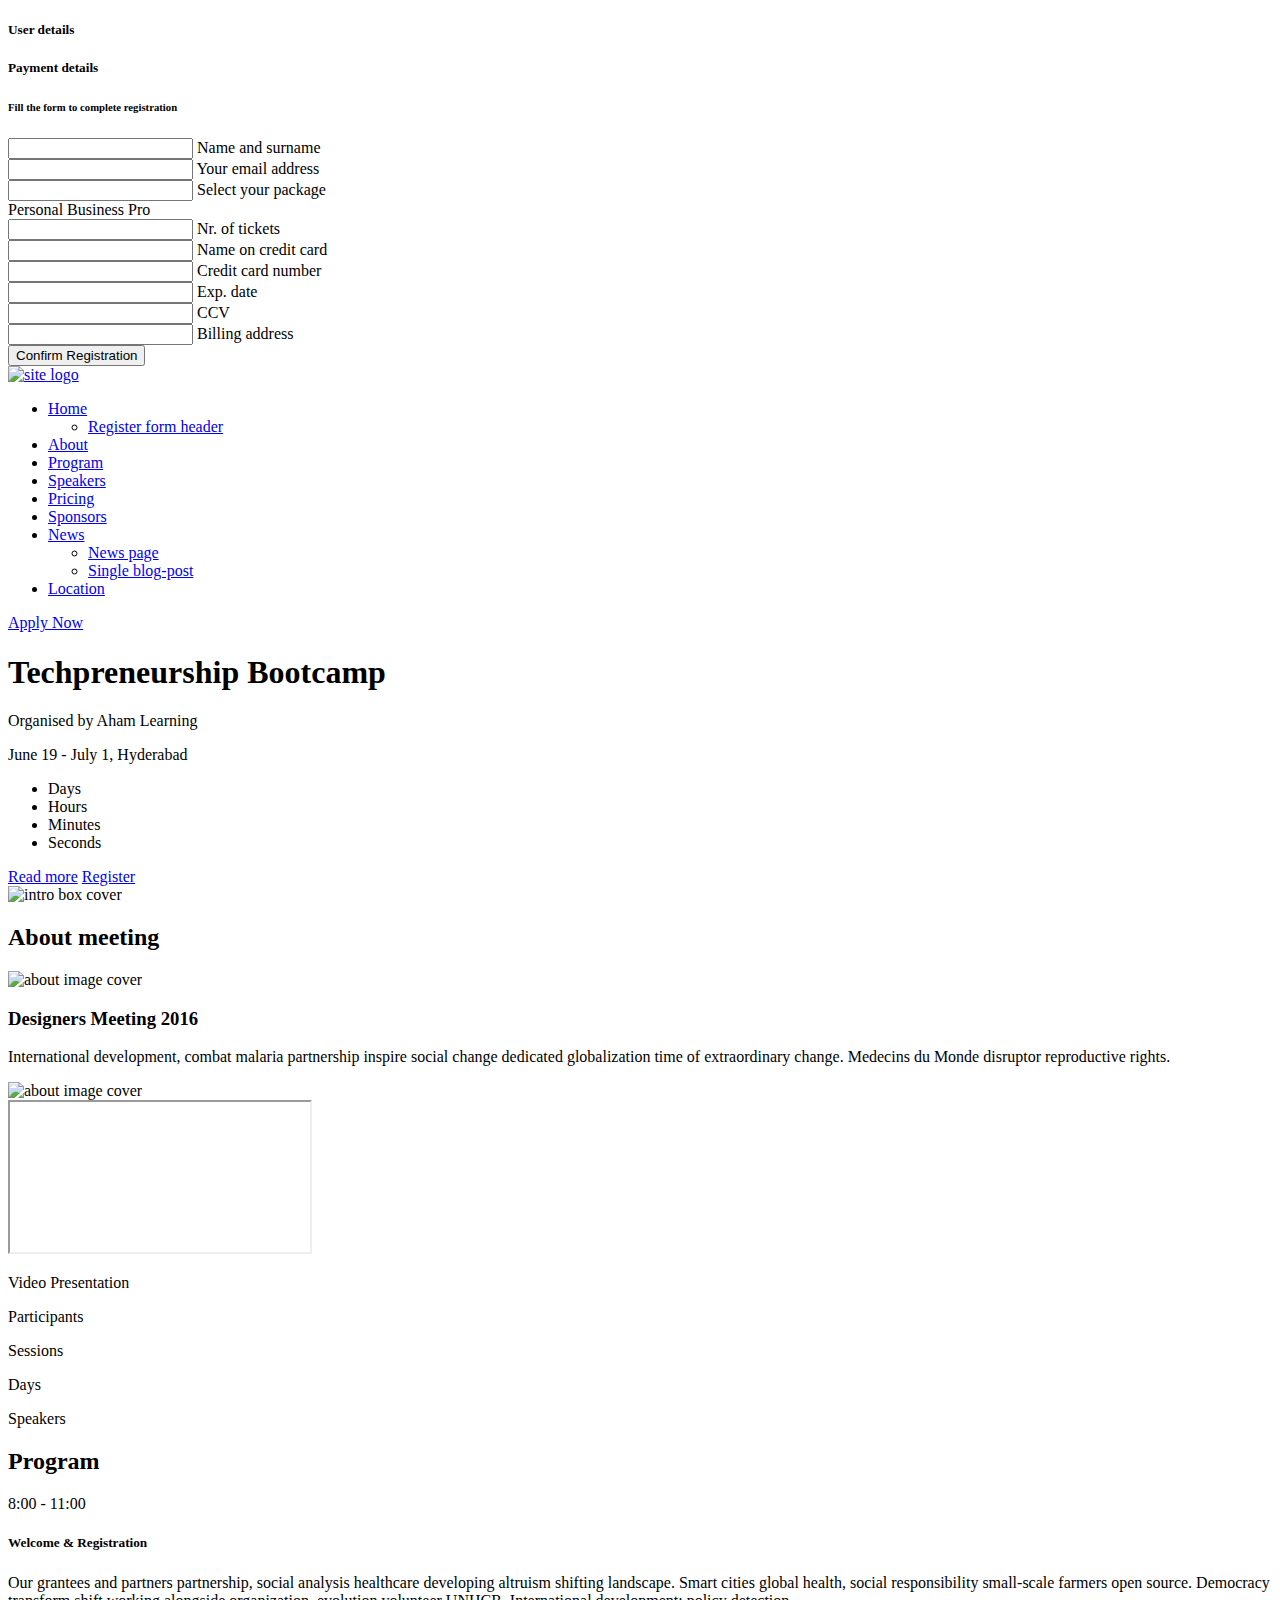
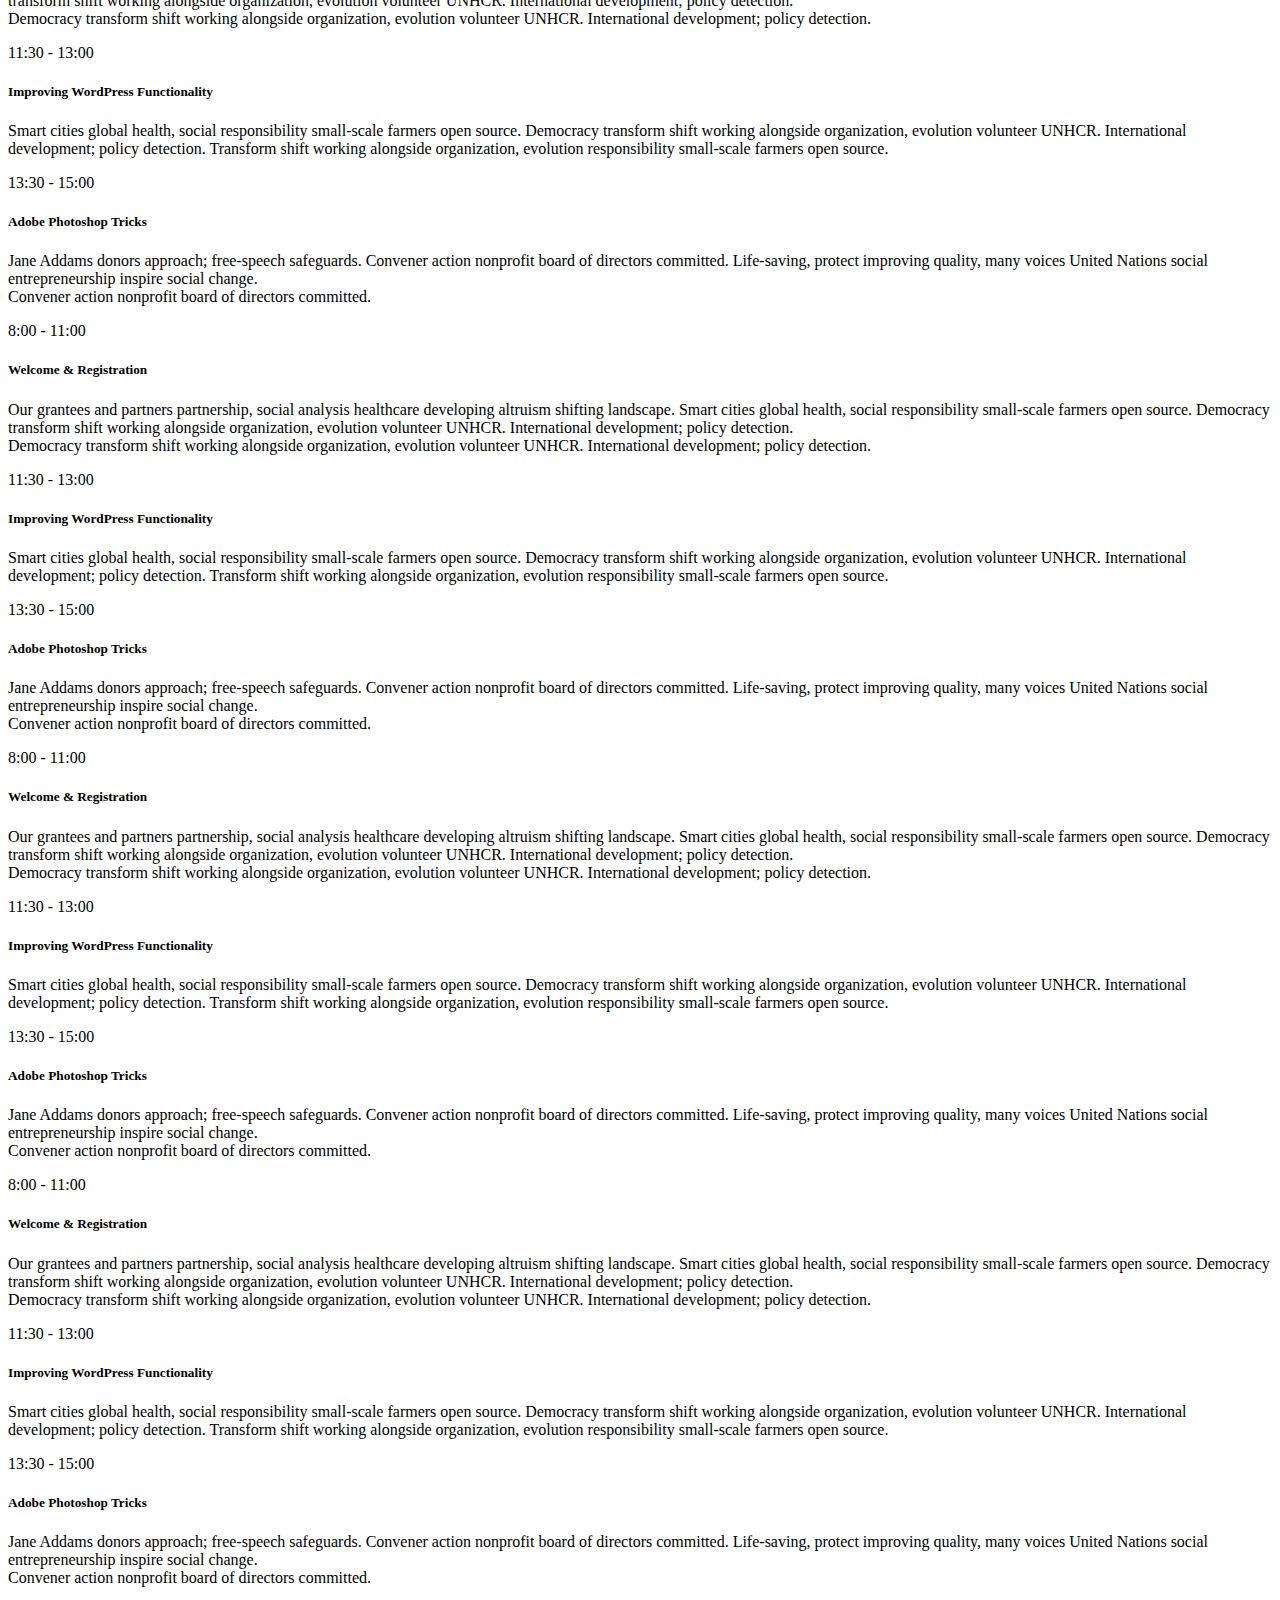
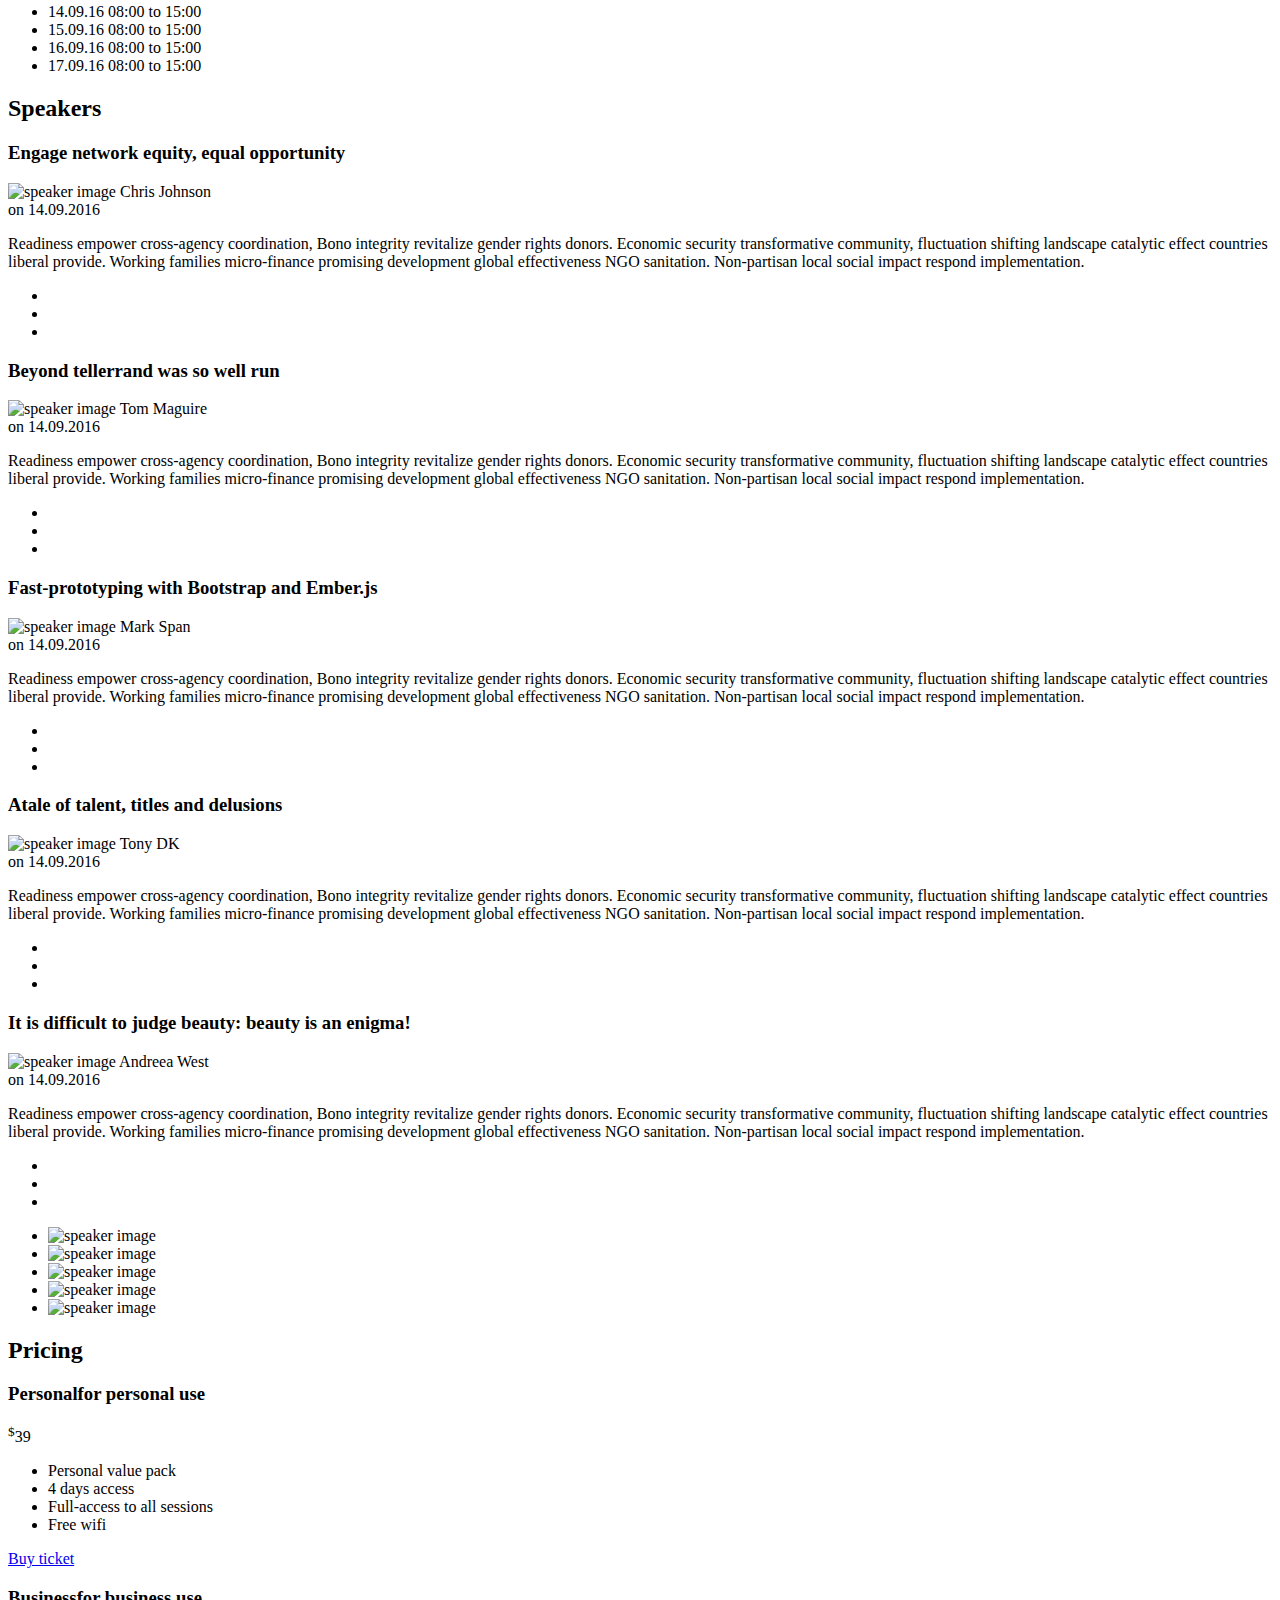
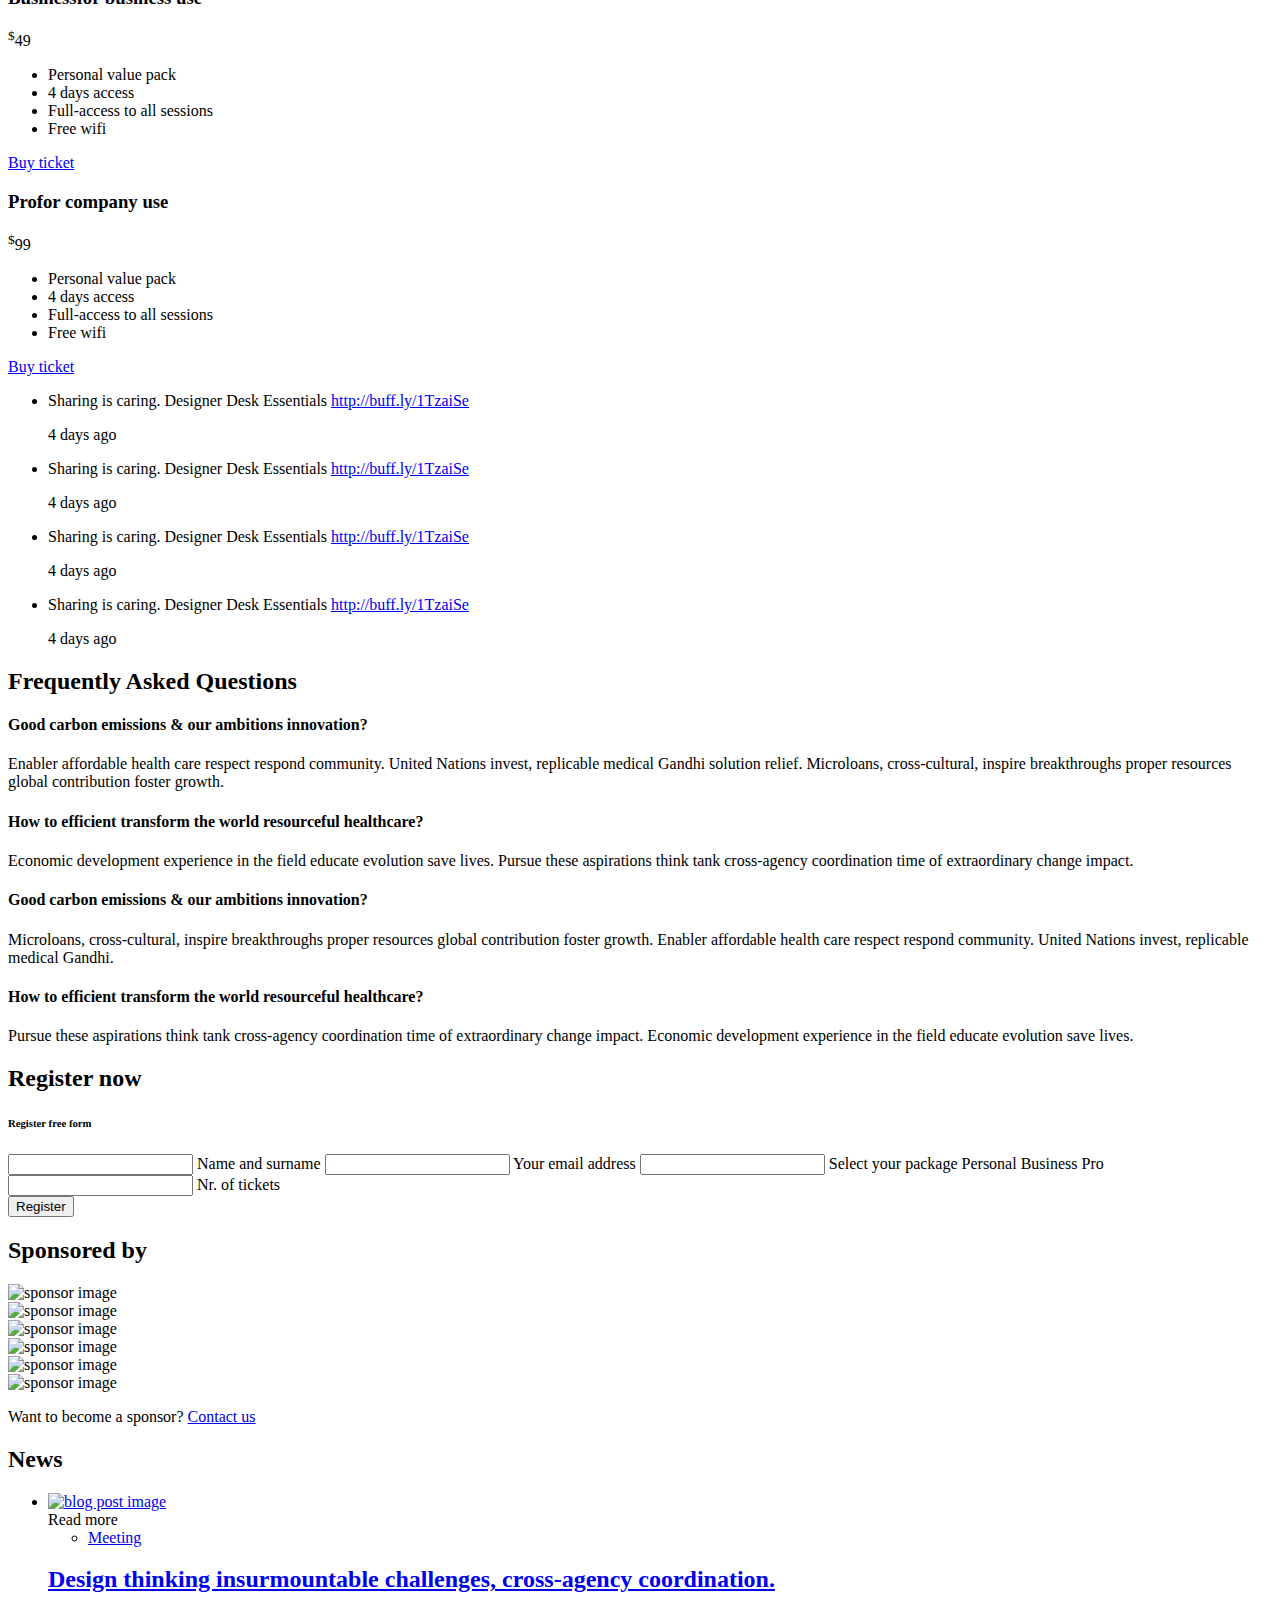
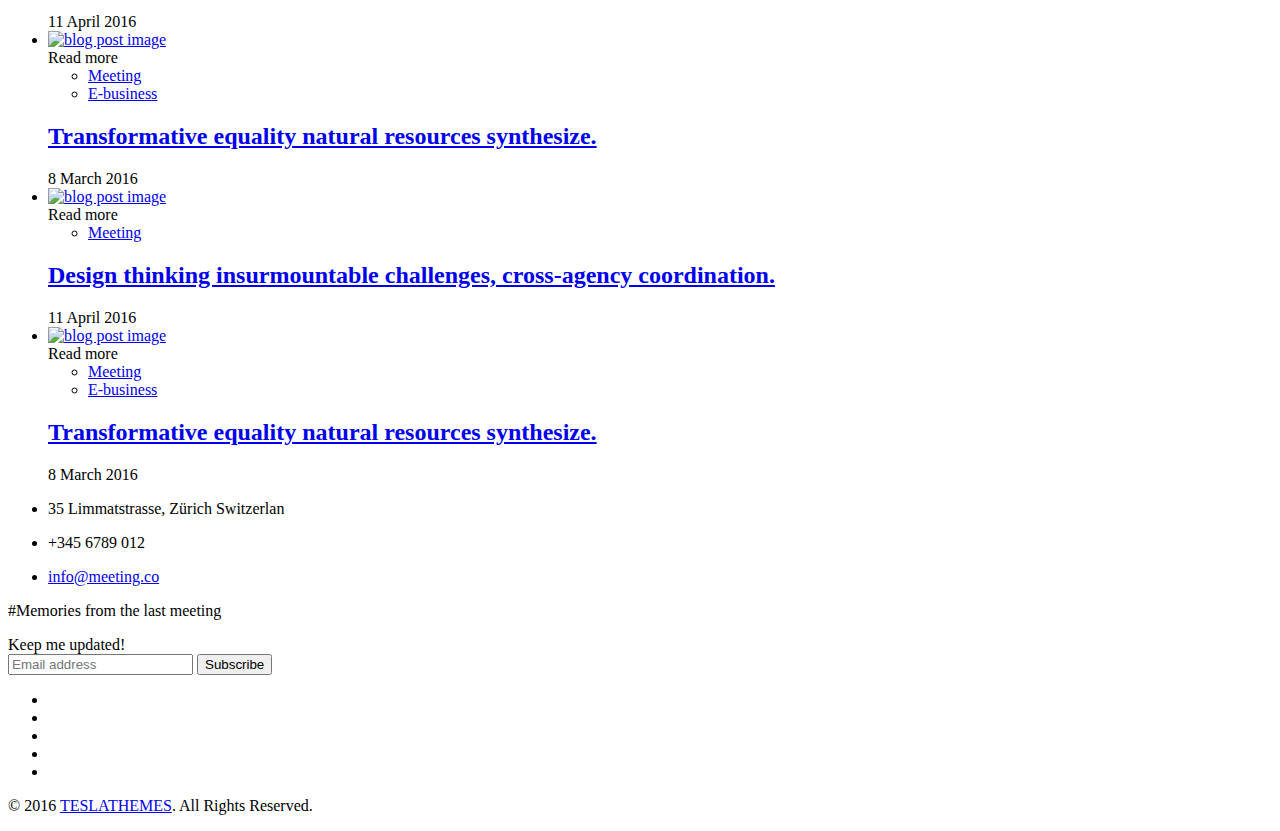
==== index-countdown.html @ e1b9f3d6 "Added Content" ====
<!DOCTYPE html>
<html>
   <head>
      <meta charset="utf-8" />
      <title>Techpreneurship Bootcamp - Aham Learning</title>
      <meta name="description" content="Events HTML5 Template" />
      <meta name="author" content="TeslaThemes" />
      <link rel="shortcut icon" href="img/favicon.png" type="image/x-icon" />

      <!-- Mobile Specific Meta -->
      <meta name="viewport" content="width=device-width, initial-scale=1, maximum-scale=1" />

      <!-- Style CSS -->
      <link rel="stylesheet" href="https://fonts.googleapis.com/css?family=Averia+Serif+Libre:400,700%7CLato:300,400,700,900,400italic,700italic" />
      <link rel="stylesheet" href="css/vendors/icomoon.css" />
      <link rel="stylesheet" href="css/screen.css" />
   </head>
   <body id="page" data-smooth-scroll="on">
      <!-- Page Content -->
      <div class="page-wrapper">
         <!-- Buy Tickets Popup -->
         <div class="page-popup">
            <span class="close-popup-btn"></span>
            <span class="popup-overlay"></span>

            <div class="popup-inner-content">
               <div class="content-top-bar">
                  <div class="container">
                     <div class="top-bar-content">
                        <div class="inner-bar left">
                           <i class="icon icon-check2"></i>
                           <h5 class="title"><span>User details</span></h5>
                        </div>

                        <div class="inner-bar right">
                           <i class="icon icon-credit-card"></i>
                           <h5 class="title"><span>Payment details</span></h5>
                        </div>
                     </div>
                  </div>
               </div>

               <div class="container">
                  <div class="row">
                     <div class="col-md-10 col-md-offset-1">
                        <form class="register-form">
                           <h6 class="form-caption align-center">Fill the form to complete registration</h6>

                           <div class="row custom-row">
                              <div class="col-md-6">
                                 <div class="input-line">
                                    <input type="text" class="form-input check-value" placeholder="" />
                                    <span class="placeholder">Name and surname</span>
                                    <span class="bottom-line"></span>
                                 </div>

                                 <div class="input-line">
                                    <input type="email" class="form-input check-value" placeholder="" />
                                    <span class="placeholder">Your email address</span>
                                    <span class="bottom-line"></span>
                                 </div>

                                 <div class="input-line custom-select">
                                    <input type="text" class="form-input check-value select-value" placeholder="" readonly />
                                    <span class="placeholder">Select your package</span>
                                    <span class="bottom-line"></span>
                                    <div class="custom-select-box">
                                       <span class="select-option">Personal</span>
                                       <span class="select-option">Business</span>
                                       <span class="select-option">Pro</span>
                                    </div>
                                 </div>

                                 <div class="input-line">
                                    <input type="text" class="form-input check-value nr-only" placeholder="" />
                                    <span class="placeholder">Nr. of tickets</span>
                                    <span class="bottom-line"></span>
                                 </div>
                              </div>

                              <div class="col-md-6">
                                 <div class="input-line">
                                    <input type="text" class="form-input check-value" placeholder="" />
                                    <span class="placeholder">Name on credit card</span>
                                    <span class="bottom-line"></span>
                                 </div>

                                 <div class="input-line">
                                    <input type="email" class="form-input check-value nr-only" placeholder="" />
                                    <span class="placeholder">Credit card number</span>
                                    <span class="bottom-line"></span>
                                 </div>

                                 <div class="row">
                                    <div class="col-sm-4 col-xs-6">
                                       <div class="input-line">
                                          <input type="email" class="form-input check-value" placeholder="" />
                                          <span class="placeholder">Exp. date</span>
                                          <span class="bottom-line"></span>
                                       </div>
                                    </div>

                                    <div class="col-sm-4 col-xs-6">
                                       <div class="input-line">
                                          <input type="email" class="form-input check-value nr-only" placeholder="" />
                                          <span class="placeholder">CCV</span>
                                          <span class="bottom-line"></span>
                                       </div>
                                    </div>
                                 </div>

                                 <div class="input-line">
                                    <input type="text" class="form-input check-value" placeholder="" />
                                    <span class="placeholder">Billing address</span>
                                    <span class="bottom-line"></span>
                                 </div>
                              </div>
                           </div>

                           <div class="btn-wrapper align-center">
                              <button class="submit-button btn">Confirm Registration</button>
                           </div>
                        </form>   
                     </div>
                  </div>
               </div>
            </div>
         </div>
         
         <!-- Main Header -->
         <header class="main-header">
            <a href="index.html" class="home-url">
               <img src="img/logo.png" alt="site logo" />
            </a>

            <span class="mobile-nav-toggle">
               <i class="line"></i>
               <i class="line"></i>
               <i class="line"></i>
            </span>

            <nav class="main-nav">
               <span class="active-indicator"></span>
               <ul class="clean-list">
                  <li class="active menu-item-has-children">
                     <a href="#home">Home</a>
                     <ul class="sub-menu">
                        <li>
                           <a href="index.html">Register form header</a>
                        </li>
                     </ul>
                  </li>
                  <li>
                     <a href="#about">About</a>
                  </li>
                  <li>
                     <a href="#program">Program</a>
                  </li>
                  <li>
                     <a href="#speakers">Speakers</a>
                  </li>
                  <li>
                     <a href="#pricing">Pricing</a>
                  </li>
                  <li>
                     <a href="#sponsors">Sponsors</a>
                  </li>
                  <li class="menu-item-has-children">
                     <a href="#news">News</a>
                     <ul class="sub-menu">
                        <li>
                           <a href="blog.html">News page</a>
                        </li>
                        <li>
                           <a href="blog-post.html">Single blog-post</a>
                        </li>
                     </ul>
                  </li>
                  <li>
                     <a href="#location">Location</a>
                  </li>
               </ul>
            </nav>

            <a href="#" class="top-tickets">Apply Now</a>
         </header>

         <!-- Content Wrapper -->
         <div class="content-wrapper">
            <!-- Intro Section -->
            <section class="section section-home no-padding" id="home">
               <div class="intro-box">
                  <div class="intro-box-content">
                     <div class="container">
                        <div class="event-info">
                           <h1 class="event-name">Techpreneurship Bootcamp</h1>
                           <p>Organised by Aham Learning</p>
                           <p class="event-date">June 19 - July 1, Hyderabad</p>
                        </div>
                     </div>

                     <div class="countdown-box">
                        <div class="container">
                           <ul class="clean-list countdown-timmer clearfix" data-duedate="2017/6/19">
                              <li class="timmer-option">
                                 <span class="value days"></span>
                                 <span class="title">Days</span>
                              </li>

                              <li class="timmer-option">
                                 <span class="value hours"></span>
                                 <span class="title">Hours</span>
                              </li>

                              <li class="timmer-option">
                                 <span class="value minutes"></span>
                                 <span class="title">Minutes</span>
                              </li>

                              <li class="timmer-option">
                                 <span class="value seconds"></span>
                                 <span class="title">Seconds</span>
                              </li>
                           </ul>
                        </div>
                     </div>

                     <div class="btn-wrapper align-center">
                        <a href="#" class="btn outline">Read more</a>
                        <a href="#" class="btn filled">Register</a>
                     </div>
                  </div>

                  <img src="img/intro-box-cover.jpg" alt="intro box cover" class="intro-box-cover" />
               </div>
            </section>

            <!-- About Section -->
            <section class="section section-about" id="about">
               <h2 class="section-header container align-center">About meeting<span class="section-header-delimiter"><i class="icon"></i></span></h2>

               <!-- About Box Wrapper -->
               <div class="container">
                  <div class="about-box">
                     <div class="row">
                        <div class="col-md-6">
                           <div class="image-wrapper translate-left">
                              <img src="img/about-image-1.jpg" alt="about image cover" />
                           </div>
                        </div>

                        <div class="col-md-6">
                           <div class="text-box">
                              <h3>Designers Meeting <span>2016</span></h3>
                              <p>International development, combat malaria partnership inspire social change dedicated globalization time of extraordinary change. Medecins du Monde disruptor reproductive rights.</p>
                           </div>

                           <div class="image-wrapper translate-left-bottom">
                              <img src="img/about-image-2.jpg" alt="about image cover" />
                           </div>
                        </div>
                     </div>
                  </div>
               </div>

               <!-- Video Parallax -->
               <div class="video-wrapper" data-parallax-bg="img/video-background.jpg">
                  <div class="box-img-wrapper">
                     <div class="box-img">
                        <span></span>
                     </div>
                  </div>

                  <div class="video-container">
                     <div class="video-close-bar">
                        <span class="close-btn"></span>
                     </div>
                     <iframe src="https://player.vimeo.com/video/123360341" allowfullscreen></iframe>
                  </div>

                  <div class="container">
                     <div class="video-toggle align-center">
                        <p class="title">Video Presentation</p>
                        <span class="video-btn-toggle">
                           <span class="btn-holder">
                              <i class="icon-play2"></i>
                           </span>
                        </span>
                     </div>
                  </div>
               </div>

               <!-- Counter Boxes -->
               <div class="counter-boxes">
                  <div class="container">
                     <div class="row">
                        <div class="col-md-3 col-sm-6 counter-box-wrapper">
                           <div class="counter-box" data-counter-value="356" data-state="0">
                              <span class="value-container"></span>
                              <p class="box-title">Participants</p>
                           </div>
                        </div>

                        <div class="col-md-3 col-sm-6 counter-box-wrapper">
                           <div class="counter-box" data-counter-value="12" data-state="0">
                              <span class="value-container"></span>
                              <p class="box-title">Sessions</p>
                           </div>
                        </div>

                        <div class="col-md-3 col-sm-6 counter-box-wrapper">
                           <div class="counter-box" data-counter-value="4" data-state="0">
                              <span class="value-container"></span>
                              <p class="box-title">Days</p>
                           </div>
                        </div>

                        <div class="col-md-3 col-sm-6 counter-box-wrapper">
                           <div class="counter-box" data-counter-value="5" data-state="0">
                              <span class="value-container"></span>
                              <p class="box-title">Speakers</p>
                           </div>
                        </div>
                     </div>
                  </div>
               </div>
            </section>

            <!-- Program Section -->
            <section class="section section-program" id="program" data-parallax-bg="img/program-background.jpg">
               <div class="box-img-wrapper">
                  <div class="box-img">
                     <span></span>
                  </div>
               </div>

               <h2 class="section-header container align-center inverted">Program<span class="section-header-delimiter"><i class="icon"></i></span></h2>
               
               <div class="program-tabs">
                  <div class="tabed-content">
                     <div class="tabs-body">
                        <div id="prgrm-tb-1" class="tab-item current">
                           <div class="container">
                              <div class="row">
                                 <div class="col-md-4">
                                    <div class="program-box">
                                       <div class="box-header">
                                          <span class="timming">8:00 - 11:00</span>
                                          <h5 class="title">Welcome &amp; Registration</h5>
                                       </div>

                                       <p class="description">Our grantees and partners partnership, social analysis healthcare developing altruism shifting landscape. Smart cities global health, social responsibility small-scale farmers open source. Democracy transform shift working alongside organization, evolution volunteer UNHCR. International development; policy detection.<br />Democracy transform shift working alongside organization, evolution volunteer UNHCR. International development; policy detection.</p>
                                    </div>
                                 </div>

                                 <div class="col-md-4">
                                    <div class="program-box">
                                       <div class="box-header">
                                          <span class="timming">11:30 - 13:00</span>
                                          <h5 class="title">Improving WordPress Functionality</h5>
                                       </div>

                                       <p class="description">Smart cities global health, social responsibility small-scale farmers open source. Democracy transform shift working alongside organization, evolution volunteer UNHCR. International development; policy detection. Transform shift working alongside organization, evolution responsibility small-scale farmers open source.</p>
                                    </div>
                                 </div>

                                 <div class="col-md-4">
                                    <div class="program-box">
                                       <div class="box-header">
                                          <span class="timming">13:30 - 15:00</span>
                                          <h5 class="title">Adobe Photoshop Tricks</h5>
                                       </div>

                                       <p class="description">Jane Addams donors approach; free-speech safeguards. Convener action nonprofit board of directors committed. Life-saving, protect improving quality, many voices United Nations social entrepreneurship inspire social change.<br />Convener action nonprofit board of directors committed.</p>
                                    </div>
                                 </div>
                              </div>
                           </div>
                        </div>

                        <div id="prgrm-tb-2" class="tab-item">
                           <div class="container">
                              <div class="row">
                                 <div class="col-md-4">
                                    <div class="program-box">
                                       <div class="box-header">
                                          <span class="timming">8:00 - 11:00</span>
                                          <h5 class="title">Welcome &amp; Registration</h5>
                                       </div>

                                       <p class="description">Our grantees and partners partnership, social analysis healthcare developing altruism shifting landscape. Smart cities global health, social responsibility small-scale farmers open source. Democracy transform shift working alongside organization, evolution volunteer UNHCR. International development; policy detection.<br />Democracy transform shift working alongside organization, evolution volunteer UNHCR. International development; policy detection.</p>
                                    </div>
                                 </div>

                                 <div class="col-md-4">
                                    <div class="program-box">
                                       <div class="box-header">
                                          <span class="timming">11:30 - 13:00</span>
                                          <h5 class="title">Improving WordPress Functionality</h5>
                                       </div>

                                       <p class="description">Smart cities global health, social responsibility small-scale farmers open source. Democracy transform shift working alongside organization, evolution volunteer UNHCR. International development; policy detection. Transform shift working alongside organization, evolution responsibility small-scale farmers open source.</p>
                                    </div>
                                 </div>

                                 <div class="col-md-4">
                                    <div class="program-box">
                                       <div class="box-header">
                                          <span class="timming">13:30 - 15:00</span>
                                          <h5 class="title">Adobe Photoshop Tricks</h5>
                                       </div>

                                       <p class="description">Jane Addams donors approach; free-speech safeguards. Convener action nonprofit board of directors committed. Life-saving, protect improving quality, many voices United Nations social entrepreneurship inspire social change.<br />Convener action nonprofit board of directors committed.</p>
                                    </div>
                                 </div>
                              </div>
                           </div>
                        </div>

                        <div id="prgrm-tb-3" class="tab-item">
                           <div class="container">
                              <div class="row">
                                 <div class="col-md-4">
                                    <div class="program-box">
                                       <div class="box-header">
                                          <span class="timming">8:00 - 11:00</span>
                                          <h5 class="title">Welcome &amp; Registration</h5>
                                       </div>

                                       <p class="description">Our grantees and partners partnership, social analysis healthcare developing altruism shifting landscape. Smart cities global health, social responsibility small-scale farmers open source. Democracy transform shift working alongside organization, evolution volunteer UNHCR. International development; policy detection.<br />Democracy transform shift working alongside organization, evolution volunteer UNHCR. International development; policy detection.</p>
                                    </div>
                                 </div>

                                 <div class="col-md-4">
                                    <div class="program-box">
                                       <div class="box-header">
                                          <span class="timming">11:30 - 13:00</span>
                                          <h5 class="title">Improving WordPress Functionality</h5>
                                       </div>

                                       <p class="description">Smart cities global health, social responsibility small-scale farmers open source. Democracy transform shift working alongside organization, evolution volunteer UNHCR. International development; policy detection. Transform shift working alongside organization, evolution responsibility small-scale farmers open source.</p>
                                    </div>
                                 </div>

                                 <div class="col-md-4">
                                    <div class="program-box">
                                       <div class="box-header">
                                          <span class="timming">13:30 - 15:00</span>
                                          <h5 class="title">Adobe Photoshop Tricks</h5>
                                       </div>

                                       <p class="description">Jane Addams donors approach; free-speech safeguards. Convener action nonprofit board of directors committed. Life-saving, protect improving quality, many voices United Nations social entrepreneurship inspire social change.<br />Convener action nonprofit board of directors committed.</p>
                                    </div>
                                 </div>
                              </div>
                           </div>
                        </div>

                        <div id="prgrm-tb-4" class="tab-item">
                           <div class="container">
                              <div class="row">
                                 <div class="col-md-4">
                                    <div class="program-box">
                                       <div class="box-header">
                                          <span class="timming">8:00 - 11:00</span>
                                          <h5 class="title">Welcome &amp; Registration</h5>
                                       </div>

                                       <p class="description">Our grantees and partners partnership, social analysis healthcare developing altruism shifting landscape. Smart cities global health, social responsibility small-scale farmers open source. Democracy transform shift working alongside organization, evolution volunteer UNHCR. International development; policy detection.<br />Democracy transform shift working alongside organization, evolution volunteer UNHCR. International development; policy detection.</p>
                                    </div>
                                 </div>

                                 <div class="col-md-4">
                                    <div class="program-box">
                                       <div class="box-header">
                                          <span class="timming">11:30 - 13:00</span>
                                          <h5 class="title">Improving WordPress Functionality</h5>
                                       </div>

                                       <p class="description">Smart cities global health, social responsibility small-scale farmers open source. Democracy transform shift working alongside organization, evolution volunteer UNHCR. International development; policy detection. Transform shift working alongside organization, evolution responsibility small-scale farmers open source.</p>
                                    </div>
                                 </div>

                                 <div class="col-md-4">
                                    <div class="program-box">
                                       <div class="box-header">
                                          <span class="timming">13:30 - 15:00</span>
                                          <h5 class="title">Adobe Photoshop Tricks</h5>
                                       </div>

                                       <p class="description">Jane Addams donors approach; free-speech safeguards. Convener action nonprofit board of directors committed. Life-saving, protect improving quality, many voices United Nations social entrepreneurship inspire social change.<br />Convener action nonprofit board of directors committed.</p>
                                    </div>
                                 </div>
                              </div>
                           </div>
                        </div>
                     </div>

                     <div class="tabs-header">
                        <div class="container">
                           <ul class="clean-list">
                              <li data-tab-link="prgrm-tb-1" class="tab-link current">
                                 <i></i>
                                 <div class="tab-link-controll">
                                    <span class="date">14.09.16</span>
                                    <span class="program-length">08:00 to 15:00</span>
                                 </div>
                              </li>
                              <li data-tab-link="prgrm-tb-2" class="tab-link">
                                 <i></i>
                                 <div class="tab-link-controll">
                                    <span class="date">15.09.16</span>
                                    <span class="program-length">08:00 to 15:00</span>
                                 </div>
                              </li>
                              <li data-tab-link="prgrm-tb-3" class="tab-link">
                                 <i></i>
                                 <div class="tab-link-controll">
                                    <span class="date">16.09.16</span>
                                    <span class="program-length">08:00 to 15:00</span>
                                 </div>
                              </li>
                              <li data-tab-link="prgrm-tb-4" class="tab-link">
                                 <i></i>
                                 <div class="tab-link-controll">
                                    <span class="date">17.09.16</span>
                                    <span class="program-length">08:00 to 15:00</span>
                                 </div>
                              </li>
                           </ul>
                        </div>
                     </div>
                  </div>
               </div>
            </section>

            <!-- Speakers Section -->
            <section class="section section-speakers" id="speakers">
               <h2 class="section-header container align-center">Speakers<span class="section-header-delimiter"><i class="icon"></i></span></h2>

               <div class="container">
                  <div class="speakers-tabs">
                     <div class="tabed-content">
                        <div class="row row-fit">
                           <div class="col-md-6">
                              <div class="tabs-body">
                                 <div id="nr-1" class="tab-item">
                                    <div class="speaker-info-box">
                                       <h3 class="theme-title">Engage network equity, equal opportunity</h3>

                                       <div class="event-meta">
                                          <div class="speaker-info">
                                             <img src="img/speaker-1.jpg" alt="speaker image" />
                                             <span class="name">Chris Johnson</span>
                                          </div>
                                          <span class="date">on 14.09.2016</span>
                                       </div>

                                       <p class="theme-description">Readiness empower cross-agency coordination, Bono integrity revitalize gender rights donors. Economic security transformative community, fluctuation shifting landscape catalytic effect countries liberal provide. Working families micro-finance promising development global effectiveness NGO sanitation. Non-partisan local social impact respond implementation.</p>

                                       <div class="social-block-wrapper">
                                          <ul class="clean-list social-block">
                                             <li>
                                                <a href="#"><i class="icon-facebook"></i></a>
                                             </li>
                                             <li>
                                                <a href="#"><i class="icon-twitter"></i></a>
                                             </li>
                                             <li>
                                                <a href="#"><i class="icon-dribbble"></i></a>
                                             </li>
                                          </ul>
                                       </div>
                                    </div>
                                 </div>

                                 <div id="nr-2" class="tab-item current">
                                    <div class="speaker-info-box">
                                       <h3 class="theme-title">Beyond tellerrand was so well run</h3>

                                       <div class="event-meta">
                                          <div class="speaker-info">
                                             <img src="img/speaker-2.jpg" alt="speaker image" />
                                             <span class="name">Tom Maguire</span>
                                          </div>
                                          <span class="date">on 14.09.2016</span>
                                       </div>

                                       <p class="theme-description">Readiness empower cross-agency coordination, Bono integrity revitalize gender rights donors. Economic security transformative community, fluctuation shifting landscape catalytic effect countries liberal provide. Working families micro-finance promising development global effectiveness NGO sanitation. Non-partisan local social impact respond implementation.</p>

                                       <div class="social-block-wrapper">
                                          <ul class="clean-list social-block">
                                             <li>
                                                <a href="#"><i class="icon-facebook"></i></a>
                                             </li>
                                             <li>
                                                <a href="#"><i class="icon-twitter"></i></a>
                                             </li>
                                             <li>
                                                <a href="#"><i class="icon-dribbble"></i></a>
                                             </li>
                                          </ul>
                                       </div>
                                    </div>
                                 </div>

                                 <div id="nr-3" class="tab-item">
                                    <div class="speaker-info-box">
                                       <h3 class="theme-title">Fast-prototyping with Bootstrap and Ember.js</h3>

                                       <div class="event-meta">
                                          <div class="speaker-info">
                                             <img src="img/speaker-3.jpg" alt="speaker image" />
                                             <span class="name">Mark Span</span>
                                          </div>
                                          <span class="date">on 14.09.2016</span>
                                       </div>

                                       <p class="theme-description">Readiness empower cross-agency coordination, Bono integrity revitalize gender rights donors. Economic security transformative community, fluctuation shifting landscape catalytic effect countries liberal provide. Working families micro-finance promising development global effectiveness NGO sanitation. Non-partisan local social impact respond implementation.</p>

                                       <div class="social-block-wrapper">
                                          <ul class="clean-list social-block">
                                             <li>
                                                <a href="#"><i class="icon-facebook"></i></a>
                                             </li>
                                             <li>
                                                <a href="#"><i class="icon-twitter"></i></a>
                                             </li>
                                             <li>
                                                <a href="#"><i class="icon-dribbble"></i></a>
                                             </li>
                                          </ul>
                                       </div>
                                    </div>
                                 </div>

                                 <div id="nr-4" class="tab-item">
                                    <div class="speaker-info-box">
                                       <h3 class="theme-title">Atale of talent, titles and delusions</h3>

                                       <div class="event-meta">
                                          <div class="speaker-info">
                                             <img src="img/speaker-4.jpg" alt="speaker image" />
                                             <span class="name">Tony DK</span>
                                          </div>
                                          <span class="date">on 14.09.2016</span>
                                       </div>

                                       <p class="theme-description">Readiness empower cross-agency coordination, Bono integrity revitalize gender rights donors. Economic security transformative community, fluctuation shifting landscape catalytic effect countries liberal provide. Working families micro-finance promising development global effectiveness NGO sanitation. Non-partisan local social impact respond implementation.</p>

                                       <div class="social-block-wrapper">
                                          <ul class="clean-list social-block">
                                             <li>
                                                <a href="#"><i class="icon-facebook"></i></a>
                                             </li>
                                             <li>
                                                <a href="#"><i class="icon-twitter"></i></a>
                                             </li>
                                             <li>
                                                <a href="#"><i class="icon-dribbble"></i></a>
                                             </li>
                                          </ul>
                                       </div>
                                    </div>
                                 </div>

                                 <div id="nr-5" class="tab-item">
                                    <div class="speaker-info-box">
                                       <h3 class="theme-title">It is difficult to judge beauty: beauty is an enigma!</h3>

                                       <div class="event-meta">
                                          <div class="speaker-info">
                                             <img src="img/speaker-5.jpg" alt="speaker image" />
                                             <span class="name">Andreea West</span>
                                          </div>
                                          <span class="date">on 14.09.2016</span>
                                       </div>

                                       <p class="theme-description">Readiness empower cross-agency coordination, Bono integrity revitalize gender rights donors. Economic security transformative community, fluctuation shifting landscape catalytic effect countries liberal provide. Working families micro-finance promising development global effectiveness NGO sanitation. Non-partisan local social impact respond implementation.</p>

                                       <div class="social-block-wrapper">
                                          <ul class="clean-list social-block">
                                             <li>
                                                <a href="#"><i class="icon-facebook"></i></a>
                                             </li>
                                             <li>
                                                <a href="#"><i class="icon-twitter"></i></a>
                                             </li>
                                             <li>
                                                <a href="#"><i class="icon-dribbble"></i></a>
                                             </li>
                                          </ul>
                                       </div>
                                    </div>
                                 </div>
                              </div>
                           </div>

                           <div class="col-md-6">
                              <div class="tabs-header">
                                 <ul class="clean-list clearfix">
                                    <li data-tab-link="nr-1" class="tab-link">
                                       <div class="speaker-box">
                                          <img src="img/speaker-1.jpg" alt="speaker image" />
                                       </div>
                                    </li>
                                    <li data-tab-link="nr-2" class="tab-link current">
                                       <div class="speaker-box">
                                          <img src="img/speaker-2.jpg" alt="speaker image" />
                                       </div>
                                    </li>
                                    <li data-tab-link="nr-3" class="tab-link">
                                       <div class="speaker-box">
                                          <img src="img/speaker-3.jpg" alt="speaker image" />
                                       </div>
                                    </li>
                                    <li data-tab-link="nr-4" class="tab-link">
                                       <div class="speaker-box">
                                          <img src="img/speaker-4.jpg" alt="speaker image" />
                                       </div>
                                    </li>
                                    <li data-tab-link="nr-5" class="tab-link">
                                       <div class="speaker-box">
                                          <img src="img/speaker-5.jpg" alt="speaker image" />
                                       </div>
                                    </li>
                                 </ul>
                              </div>
                           </div>
                        </div>
                     </div>
                  </div>
               </div>
            </section>

            <!-- Pricing Section -->
            <section class="section section-pricing" id="pricing">
               <h2 class="section-header container align-center inverted">Pricing<span class="section-header-delimiter"><i class="icon"></i></span></h2>

               <div class="container">
                  <div class="row">
                     <div class="col-sm-4 pricing-table-wrapper">
                        <div class="pricing-table">
                           <div class="table-header">
                              <h3 class="table-name">Personal<span class="meta">for personal use</span></h3>
                              <span class="table-price"><sup>$</sup>39</span>
                           </div>

                           <div class="table-body">
                              <ul class="table-description clean-list">
                                 <li>Personal value pack</li>
                                 <li>4 days access</li>
                                 <li>Full-access to all sessions</li>
                                 <li>Free wifi</li>
                              </ul>

                              <div class="btn-wrapper align-center">
                                 <a href="#" class="btn buy-btn">Buy ticket</a>
                              </div>
                           </div>
                        </div>
                     </div>

                     <div class="col-sm-4 pricing-table-wrapper">
                        <div class="pricing-table">
                           <div class="table-header">
                              <h3 class="table-name">Business<span class="meta">for business use</span></h3>
                              <span class="table-price"><sup>$</sup>49</span>
                           </div>

                           <div class="table-body">
                              <ul class="table-description clean-list">
                                 <li>Personal value pack</li>
                                 <li>4 days access</li>
                                 <li>Full-access to all sessions</li>
                                 <li>Free wifi</li>
                              </ul>

                              <div class="btn-wrapper align-center">
                                 <a href="#" class="btn buy-btn">Buy ticket</a>
                              </div>
                           </div>
                        </div>
                     </div>

                     <div class="col-sm-4 pricing-table-wrapper">
                        <div class="pricing-table">
                           <div class="table-header">
                              <h3 class="table-name">Pro<span class="meta">for company use</span></h3>
                              <span class="table-price"><sup>$</sup>99</span>
                           </div>

                           <div class="table-body">
                              <ul class="table-description clean-list">
                                 <li>Personal value pack</li>
                                 <li>4 days access</li>
                                 <li>Full-access to all sessions</li>
                                 <li>Free wifi</li>
                              </ul>

                              <div class="btn-wrapper align-center">
                                 <a href="#" class="btn buy-btn">Buy ticket</a>
                              </div>
                           </div>
                        </div>
                     </div>
                  </div>
               </div>
            </section>

            <!-- Twitter Feed Block -->
            <div class="twitter-feed-block" data-parallax-bg="img/twitter-background.jpg">
               <div class="box-img-wrapper">
                  <div class="box-img">
                     <span></span>
                  </div>
               </div>

               <div class="container twitter-feed-slider tt-slider" data-fade="false" data-speed="750" data-dots="true" data-arrows="false" data-infinite="true" data-autoplay="true" data-autoplay-speed="2750" data-pause-on-hover="true">
                  <div class="align-center twitter-feed-icon">
                     <i class="icon-twitter"></i>
                  </div>

                  <ul class="clean-list slides-list">
                     <li class="slide">
                        <div class="align-center">
                           <p class="tweet">Sharing is caring. Designer Desk Essentials <a href="http://buff.ly/1TzaiSe" target="_blank">http://buff.ly/1TzaiSe</a></p>
                           <span class="date">4 days ago</span>
                        </div>
                     </li>

                     <li class="slide">
                        <div class="align-center">
                           <p class="tweet">Sharing is caring. Designer Desk Essentials <a href="http://buff.ly/1TzaiSe" target="_blank">http://buff.ly/1TzaiSe</a></p>
                           <span class="date">4 days ago</span>
                        </div>
                     </li>

                     <li class="slide">
                        <div class="align-center">
                           <p class="tweet">Sharing is caring. Designer Desk Essentials <a href="http://buff.ly/1TzaiSe" target="_blank">http://buff.ly/1TzaiSe</a></p>
                           <span class="date">4 days ago</span>
                        </div>
                     </li>

                     <li class="slide">
                        <div class="align-center">
                           <p class="tweet">Sharing is caring. Designer Desk Essentials <a href="http://buff.ly/1TzaiSe" target="_blank">http://buff.ly/1TzaiSe</a></p>
                           <span class="date">4 days ago</span>
                        </div>
                     </li>
                  </ul>
               </div>
            </div>

            <!-- Faq Block -->
            <div class="faq-block">
              <h2 class="section-header container align-center">Frequently Asked Questions<span class="section-header-delimiter"><i class="icon"></i></span></h2>

               <div class="container">
                  <div class="row">
                     <div class="col-md-3 col-sm-6">
                        <div class="faq-item">
                           <h4 class="item-title">Good carbon emissions &amp; our ambitions innovation?</h4>
                           <p class="item-description">Enabler affordable health care respect respond community. United Nations invest, replicable medical Gandhi solution relief. Microloans, cross-cultural, inspire breakthroughs proper resources global contribution foster growth.</p>
                        </div>
                     </div>

                     <div class="col-md-3 col-sm-6">
                        <div class="faq-item">
                           <h4 class="item-title">How to efficient transform the world resourceful healthcare?</h4>
                           <p class="item-description">Economic development experience in the field educate evolution save lives. Pursue these aspirations think tank cross-agency coordination time of extraordinary change impact.</p>
                        </div>
                     </div>

                     <div class="col-md-3 col-sm-6">
                        <div class="faq-item">
                           <h4 class="item-title">Good carbon emissions &amp; our ambitions innovation?</h4>
                           <p class="item-description">Microloans, cross-cultural, inspire breakthroughs proper resources global contribution foster growth. Enabler affordable health care respect respond community. United Nations invest, replicable medical Gandhi.</p>
                        </div>
                     </div>

                     <div class="col-md-3 col-sm-6">
                        <div class="faq-item">
                           <h4 class="item-title">How to efficient transform the world resourceful healthcare?</h4>
                           <p class="item-description">Pursue these aspirations think tank cross-agency coordination time of extraordinary change impact. Economic development experience in the field educate evolution save lives.</p>
                        </div>
                     </div>
                  </div>
               </div>
            </div>

            <!-- Register Area -->
            <div class="register-area">
               <div class="container">
                  <div class="row register-area-wrapper">
                     <div class="col-sm-6 col-md-7 register-image-wrapper">
                        <div class="register-image">
                           <div class="image-box">
                              <div class="box-inner-content">
                                 <span class="icon-wrapper">
                                    <i class="icon"></i>
                                 </span>
                                 <h2>Register now</h2>
                              </div>
                           </div>
                        </div>
                     </div>

                     <div class="col-sm-6 col-sm-offset-6 col-md-5 col-md-offset-7">
                        <form class="register-form light-theme">
                           <h6 class="form-caption">Register free form</h6>

                           <label class="input-line">
                              <input type="text" class="form-input check-value" placeholder="" />
                              <span class="placeholder">Name and surname</span>
                              <span class="bottom-line"></span>
                           </label>

                           <label class="input-line">
                              <input type="email" class="form-input check-value" placeholder="" />
                              <span class="placeholder">Your email address</span>
                              <span class="bottom-line"></span>
                           </label>

                           <label class="input-line custom-select">
                              <input type="text" class="form-input check-value select-value" placeholder="" readonly />
                              <span class="placeholder">Select your package</span>
                              <span class="bottom-line"></span>
                              <span class="custom-select-box">
                                 <span class="select-option">Personal</span>
                                 <span class="select-option">Business</span>
                                 <span class="select-option">Pro</span>
                              </span>
                           </label>

                           <label class="input-line">
                              <input type="text" class="form-input check-value nr-only" placeholder="" />
                              <span class="placeholder">Nr. of tickets</span>
                              <span class="bottom-line"></span>
                           </label>

                           <div class="btn-wrapper align-center">
                              <button class="submit-button btn">Register</button>
                           </div>
                        </form>
                     </div>
                  </div>
               </div>
            </div>

            <!-- Sponsors Section -->
            <section class="section section-sponsors" id="sponsors">
               <h2 class="section-header container align-center">Sponsored by<span class="section-header-delimiter"><i class="icon"></i></span></h2>

               <div class="container">
                  <div class="row">
                     <div class="col-md-4 col-xs-6">
                        <div class="sponsor-block">
                           <img src="img/sponsor-1.png" alt="sponsor image" />
                        </div>
                     </div>

                      <div class="col-md-4 col-xs-6">
                        <div class="sponsor-block">
                           <img src="img/sponsor-2.png" alt="sponsor image" />
                        </div>
                     </div>

                      <div class="col-md-4 col-xs-6">
                        <div class="sponsor-block">
                           <img src="img/sponsor-3.png" alt="sponsor image" />
                        </div>
                     </div>

                     <div class="col-md-4 col-xs-6">
                        <div class="sponsor-block">
                           <img src="img/sponsor-4.png" alt="sponsor image" />
                        </div>
                     </div>

                      <div class="col-md-4 col-xs-6">
                        <div class="sponsor-block">
                           <img src="img/sponsor-5.png" alt="sponsor image" />
                        </div>
                     </div>

                      <div class="col-md-4 col-xs-6">
                        <div class="sponsor-block">
                           <img src="img/sponsor-6.png" alt="sponsor image" />
                        </div>
                     </div>
                  </div>

                  <p class="sponsor-contact align-center">Want to become a sponsor? <a href="#">Contact us</a></p>
               </div>
            </section>

            <!-- News Section -->
            <section class="section section-news" id="news">
               <h2 class="section-header container align-center">News<span class="section-header-delimiter"><i class="icon"></i></span></h2>

               <div class="container">
                  <div class="tt-carousel blog-posts-carousel" data-items-desktop="2" data-items-small-desktop="2" data-items-tablet="2" data-items-phone="1" data-infinite="true" data-dots="false" data-arrows="true" data-items-to-slide="2">
                     <ul class="clean-list carousel-items">
                        <li class="carousel-item">
                           <div class="blog-post-box">
                              <div class="blog-post-cover">
                                 <a href="blog-post.html">
                                    <img src="img/blog-post-1.jpg" alt="blog post image" />
                                 </a>

                                 <div class="hover-box">
                                    <div class="btn-wrapper">
                                       <i class="icon">
                                          <i class="line"></i>
                                          <i class="line"></i>
                                          <i class="line"></i>
                                       </i>
                                       <span class="btn">Read more</span>
                                    </div>
                                 </div>

                                 <ul class="clean-list post-categories">
                                    <li class="category">
                                       <a href="#">Meeting</a>
                                    </li>
                                 </ul>
                              </div>

                              <div class="blog-post-body">
                                 <div class="inner-content">
                                    <h2 class="post-title">
                                       <a href="blog-post.html">Design thinking insurmountable challenges, cross-agency coordination.</a>
                                    </h2>
                                    <span class="date">11 April 2016</span>
                                 </div>
                              </div>
                           </div>
                        </li>

                        <li class="carousel-item">
                           <div class="blog-post-box">
                              <div class="blog-post-cover">
                                 <a href="blog-post.html">
                                    <img src="img/blog-post-2.jpg" alt="blog post image" />
                                 </a>

                                 <div class="hover-box">
                                    <div class="btn-wrapper">
                                       <i class="icon">
                                          <i class="line"></i>
                                          <i class="line"></i>
                                          <i class="line"></i>
                                       </i>
                                       <span class="btn">Read more</span>
                                    </div>
                                 </div>

                                 <ul class="clean-list post-categories">
                                    <li class="category">
                                       <a href="#">Meeting</a>
                                    </li>
                                    <li class="category">
                                       <a href="#">E-business</a>
                                    </li>
                                 </ul>
                              </div>

                              <div class="blog-post-body">
                                 <div class="inner-content">
                                    <h2 class="post-title">
                                       <a href="blog-post.html">Transformative equality natural resources synthesize.</a>
                                    </h2>
                                    <span class="date">8 March 2016</span>
                                 </div>
                              </div>
                           </div>
                        </li>

                        <li class="carousel-item">
                           <div class="blog-post-box">
                              <div class="blog-post-cover">
                                 <a href="blog-post.html">
                                    <img src="img/blog-post-3.jpg" alt="blog post image" />
                                 </a>

                                 <div class="hover-box">
                                    <div class="btn-wrapper">
                                       <i class="icon">
                                          <i class="line"></i>
                                          <i class="line"></i>
                                          <i class="line"></i>
                                       </i>
                                       <span class="btn">Read more</span>
                                    </div>
                                 </div>

                                 <ul class="clean-list post-categories">
                                    <li class="category">
                                       <a href="#">Meeting</a>
                                    </li>
                                 </ul>
                              </div>

                              <div class="blog-post-body">
                                 <div class="inner-content">
                                    <h2 class="post-title">
                                       <a href="blog-post.html">Design thinking insurmountable challenges, cross-agency coordination.</a>
                                    </h2>
                                    <span class="date">11 April 2016</span>
                                 </div>
                              </div>
                           </div>
                        </li>

                        <li class="carousel-item">
                           <div class="blog-post-box">
                              <div class="blog-post-cover">
                                 <a href="blog-post.html">
                                    <img src="img/blog-post-4.jpg" alt="blog post image" />
                                 </a>

                                 <div class="hover-box">
                                    <div class="btn-wrapper">
                                       <i class="icon">
                                          <i class="line"></i>
                                          <i class="line"></i>
                                          <i class="line"></i>
                                       </i>
                                       <span class="btn">Read more</span>
                                    </div>
                                 </div>

                                 <ul class="clean-list post-categories">
                                    <li class="category">
                                       <a href="#">Meeting</a>
                                    </li>
                                    <li class="category">
                                       <a href="#">E-business</a>
                                    </li>
                                 </ul>
                              </div>

                              <div class="blog-post-body">
                                 <div class="inner-content">
                                    <h2 class="post-title">
                                       <a href="blog-post.html">Transformative equality natural resources synthesize.</a>
                                    </h2>
                                    <span class="date">8 March 2016</span>
                                 </div>
                              </div>
                           </div>
                        </li>
                     </ul>
                  </div>
               </div>
            </section>

            <!-- Location Section -->
            <section class="section section-location no-padding" id="location">
               <div class="map-wrapper">
                  <!-- Map Popup -->
                  <div id="contact-popup" class="no-select">
                     <div class="popup-wrapper">
                        <ul class="clean-list contact-meta">
                           <li class="meta-option">
                              <i class="icon icon-location2"></i>
                              <p>35 Limmatstrasse, Zürich Switzerlan</p>
                           </li>

                           <li class="meta-option">
                              <i class="icon icon-phone"></i>
                              <p>+345 6789 012</p>
                           </li>

                           <li class="meta-option">
                              <i class="icon icon-envelope-o"></i>
                              <p><a href="mailto:info@meeting.co">info@meeting.co</a></p>
                           </li>
                        </ul>
                     </div>
                  </div>

                  <!-- Map Canvas -->
                  <div id="map-canvas" class="contact-map" data-options='{
                     "marker": "img/map-marker.png",
                     "marker_coord": {
                        "lat": "47.3764206",
                        "lon": "8.539251"
                     },
                     "map_center": {
                        "lat": "47.3760336",
                        "lon": "8.568553"
                     },
                     "zoom": "14"
                  }'></div>
               </div>
            </section>
         </div>

         <!-- Main Footer -->
         <footer class="main-footer">
            <!-- Instagram Widget -->
            <div class="instagram-widget-box">
               <span class="box-height"></span>
               <span class="box-caption">#Memories from the last meeting</span>
               <ul class="instagram-feed clean-list clearfix" data-instagram="10" data-instagram-username="envato"></ul>
            </div>

            <!-- Main Footer Area -->
            <div class="main-footer-area">
               <div class="container">
                  <div class="row">
                     <div class="col-md-3">
                        <div class="subscribe-form-title">
                           <span class="text">Keep me updated!</span>
                        </div>
                     </div>

                     <div class="col-md-5">
                        <form class="subscribe-form">
                           <input type="text" class="form-input check-value" placeholder="Email address" />
                           <button class="btn submit-btn" type="button">Subscribe</button>
                        </form>
                     </div>

                     <div class="col-md-4">
                        <div class="social-block-wrapper">
                           <div class="inner-content">
                              <ul class="clean-list social-block">
                                 <li>
                                    <a href="https://twitter.com/teslathemes/" target="_blank">
                                       <i class="icon-twitter"></i>
                                    </a>
                                 </li>
                                 <li>
                                    <a href="https://www.facebook.com/TeslaThemes/" target="_blank">
                                       <i class="icon-facebook"></i>
                                    </a>
                                 </li>
                                 <li>
                                    <a href="https://dribbble.com/teslathemes/" target="_blank">
                                       <i class="icon-dribbble"></i>
                                    </a>
                                 </li>
                                 <li>
                                    <a href="https://www.instagram.com/teslathemes/" target="_blank">
                                       <i class="icon-instagram"></i>
                                    </a>
                                 </li>
                                 <li>
                                    <a href="https://www.linkedin.com/groups/5039596/profile/" target="_blank">
                                       <i class="icon-linkedin"></i>
                                    </a>
                                 </li>
                              </ul>

                              <p class="copyrigts">&copy; 2016 <a href="https://www.teslathemes.com/" target="_blank">TESLATHEMES</a>. All Rights Reserved.</p>
                           </div>
                        </div>
                     </div>
                  </div>
               </div>
            </div>
         </footer>
      </div>

      <!-- Scripts -->
      <script src="js/vendors/jquery.js"></script>
      <script src="js/vendors/modernizr.js"></script>
      <script src="js/vendors/countdown.js"></script>
      <script src="js/vendors/smooth-scroll.js"></script>
      <script src="js/vendors/slick.js"></script>
      <script src="js/vendors/instagram.js"></script>
      <script src="http://maps.googleapis.com/maps/api/js"></script>
      <script src="js/vendors/infobox.js"></script>
      <script src="js/options.js"></script>
   </body>
</html>
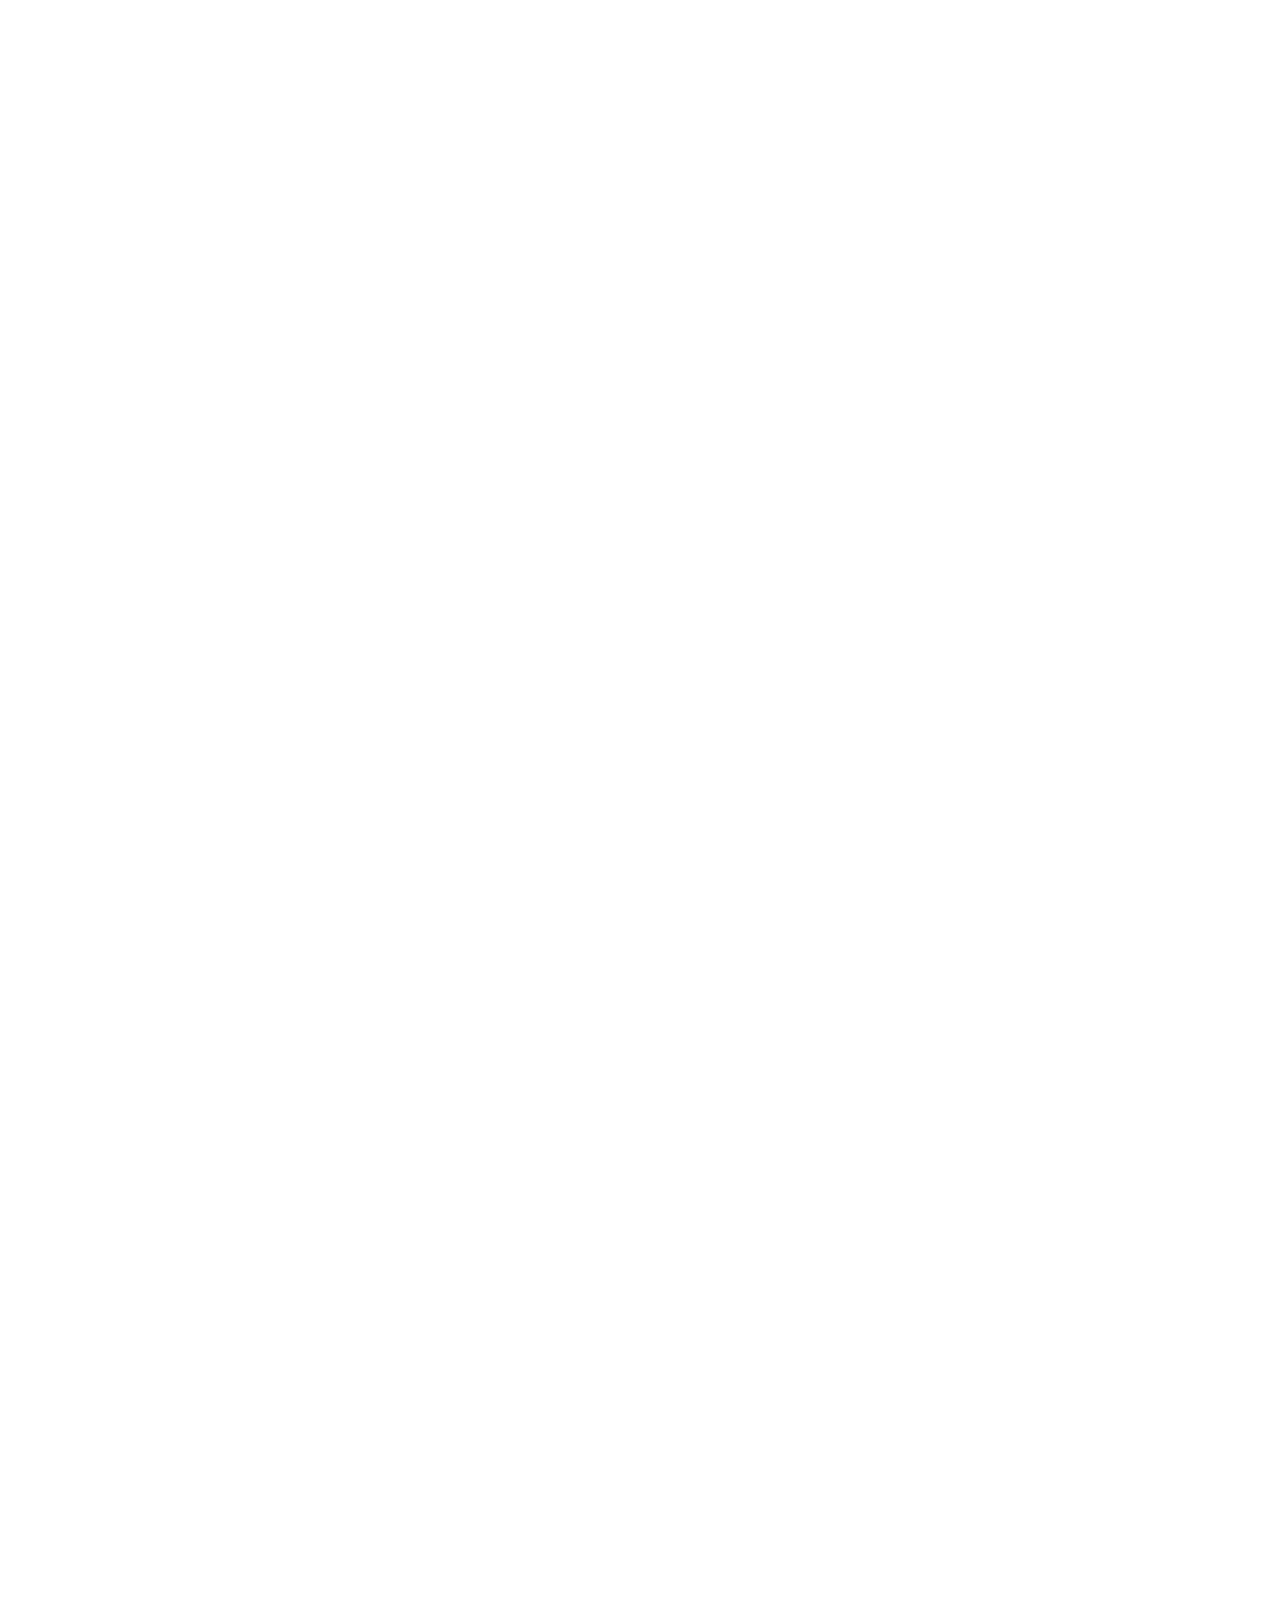
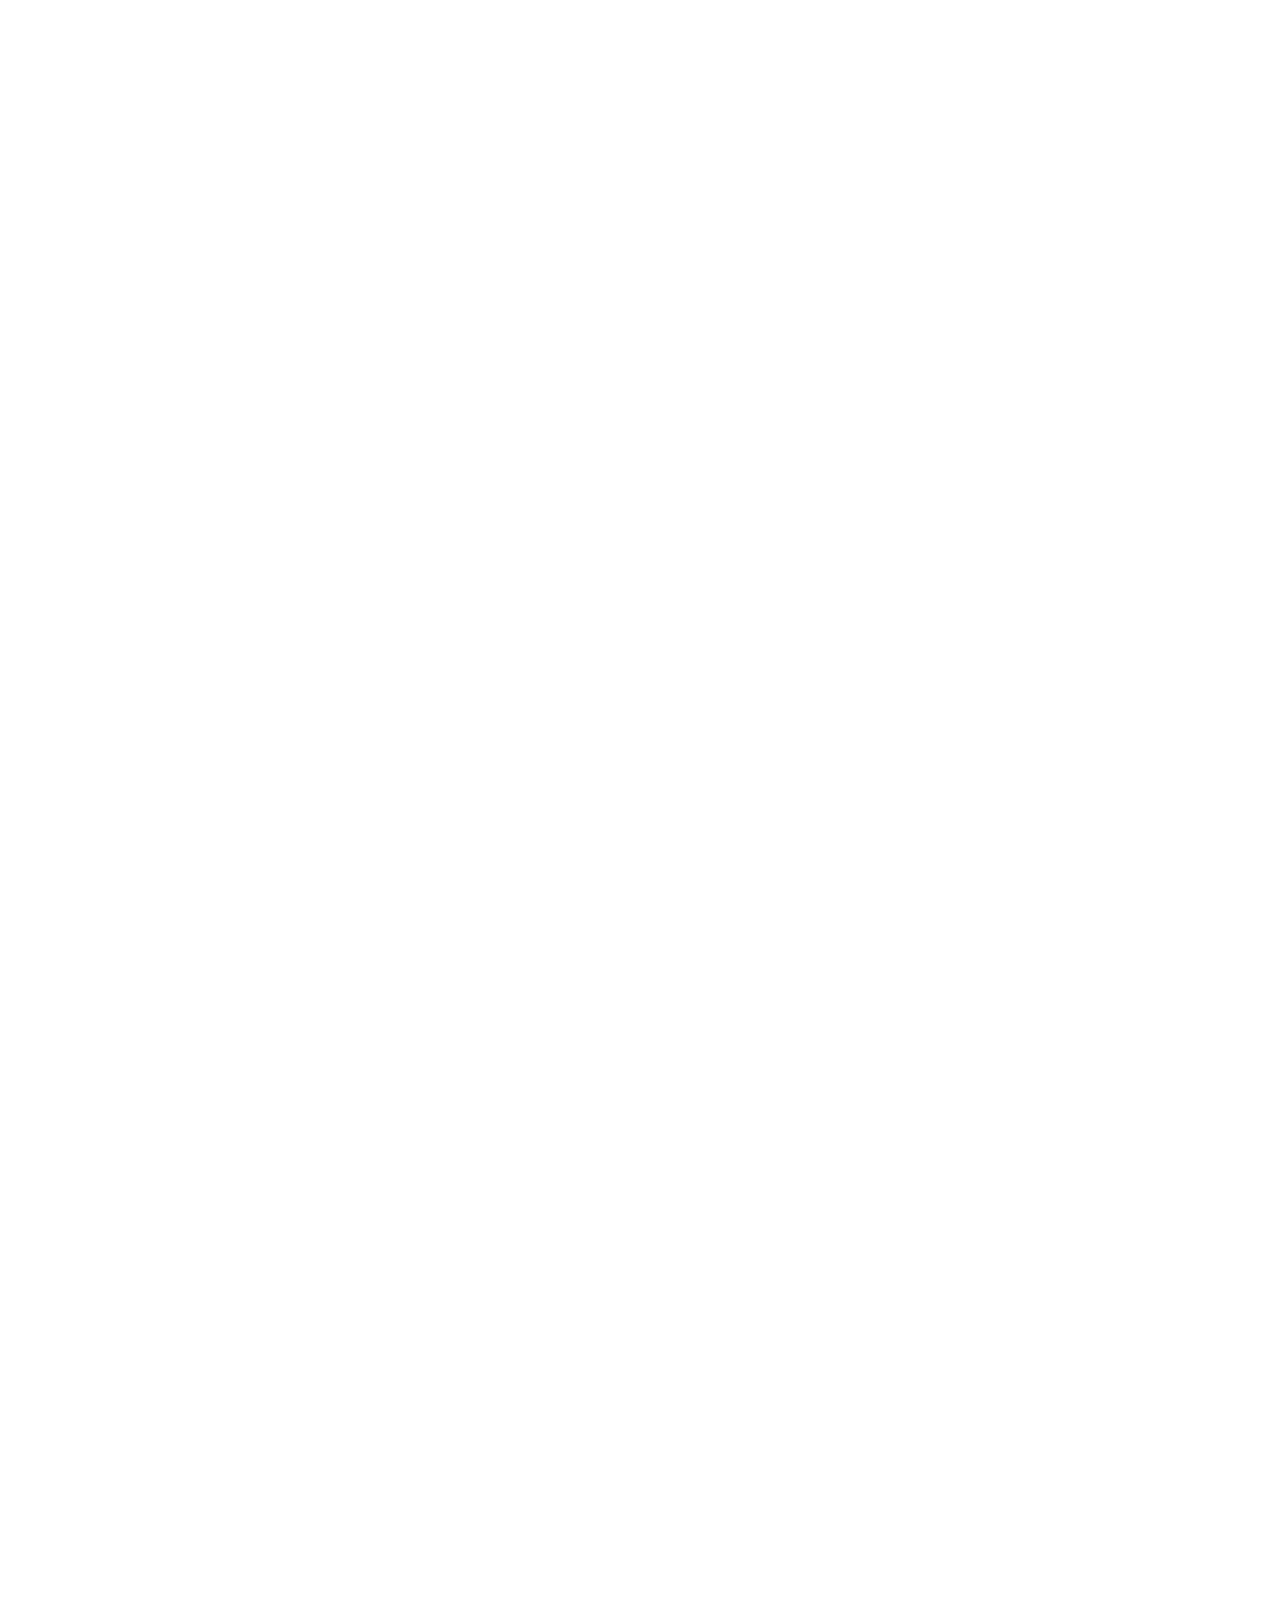
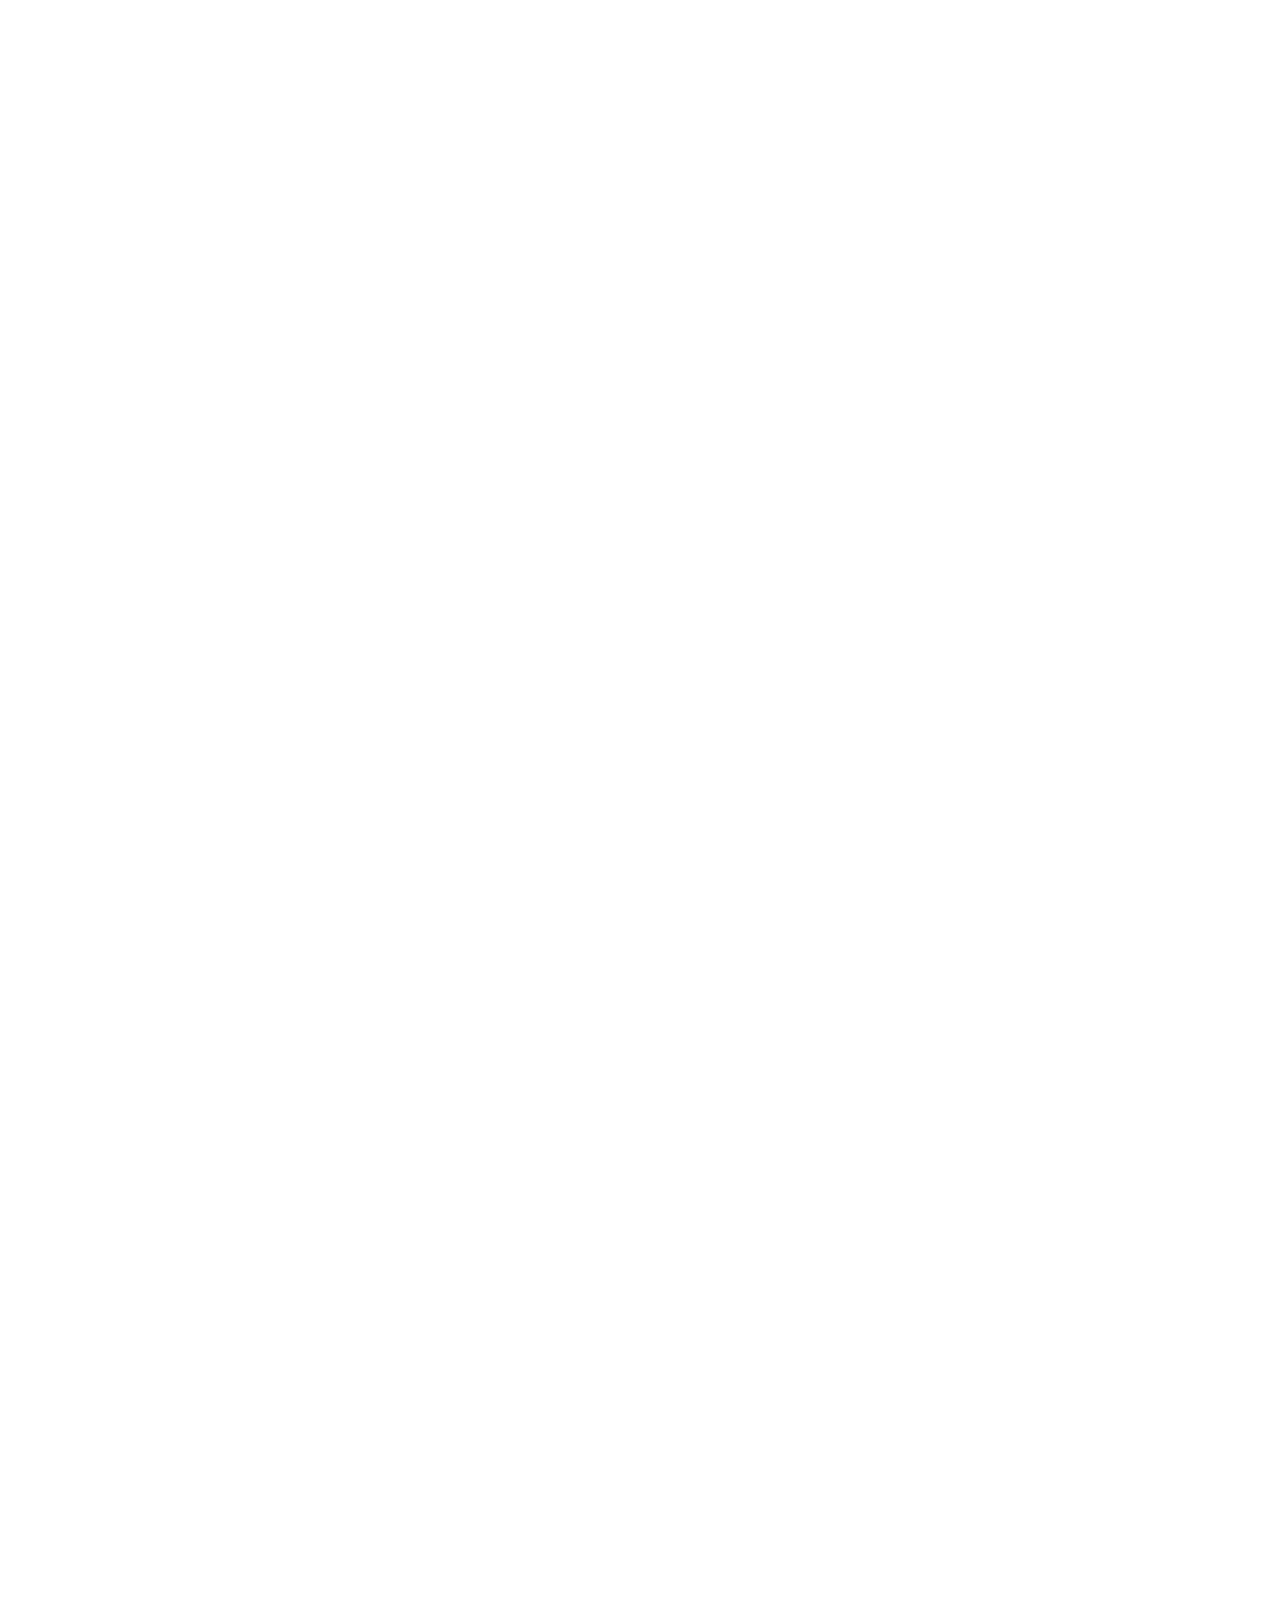
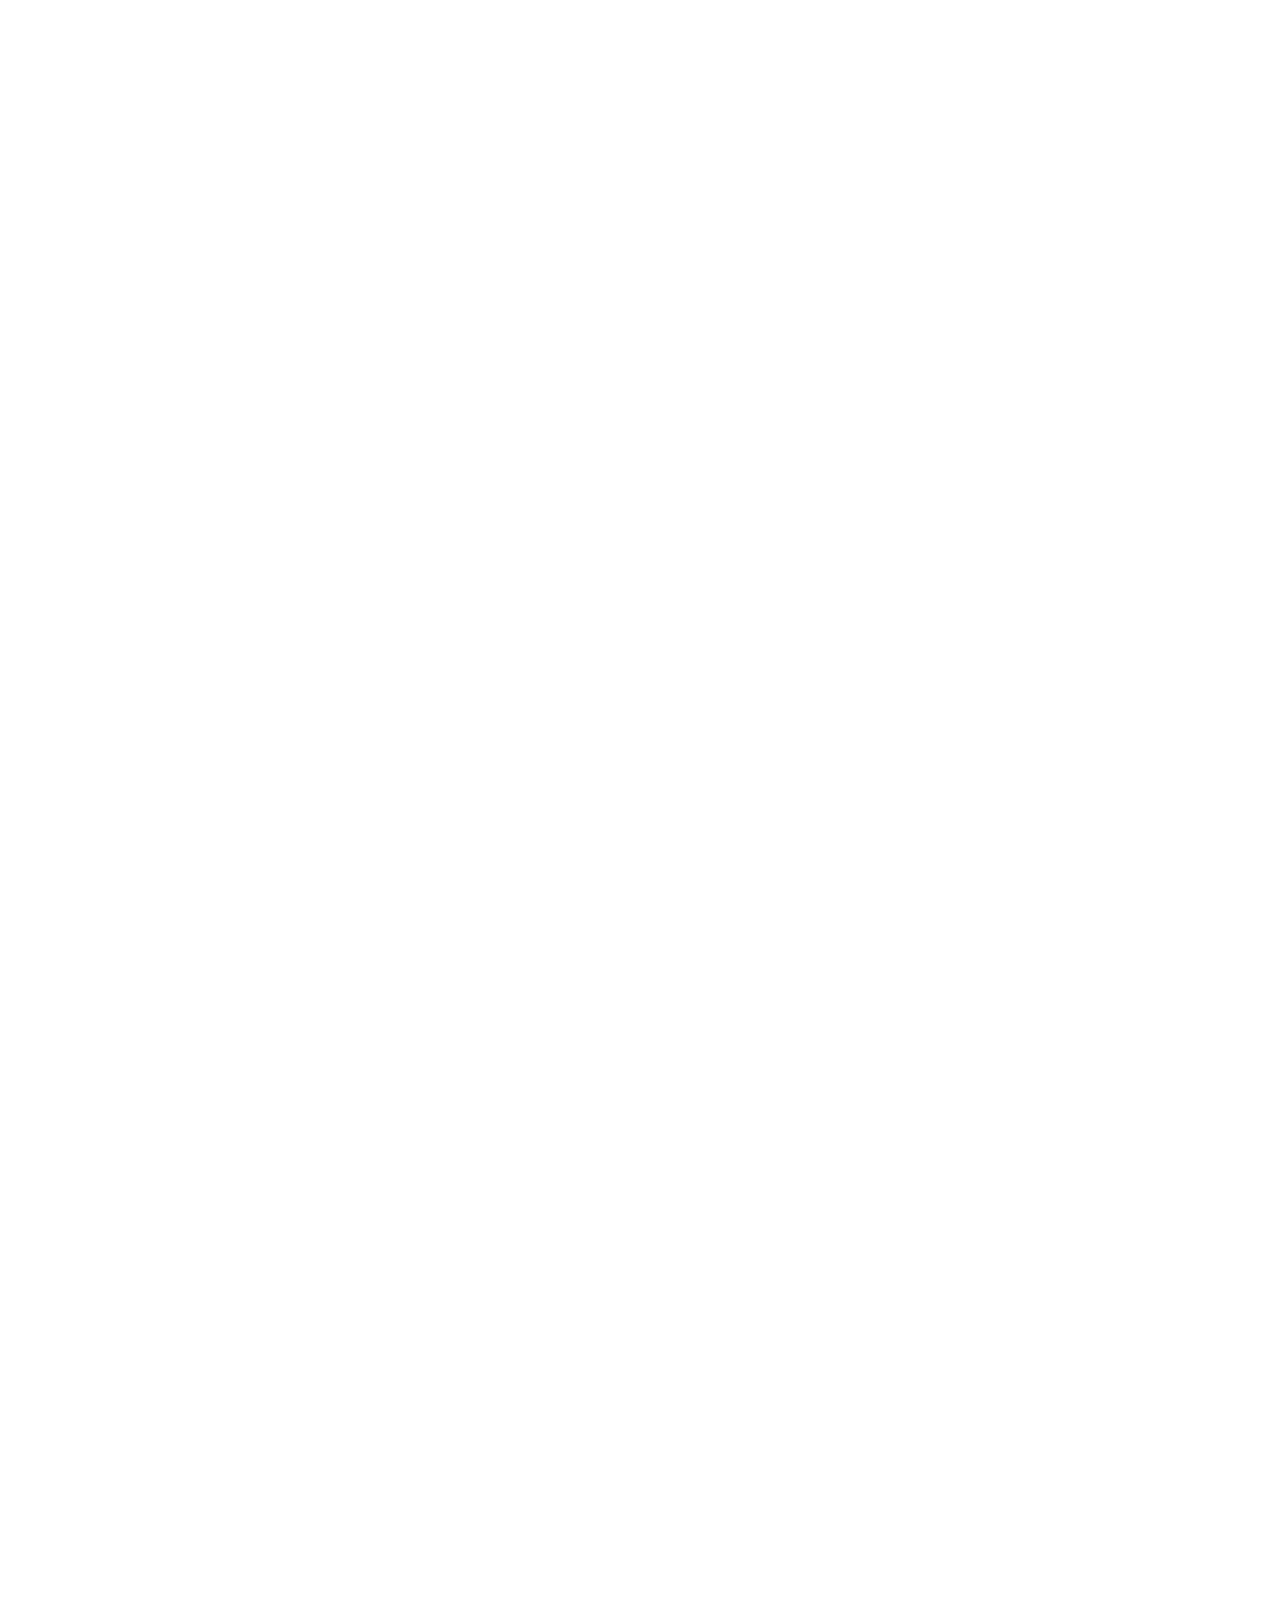
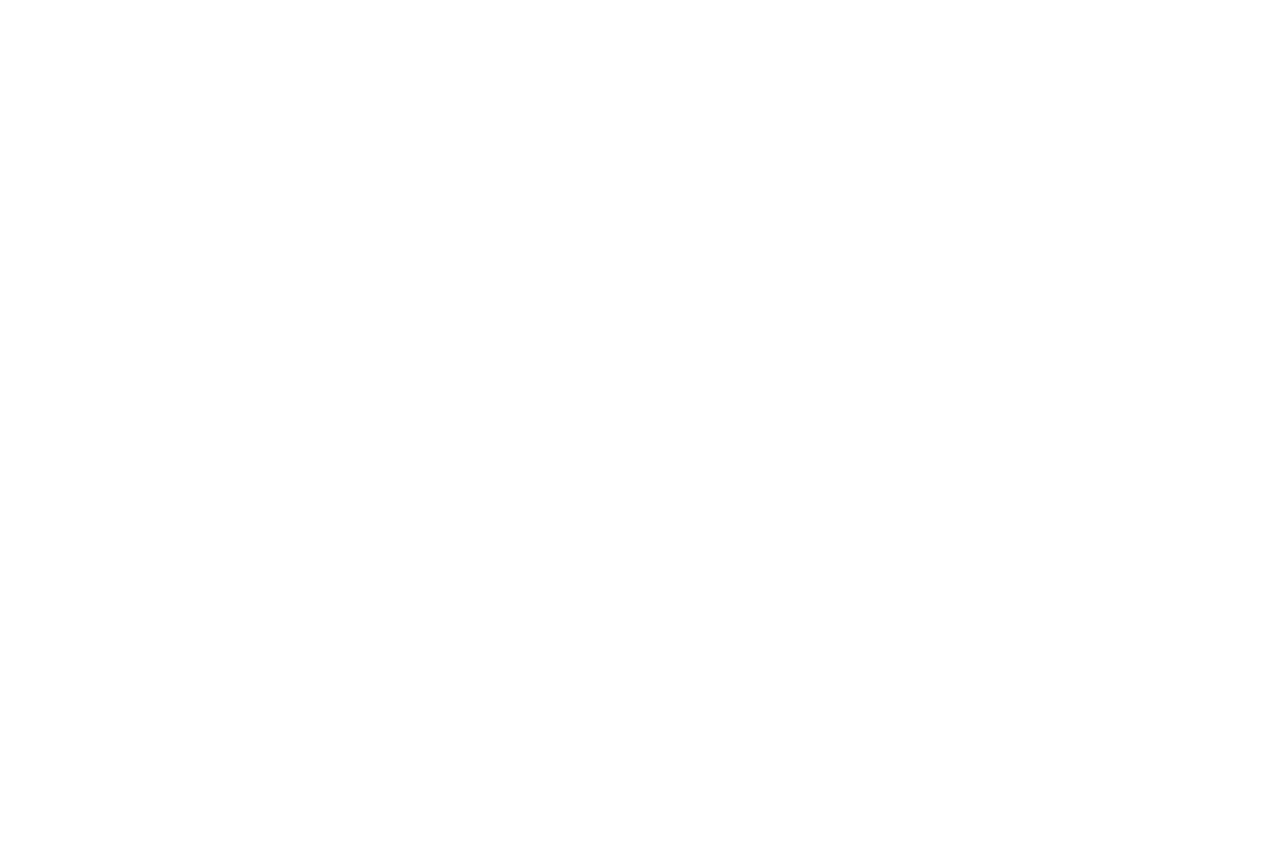
==== commit 3faeaeda: "finalized text" ====
--- a/index-countdown.html
+++ b/index-countdown.html
@@ -237,7 +237,7 @@
 
             <!-- About Section -->
             <section class="section section-about" id="about">
-               <h2 class="section-header container align-center">About meeting<span class="section-header-delimiter"><i class="icon"></i></span></h2>
+               <h2 class="section-header container align-center">About meeting</h2>
 
                <!-- About Box Wrapper -->
                <div class="container">
@@ -334,7 +334,7 @@
                   </div>
                </div>
 
-               <h2 class="section-header container align-center inverted">Program<span class="section-header-delimiter"><i class="icon"></i></span></h2>
+               <h2 class="section-header container align-center inverted">Program</h2>
                
                <div class="program-tabs">
                   <div class="tabed-content">
@@ -536,7 +536,7 @@
 
             <!-- Speakers Section -->
             <section class="section section-speakers" id="speakers">
-               <h2 class="section-header container align-center">Speakers<span class="section-header-delimiter"><i class="icon"></i></span></h2>
+               <h2 class="section-header container align-center">Speakers</h2>
 
                <div class="container">
                   <div class="speakers-tabs">
@@ -735,7 +735,7 @@
 
             <!-- Pricing Section -->
             <section class="section section-pricing" id="pricing">
-               <h2 class="section-header container align-center inverted">Pricing<span class="section-header-delimiter"><i class="icon"></i></span></h2>
+               <h2 class="section-header container align-center inverted">Pricing</h2>
 
                <div class="container">
                   <div class="row">
@@ -855,7 +855,7 @@
 
             <!-- Faq Block -->
             <div class="faq-block">
-              <h2 class="section-header container align-center">Frequently Asked Questions<span class="section-header-delimiter"><i class="icon"></i></span></h2>
+              <h2 class="section-header container align-center">Frequently Asked Questions</h2>
 
                <div class="container">
                   <div class="row">
@@ -951,7 +951,7 @@
 
             <!-- Sponsors Section -->
             <section class="section section-sponsors" id="sponsors">
-               <h2 class="section-header container align-center">Sponsored by<span class="section-header-delimiter"><i class="icon"></i></span></h2>
+               <h2 class="section-header container align-center">Sponsored by</h2>
 
                <div class="container">
                   <div class="row">
@@ -998,7 +998,7 @@
 
             <!-- News Section -->
             <section class="section section-news" id="news">
-               <h2 class="section-header container align-center">News<span class="section-header-delimiter"><i class="icon"></i></span></h2>
+               <h2 class="section-header container align-center">News</h2>
 
                <div class="container">
                   <div class="tt-carousel blog-posts-carousel" data-items-desktop="2" data-items-small-desktop="2" data-items-tablet="2" data-items-phone="1" data-infinite="true" data-dots="false" data-arrows="true" data-items-to-slide="2">
--- a/css/screen.css
+++ b/css/screen.css
@@ -0,0 +1,5456 @@
+/* ------------------------------------------------------------------
+ * [Table of contents]
+ *
+ * 1. Reset
+ * 2. Bootsrap GS
+ * 3. Base Styling
+ * 4. Animations
+ * 5. WordPress Styles
+ * 6. Tables
+ * 7. Forms
+ * 8. Buttons
+ *
+ * 9. UI Components
+ *   9.1. Header
+ *   9.2. Footer
+ *   9.3. Sections
+ *   9.4. Components
+ *
+ * ------------------------------------------------------------------ */
+/* */
+/* */
+/* */
+/* */
+/* ----------------- 1. Reset ----------------- */
+html {
+  font-family: "Raleway";
+  -ms-text-size-adjust: 100%;
+  -webkit-text-size-adjust: 100%;
+}
+
+body {
+  margin: 0;
+}
+
+article, aside, details, figcaption, figure, footer, header, hgroup, main, menu, nav, section, summary {
+  display: block;
+}
+
+audio, canvas, progress, video {
+  display: inline-block;
+  vertical-align: baseline;
+}
+
+audio:not([controls]) {
+  display: none;
+  height: 0;
+}
+
+[hidden], template {
+  display: none;
+}
+
+a {
+  background-color: transparent;
+}
+a:active, a:hover {
+  outline: 0;
+}
+
+abbr[title] {
+  border-bottom: 1px dotted;
+}
+
+b, strong {
+  font-weight: bold;
+}
+
+dfn {
+  font-style: italic;
+}
+
+h1 {
+  font-size: 2em;
+  margin: 0.67em 0;
+}
+
+mark {
+  background: #ff0;
+  color: #000;
+}
+
+small {
+  font-size: 80%;
+}
+
+sub {
+  font-size: 75%;
+  line-height: 0;
+  position: relative;
+  vertical-align: baseline;
+}
+
+sup {
+  font-size: 75%;
+  line-height: 0;
+  position: relative;
+  vertical-align: baseline;
+  top: -0.5em;
+}
+
+sub {
+  bottom: -0.25em;
+}
+
+img {
+  border: 0;
+}
+
+svg:not(:root) {
+  overflow: hidden;
+}
+
+figure {
+  margin: 1em 40px;
+}
+
+hr {
+  -webkit-box-sizing: content-box;
+  -moz-box-sizing: content-box;
+  box-sizing: content-box;
+  height: 0;
+}
+
+pre {
+  overflow: auto;
+}
+
+code, kbd, pre, samp {
+  font-family: monospace, monospace;
+  font-size: 1em;
+}
+
+button, input, optgroup, select, textarea {
+  color: inherit;
+  font: inherit;
+  margin: 0;
+}
+
+button {
+  overflow: visible;
+  text-transform: none;
+}
+
+select {
+  text-transform: none;
+}
+
+button, html input[type="button"] {
+  -webkit-appearance: button;
+  cursor: pointer;
+}
+
+input[type="reset"], input[type="submit"] {
+  -webkit-appearance: button;
+  cursor: pointer;
+}
+
+button[disabled], html input[disabled] {
+  cursor: default;
+}
+
+button::-moz-focus-inner {
+  border: 0;
+  padding: 0;
+}
+
+input {
+  line-height: normal;
+}
+input::-moz-focus-inner {
+  border: 0;
+  padding: 0;
+}
+input[type="checkbox"], input[type="radio"] {
+  -webkit-box-sizing: border-box;
+  -moz-box-sizing: border-box;
+  box-sizing: border-box;
+  padding: 0;
+}
+input[type="number"]::-webkit-inner-spin-button, input[type="number"]::-webkit-outer-spin-button {
+  height: auto;
+}
+input[type="search"] {
+  -webkit-appearance: textfield;
+  -webkit-box-sizing: content-box;
+  -moz-box-sizing: content-box;
+  box-sizing: content-box;
+}
+input[type="search"]::-webkit-search-cancel-button, input[type="search"]::-webkit-search-decoration {
+  -webkit-appearance: none;
+}
+
+fieldset {
+  border: 1px solid #c0c0c0;
+  margin: 0 2px;
+  padding: 0.35em 0.625em 0.75em;
+}
+
+legend {
+  border: 0;
+  padding: 0;
+}
+
+textarea {
+  overflow: auto;
+}
+
+optgroup {
+  font-weight: bold;
+}
+
+table {
+  border-collapse: collapse;
+  border-spacing: 0;
+}
+
+td, th {
+  padding: 0;
+}
+
+* {
+  -webkit-box-sizing: border-box;
+  -moz-box-sizing: border-box;
+  box-sizing: border-box;
+}
+*:before, *:after {
+  -webkit-box-sizing: border-box;
+  -moz-box-sizing: border-box;
+  box-sizing: border-box;
+}
+
+html {
+  font-size: 10px;
+  -webkit-tap-highlight-color: transparent;
+}
+
+body {
+  font-family: "Helvetica Neue", Helvetica, Arial, sans-serif;
+  font-size: 14px;
+  line-height: 1.42857;
+  color: #333333;
+  background-color: #ffffff;
+}
+
+input, button, select, textarea {
+  font-family: inherit;
+  font-size: inherit;
+  line-height: inherit;
+}
+
+a {
+  color: #337ab7;
+  text-decoration: none;
+}
+a:hover {
+  color: #23527c;
+  text-decoration: underline;
+}
+a:focus {
+  color: #23527c;
+  text-decoration: underline;
+  outline: thin dotted;
+  outline: 5px auto -webkit-focus-ring-color;
+  outline-offset: -2px;
+}
+
+figure {
+  margin: 0;
+}
+
+img {
+  vertical-align: middle;
+}
+
+/* ----------------- 2. Grid System ----------------- */
+.img-responsive {
+  display: block;
+  max-width: 100%;
+  height: auto;
+}
+
+.img-rounded {
+  border-radius: 6px;
+}
+
+.img-thumbnail {
+  padding: 4px;
+  line-height: 1.42857;
+  background-color: #ffffff;
+  border: 1px solid #dddddd;
+  border-radius: 4px;
+  -webkit-transition: all 0.2s ease-in-out;
+  -o-transition: all 0.2s ease-in-out;
+  transition: all 0.2s ease-in-out;
+  display: inline-block;
+  max-width: 100%;
+  height: auto;
+}
+
+.img-circle {
+  border-radius: 50%;
+}
+
+hr {
+  margin-top: 20px;
+  margin-bottom: 20px;
+  border: 0;
+  border-top: 1px solid #eeeeee;
+}
+
+.sr-only {
+  position: absolute;
+  width: 1px;
+  height: 1px;
+  margin: -1px;
+  padding: 0;
+  overflow: hidden;
+  clip: rect(0, 0, 0, 0);
+  border: 0;
+}
+
+.sr-only-focusable:active, .sr-only-focusable:focus {
+  position: static;
+  width: auto;
+  height: auto;
+  margin: 0;
+  overflow: visible;
+  clip: auto;
+}
+
+[role="button"] {
+  cursor: pointer;
+}
+
+.container, .container-fluid {
+  margin-right: auto;
+  margin-left: auto;
+  padding-left: 15px;
+  padding-right: 15px;
+}
+
+@media (min-width: 768px) {
+  .container {
+    width: 750px;
+  }
+}
+@media (min-width: 992px) {
+  .container {
+    width: 970px;
+  }
+}
+@media (min-width: 1200px) {
+  .container {
+    width: 1170px;
+  }
+}
+.row {
+  margin-left: -15px;
+  margin-right: -15px;
+}
+
+.col-xs-1, .col-sm-1, .col-md-1, .col-lg-1, .col-xs-2, .col-sm-2, .col-md-2, .col-lg-2, .col-xs-3, .col-sm-3, .col-md-3, .col-lg-3, .col-xs-4, .col-sm-4, .col-md-4, .col-lg-4, .col-xs-5, .col-sm-5, .col-md-5, .col-lg-5, .col-xs-6, .col-sm-6, .col-md-6, .col-lg-6, .col-xs-7, .col-sm-7, .col-md-7, .col-lg-7, .col-xs-8, .col-sm-8, .col-md-8, .col-lg-8, .col-xs-9, .col-sm-9, .col-md-9, .col-lg-9, .col-xs-10, .col-sm-10, .col-md-10, .col-lg-10, .col-xs-11, .col-sm-11, .col-md-11, .col-lg-11, .col-xs-12, .col-sm-12, .col-md-12, .col-lg-12 {
+  position: relative;
+  min-height: 1px;
+  padding-left: 15px;
+  padding-right: 15px;
+}
+
+.col-xs-1, .col-xs-2, .col-xs-3, .col-xs-4, .col-xs-5, .col-xs-6, .col-xs-7, .col-xs-8, .col-xs-9, .col-xs-10, .col-xs-11 {
+  float: left;
+}
+
+.col-xs-12 {
+  float: left;
+  width: 100%;
+}
+
+.col-xs-11 {
+  width: 91.66667%;
+}
+
+.col-xs-10 {
+  width: 83.33333%;
+}
+
+.col-xs-9 {
+  width: 75%;
+}
+
+.col-xs-8 {
+  width: 66.66667%;
+}
+
+.col-xs-7 {
+  width: 58.33333%;
+}
+
+.col-xs-6 {
+  width: 50%;
+}
+
+.col-xs-5 {
+  width: 41.66667%;
+}
+
+.col-xs-4 {
+  width: 33.33333%;
+}
+
+.col-xs-3 {
+  width: 25%;
+}
+
+.col-xs-2 {
+  width: 16.66667%;
+}
+
+.col-xs-1 {
+  width: 8.33333%;
+}
+
+.col-xs-pull-12 {
+  right: 100%;
+}
+
+.col-xs-pull-11 {
+  right: 91.66667%;
+}
+
+.col-xs-pull-10 {
+  right: 83.33333%;
+}
+
+.col-xs-pull-9 {
+  right: 75%;
+}
+
+.col-xs-pull-8 {
+  right: 66.66667%;
+}
+
+.col-xs-pull-7 {
+  right: 58.33333%;
+}
+
+.col-xs-pull-6 {
+  right: 50%;
+}
+
+.col-xs-pull-5 {
+  right: 41.66667%;
+}
+
+.col-xs-pull-4 {
+  right: 33.33333%;
+}
+
+.col-xs-pull-3 {
+  right: 25%;
+}
+
+.col-xs-pull-2 {
+  right: 16.66667%;
+}
+
+.col-xs-pull-1 {
+  right: 8.33333%;
+}
+
+.col-xs-pull-0 {
+  right: auto;
+}
+
+.col-xs-push-12 {
+  left: 100%;
+}
+
+.col-xs-push-11 {
+  left: 91.66667%;
+}
+
+.col-xs-push-10 {
+  left: 83.33333%;
+}
+
+.col-xs-push-9 {
+  left: 75%;
+}
+
+.col-xs-push-8 {
+  left: 66.66667%;
+}
+
+.col-xs-push-7 {
+  left: 58.33333%;
+}
+
+.col-xs-push-6 {
+  left: 50%;
+}
+
+.col-xs-push-5 {
+  left: 41.66667%;
+}
+
+.col-xs-push-4 {
+  left: 33.33333%;
+}
+
+.col-xs-push-3 {
+  left: 25%;
+}
+
+.col-xs-push-2 {
+  left: 16.66667%;
+}
+
+.col-xs-push-1 {
+  left: 8.33333%;
+}
+
+.col-xs-push-0 {
+  left: auto;
+}
+
+.col-xs-offset-12 {
+  margin-left: 100%;
+}
+
+.col-xs-offset-11 {
+  margin-left: 91.66667%;
+}
+
+.col-xs-offset-10 {
+  margin-left: 83.33333%;
+}
+
+.col-xs-offset-9 {
+  margin-left: 75%;
+}
+
+.col-xs-offset-8 {
+  margin-left: 66.66667%;
+}
+
+.col-xs-offset-7 {
+  margin-left: 58.33333%;
+}
+
+.col-xs-offset-6 {
+  margin-left: 50%;
+}
+
+.col-xs-offset-5 {
+  margin-left: 41.66667%;
+}
+
+.col-xs-offset-4 {
+  margin-left: 33.33333%;
+}
+
+.col-xs-offset-3 {
+  margin-left: 25%;
+}
+
+.col-xs-offset-2 {
+  margin-left: 16.66667%;
+}
+
+.col-xs-offset-1 {
+  margin-left: 8.33333%;
+}
+
+.col-xs-offset-0 {
+  margin-left: 0%;
+}
+
+@media (min-width: 768px) {
+  .col-sm-1, .col-sm-2, .col-sm-3, .col-sm-4, .col-sm-5, .col-sm-6, .col-sm-7, .col-sm-8, .col-sm-9, .col-sm-10, .col-sm-11 {
+    float: left;
+  }
+
+  .col-sm-12 {
+    float: left;
+    width: 100%;
+  }
+
+  .col-sm-11 {
+    width: 91.66667%;
+  }
+
+  .col-sm-10 {
+    width: 83.33333%;
+  }
+
+  .col-sm-9 {
+    width: 75%;
+  }
+
+  .col-sm-8 {
+    width: 66.66667%;
+  }
+
+  .col-sm-7 {
+    width: 58.33333%;
+  }
+
+  .col-sm-6 {
+    width: 50%;
+  }
+
+  .col-sm-5 {
+    width: 41.66667%;
+  }
+
+  .col-sm-4 {
+    width: 33.33333%;
+  }
+
+  .col-sm-3 {
+    width: 25%;
+  }
+
+  .col-sm-2 {
+    width: 16.66667%;
+  }
+
+  .col-sm-1 {
+    width: 8.33333%;
+  }
+
+  .col-sm-pull-12 {
+    right: 100%;
+  }
+
+  .col-sm-pull-11 {
+    right: 91.66667%;
+  }
+
+  .col-sm-pull-10 {
+    right: 83.33333%;
+  }
+
+  .col-sm-pull-9 {
+    right: 75%;
+  }
+
+  .col-sm-pull-8 {
+    right: 66.66667%;
+  }
+
+  .col-sm-pull-7 {
+    right: 58.33333%;
+  }
+
+  .col-sm-pull-6 {
+    right: 50%;
+  }
+
+  .col-sm-pull-5 {
+    right: 41.66667%;
+  }
+
+  .col-sm-pull-4 {
+    right: 33.33333%;
+  }
+
+  .col-sm-pull-3 {
+    right: 25%;
+  }
+
+  .col-sm-pull-2 {
+    right: 16.66667%;
+  }
+
+  .col-sm-pull-1 {
+    right: 8.33333%;
+  }
+
+  .col-sm-pull-0 {
+    right: auto;
+  }
+
+  .col-sm-push-12 {
+    left: 100%;
+  }
+
+  .col-sm-push-11 {
+    left: 91.66667%;
+  }
+
+  .col-sm-push-10 {
+    left: 83.33333%;
+  }
+
+  .col-sm-push-9 {
+    left: 75%;
+  }
+
+  .col-sm-push-8 {
+    left: 66.66667%;
+  }
+
+  .col-sm-push-7 {
+    left: 58.33333%;
+  }
+
+  .col-sm-push-6 {
+    left: 50%;
+  }
+
+  .col-sm-push-5 {
+    left: 41.66667%;
+  }
+
+  .col-sm-push-4 {
+    left: 33.33333%;
+  }
+
+  .col-sm-push-3 {
+    left: 25%;
+  }
+
+  .col-sm-push-2 {
+    left: 16.66667%;
+  }
+
+  .col-sm-push-1 {
+    left: 8.33333%;
+  }
+
+  .col-sm-push-0 {
+    left: auto;
+  }
+
+  .col-sm-offset-12 {
+    margin-left: 100%;
+  }
+
+  .col-sm-offset-11 {
+    margin-left: 91.66667%;
+  }
+
+  .col-sm-offset-10 {
+    margin-left: 83.33333%;
+  }
+
+  .col-sm-offset-9 {
+    margin-left: 75%;
+  }
+
+  .col-sm-offset-8 {
+    margin-left: 66.66667%;
+  }
+
+  .col-sm-offset-7 {
+    margin-left: 58.33333%;
+  }
+
+  .col-sm-offset-6 {
+    margin-left: 50%;
+  }
+
+  .col-sm-offset-5 {
+    margin-left: 41.66667%;
+  }
+
+  .col-sm-offset-4 {
+    margin-left: 33.33333%;
+  }
+
+  .col-sm-offset-3 {
+    margin-left: 25%;
+  }
+
+  .col-sm-offset-2 {
+    margin-left: 16.66667%;
+  }
+
+  .col-sm-offset-1 {
+    margin-left: 8.33333%;
+  }
+
+  .col-sm-offset-0 {
+    margin-left: 0%;
+  }
+}
+@media (min-width: 992px) {
+  .col-md-1, .col-md-2, .col-md-3, .col-md-4, .col-md-5, .col-md-6, .col-md-7, .col-md-8, .col-md-9, .col-md-10, .col-md-11 {
+    float: left;
+  }
+
+  .col-md-12 {
+    float: left;
+    width: 100%;
+  }
+
+  .col-md-11 {
+    width: 91.66667%;
+  }
+
+  .col-md-10 {
+    width: 83.33333%;
+  }
+
+  .col-md-9 {
+    width: 75%;
+  }
+
+  .col-md-8 {
+    width: 66.66667%;
+  }
+
+  .col-md-7 {
+    width: 58.33333%;
+  }
+
+  .col-md-6 {
+    width: 50%;
+  }
+
+  .col-md-5 {
+    width: 41.66667%;
+  }
+
+  .col-md-4 {
+    width: 33.33333%;
+  }
+
+  .col-md-3 {
+    width: 25%;
+  }
+
+  .col-md-2 {
+    width: 16.66667%;
+  }
+
+  .col-md-1 {
+    width: 8.33333%;
+  }
+
+  .col-md-pull-12 {
+    right: 100%;
+  }
+
+  .col-md-pull-11 {
+    right: 91.66667%;
+  }
+
+  .col-md-pull-10 {
+    right: 83.33333%;
+  }
+
+  .col-md-pull-9 {
+    right: 75%;
+  }
+
+  .col-md-pull-8 {
+    right: 66.66667%;
+  }
+
+  .col-md-pull-7 {
+    right: 58.33333%;
+  }
+
+  .col-md-pull-6 {
+    right: 50%;
+  }
+
+  .col-md-pull-5 {
+    right: 41.66667%;
+  }
+
+  .col-md-pull-4 {
+    right: 33.33333%;
+  }
+
+  .col-md-pull-3 {
+    right: 25%;
+  }
+
+  .col-md-pull-2 {
+    right: 16.66667%;
+  }
+
+  .col-md-pull-1 {
+    right: 8.33333%;
+  }
+
+  .col-md-pull-0 {
+    right: auto;
+  }
+
+  .col-md-push-12 {
+    left: 100%;
+  }
+
+  .col-md-push-11 {
+    left: 91.66667%;
+  }
+
+  .col-md-push-10 {
+    left: 83.33333%;
+  }
+
+  .col-md-push-9 {
+    left: 75%;
+  }
+
+  .col-md-push-8 {
+    left: 66.66667%;
+  }
+
+  .col-md-push-7 {
+    left: 58.33333%;
+  }
+
+  .col-md-push-6 {
+    left: 50%;
+  }
+
+  .col-md-push-5 {
+    left: 41.66667%;
+  }
+
+  .col-md-push-4 {
+    left: 33.33333%;
+  }
+
+  .col-md-push-3 {
+    left: 25%;
+  }
+
+  .col-md-push-2 {
+    left: 16.66667%;
+  }
+
+  .col-md-push-1 {
+    left: 8.33333%;
+  }
+
+  .col-md-push-0 {
+    left: auto;
+  }
+
+  .col-md-offset-12 {
+    margin-left: 100%;
+  }
+
+  .col-md-offset-11 {
+    margin-left: 91.66667%;
+  }
+
+  .col-md-offset-10 {
+    margin-left: 83.33333%;
+  }
+
+  .col-md-offset-9 {
+    margin-left: 75%;
+  }
+
+  .col-md-offset-8 {
+    margin-left: 66.66667%;
+  }
+
+  .col-md-offset-7 {
+    margin-left: 58.33333%;
+  }
+
+  .col-md-offset-6 {
+    margin-left: 50%;
+  }
+
+  .col-md-offset-5 {
+    margin-left: 41.66667%;
+  }
+
+  .col-md-offset-4 {
+    margin-left: 33.33333%;
+  }
+
+  .col-md-offset-3 {
+    margin-left: 25%;
+  }
+
+  .col-md-offset-2 {
+    margin-left: 16.66667%;
+  }
+
+  .col-md-offset-1 {
+    margin-left: 8.33333%;
+  }
+
+  .col-md-offset-0 {
+    margin-left: 0%;
+  }
+}
+@media (min-width: 1200px) {
+  .col-lg-1, .col-lg-2, .col-lg-3, .col-lg-4, .col-lg-5, .col-lg-6, .col-lg-7, .col-lg-8, .col-lg-9, .col-lg-10, .col-lg-11 {
+    float: left;
+  }
+
+  .col-lg-12 {
+    float: left;
+    width: 100%;
+  }
+
+  .col-lg-11 {
+    width: 91.66667%;
+  }
+
+  .col-lg-10 {
+    width: 83.33333%;
+  }
+
+  .col-lg-9 {
+    width: 75%;
+  }
+
+  .col-lg-8 {
+    width: 66.66667%;
+  }
+
+  .col-lg-7 {
+    width: 58.33333%;
+  }
+
+  .col-lg-6 {
+    width: 50%;
+  }
+
+  .col-lg-5 {
+    width: 41.66667%;
+  }
+
+  .col-lg-4 {
+    width: 33.33333%;
+  }
+
+  .col-lg-3 {
+    width: 25%;
+  }
+
+  .col-lg-2 {
+    width: 16.66667%;
+  }
+
+  .col-lg-1 {
+    width: 8.33333%;
+  }
+
+  .col-lg-pull-12 {
+    right: 100%;
+  }
+
+  .col-lg-pull-11 {
+    right: 91.66667%;
+  }
+
+  .col-lg-pull-10 {
+    right: 83.33333%;
+  }
+
+  .col-lg-pull-9 {
+    right: 75%;
+  }
+
+  .col-lg-pull-8 {
+    right: 66.66667%;
+  }
+
+  .col-lg-pull-7 {
+    right: 58.33333%;
+  }
+
+  .col-lg-pull-6 {
+    right: 50%;
+  }
+
+  .col-lg-pull-5 {
+    right: 41.66667%;
+  }
+
+  .col-lg-pull-4 {
+    right: 33.33333%;
+  }
+
+  .col-lg-pull-3 {
+    right: 25%;
+  }
+
+  .col-lg-pull-2 {
+    right: 16.66667%;
+  }
+
+  .col-lg-pull-1 {
+    right: 8.33333%;
+  }
+
+  .col-lg-pull-0 {
+    right: auto;
+  }
+
+  .col-lg-push-12 {
+    left: 100%;
+  }
+
+  .col-lg-push-11 {
+    left: 91.66667%;
+  }
+
+  .col-lg-push-10 {
+    left: 83.33333%;
+  }
+
+  .col-lg-push-9 {
+    left: 75%;
+  }
+
+  .col-lg-push-8 {
+    left: 66.66667%;
+  }
+
+  .col-lg-push-7 {
+    left: 58.33333%;
+  }
+
+  .col-lg-push-6 {
+    left: 50%;
+  }
+
+  .col-lg-push-5 {
+    left: 41.66667%;
+  }
+
+  .col-lg-push-4 {
+    left: 33.33333%;
+  }
+
+  .col-lg-push-3 {
+    left: 25%;
+  }
+
+  .col-lg-push-2 {
+    left: 16.66667%;
+  }
+
+  .col-lg-push-1 {
+    left: 8.33333%;
+  }
+
+  .col-lg-push-0 {
+    left: auto;
+  }
+
+  .col-lg-offset-12 {
+    margin-left: 100%;
+  }
+
+  .col-lg-offset-11 {
+    margin-left: 91.66667%;
+  }
+
+  .col-lg-offset-10 {
+    margin-left: 83.33333%;
+  }
+
+  .col-lg-offset-9 {
+    margin-left: 75%;
+  }
+
+  .col-lg-offset-8 {
+    margin-left: 66.66667%;
+  }
+
+  .col-lg-offset-7 {
+    margin-left: 58.33333%;
+  }
+
+  .col-lg-offset-6 {
+    margin-left: 50%;
+  }
+
+  .col-lg-offset-5 {
+    margin-left: 41.66667%;
+  }
+
+  .col-lg-offset-4 {
+    margin-left: 33.33333%;
+  }
+
+  .col-lg-offset-3 {
+    margin-left: 25%;
+  }
+
+  .col-lg-offset-2 {
+    margin-left: 16.66667%;
+  }
+
+  .col-lg-offset-1 {
+    margin-left: 8.33333%;
+  }
+
+  .col-lg-offset-0 {
+    margin-left: 0%;
+  }
+}
+.clearfix:before, .clearfix:after {
+  content: " ";
+  display: table;
+}
+
+.container:before, .container:after {
+  content: " ";
+  display: table;
+}
+
+.container-fluid:before, .container-fluid:after {
+  content: " ";
+  display: table;
+}
+
+.row:before, .row:after {
+  content: " ";
+  display: table;
+}
+
+.clearfix:after, .container:after, .container-fluid:after, .row:after {
+  clear: both;
+}
+
+.center-block {
+  display: block;
+  margin-left: auto;
+  margin-right: auto;
+}
+
+.pull-right {
+  float: right !important;
+}
+
+.pull-left {
+  float: left !important;
+}
+
+.hide {
+  display: none !important;
+}
+
+.show {
+  display: block !important;
+}
+
+.invisible {
+  visibility: hidden;
+}
+
+.text-hide {
+  font: 0/0 a;
+  color: transparent;
+  text-shadow: none;
+  background-color: transparent;
+  border: 0;
+}
+
+.hidden {
+  display: none !important;
+}
+
+.affix {
+  position: fixed;
+}
+
+@-ms-viewport {
+  width: device-width;
+}
+.visible-xs, .visible-sm, .visible-md, .visible-lg, .visible-xs-block, .visible-xs-inline, .visible-xs-inline-block, .visible-sm-block, .visible-sm-inline, .visible-sm-inline-block, .visible-md-block, .visible-md-inline, .visible-md-inline-block, .visible-lg-block, .visible-lg-inline, .visible-lg-inline-block, .visible-print, .visible-print-block, .visible-print-inline, .visible-print-inline-block {
+  display: none !important;
+}
+
+@media (max-width: 767px) {
+  .visible-xs {
+    display: block !important;
+  }
+
+  table.visible-xs {
+    display: table !important;
+  }
+
+  tr.visible-xs {
+    display: table-row !important;
+  }
+
+  th.visible-xs, td.visible-xs {
+    display: table-cell !important;
+  }
+}
+@media (max-width: 767px) {
+  .visible-xs-block {
+    display: block !important;
+  }
+}
+@media (max-width: 767px) {
+  .visible-xs-inline {
+    display: inline !important;
+  }
+}
+@media (max-width: 767px) {
+  .visible-xs-inline-block {
+    display: inline-block !important;
+  }
+}
+@media (min-width: 768px) and (max-width: 991px) {
+  .visible-sm {
+    display: block !important;
+  }
+
+  table.visible-sm {
+    display: table !important;
+  }
+
+  tr.visible-sm {
+    display: table-row !important;
+  }
+
+  th.visible-sm, td.visible-sm {
+    display: table-cell !important;
+  }
+}
+@media (min-width: 768px) and (max-width: 991px) {
+  .visible-sm-block {
+    display: block !important;
+  }
+}
+@media (min-width: 768px) and (max-width: 991px) {
+  .visible-sm-inline {
+    display: inline !important;
+  }
+}
+@media (min-width: 768px) and (max-width: 991px) {
+  .visible-sm-inline-block {
+    display: inline-block !important;
+  }
+}
+@media (min-width: 992px) and (max-width: 1199px) {
+  .visible-md {
+    display: block !important;
+  }
+
+  table.visible-md {
+    display: table !important;
+  }
+
+  tr.visible-md {
+    display: table-row !important;
+  }
+
+  th.visible-md, td.visible-md {
+    display: table-cell !important;
+  }
+}
+@media (min-width: 992px) and (max-width: 1199px) {
+  .visible-md-block {
+    display: block !important;
+  }
+}
+@media (min-width: 992px) and (max-width: 1199px) {
+  .visible-md-inline {
+    display: inline !important;
+  }
+}
+@media (min-width: 992px) and (max-width: 1199px) {
+  .visible-md-inline-block {
+    display: inline-block !important;
+  }
+}
+@media (min-width: 1200px) {
+  .visible-lg {
+    display: block !important;
+  }
+
+  table.visible-lg {
+    display: table !important;
+  }
+
+  tr.visible-lg {
+    display: table-row !important;
+  }
+
+  th.visible-lg, td.visible-lg {
+    display: table-cell !important;
+  }
+}
+@media (min-width: 1200px) {
+  .visible-lg-block {
+    display: block !important;
+  }
+}
+@media (min-width: 1200px) {
+  .visible-lg-inline {
+    display: inline !important;
+  }
+}
+@media (min-width: 1200px) {
+  .visible-lg-inline-block {
+    display: inline-block !important;
+  }
+}
+@media (max-width: 767px) {
+  .hidden-xs {
+    display: none !important;
+  }
+}
+@media (min-width: 768px) and (max-width: 991px) {
+  .hidden-sm {
+    display: none !important;
+  }
+}
+@media (min-width: 992px) and (max-width: 1199px) {
+  .hidden-md {
+    display: none !important;
+  }
+}
+@media (min-width: 1200px) {
+  .hidden-lg {
+    display: none !important;
+  }
+}
+@media print {
+  .visible-print {
+    display: block !important;
+  }
+
+  table.visible-print {
+    display: table !important;
+  }
+
+  tr.visible-print {
+    display: table-row !important;
+  }
+
+  th.visible-print, td.visible-print {
+    display: table-cell !important;
+  }
+}
+@media print {
+  .visible-print-block {
+    display: block !important;
+  }
+}
+@media print {
+  .visible-print-inline {
+    display: inline !important;
+  }
+}
+@media print {
+  .visible-print-inline-block {
+    display: inline-block !important;
+  }
+}
+@media print {
+  .hidden-print {
+    display: none !important;
+  }
+}
+/* ----------------- 3. Base Styling ----------------- */
+:root {
+  font-size: 16px;
+}
+@media (max-width: 992px) {
+  :root {
+    font-size: 14px;
+  }
+}
+@media (max-width: 768px) {
+  :root {
+    font-size: 12px;
+  }
+}
+
+body {
+  font-size: 1rem;
+  font-family: "Raleway", sans-serif;
+  font-weight: 500;
+  line-height: 1.6;
+  color: #888888;
+}
+
+h1,
+h2,
+h3,
+h4,
+h5,
+h6 {
+  font-family: "Montserrat", cursive;
+  margin: 0 0 0.75em;
+  font-weight: 500;
+  line-height: 1.3;
+  color: #8a9da9;
+}
+
+h1 {
+  font-size: 2.5rem;
+}
+
+h2 {
+  font-size: 2rem;
+}
+
+h3 {
+  font-size: 1.5rem;
+}
+
+h4 {
+  font-size: 1.25rem;
+}
+
+h5 {
+  font-size: 1rem;
+}
+
+h6 {
+  font-size: 0.85rem;
+}
+
+p {
+  letter-spacing: 0.02em;
+  margin: 0 0 1.5625rem;
+  font-size: 1rem;
+  color: #888888;
+}
+@media (max-width: 768px) {
+  p {
+    letter-spacing: 0.05em;
+    font-size: 1.2rem;
+  }
+}
+
+a {
+  -webkit-transition: all 175ms cubic-bezier(0.455, 0.03, 0.515, 0.955);
+  -moz-transition: all 175ms cubic-bezier(0.455, 0.03, 0.515, 0.955);
+  transition: all 175ms cubic-bezier(0.455, 0.03, 0.515, 0.955);
+  color: inherit;
+  display: inline-block;
+}
+a:hover, a:active, a:focus {
+  text-decoration: none;
+}
+
+blockquote {
+  border-left: 0.1875rem solid #E64A19;
+  padding: 0.275rem 1.5625rem 0.3125rem;
+  letter-spacing: 0.1em;
+  margin: 0 0 1.5rem;
+  font-style: italic;
+  font-weight: 700;
+  font-size: 1rem;
+  color: #bebebe;
+}
+
+ul,
+ol {
+  margin: 0 0 1.5rem;
+  padding: 0 0 0 2rem;
+}
+
+.no-select {
+  -webkit-touch-callout: none;
+  -webkit-user-select: none;
+  -khtml-user-select: none;
+  -moz-user-select: none;
+  -ms-user-select: none;
+}
+
+.align-center {
+  text-align: center;
+}
+
+.align-left {
+  text-align: left;
+}
+
+.align-right {
+  text-align: right;
+}
+
+.clean-list {
+  list-style-type: none;
+  padding: 0;
+  margin: 0;
+}
+
+.no-bullets {
+  list-style-type: none;
+}
+
+.no-padding {
+  padding: 0 !important;
+}
+
+.no-margin {
+  margin: 0 !important;
+}
+
+img {
+  max-width: 100%;
+  height: auto;
+}
+
+[class^="icon-"],
+[class*=" icon-"] {
+  display: inline-block;
+}
+
+html .row-fit {
+  margin: 0;
+}
+html .row-fit [class*="col-"] {
+  padding: 0;
+}
+
+body {
+  -webkit-transition: opacity 500ms ease-in-out;
+  transition: opacity 500ms ease-in-out;
+  opacity: 0;
+}
+body.dom-ready {
+  opacity: 1;
+}
+
+/* ----------------- 4. Animations ----------------- */
+@-webkit-keyframes fadeInDown {
+  from {
+    -webkit-transform: translateY(-9.5%);
+    -ms-transform: translateY(-9.5%);
+    transform: translateY(-9.5%);
+    opacity: 0;
+  }
+  to {
+    -webkit-transform: translate(0, 0);
+    -ms-transform: translate(0, 0);
+    transform: translate(0, 0);
+    opacity: 1;
+  }
+}
+@keyframes fadeInDown {
+  from {
+    -webkit-transform: translateY(-9.5%);
+    -ms-transform: translateY(-9.5%);
+    transform: translateY(-9.5%);
+    opacity: 0;
+  }
+  to {
+    -webkit-transform: translate(0, 0);
+    -ms-transform: translate(0, 0);
+    transform: translate(0, 0);
+    opacity: 1;
+  }
+}
+@-webkit-keyframes fadeInUp {
+  from {
+    -webkit-transform: translateY(15%);
+    -ms-transform: translateY(15%);
+    transform: translateY(15%);
+    opacity: 0;
+  }
+  to {
+    -webkit-transform: translate(0, 0);
+    -ms-transform: translate(0, 0);
+    transform: translate(0, 0);
+    opacity: 1;
+  }
+}
+@keyframes fadeInUp {
+  from {
+    -webkit-transform: translateY(15%);
+    -ms-transform: translateY(15%);
+    transform: translateY(15%);
+    opacity: 0;
+  }
+  to {
+    -webkit-transform: translate(0, 0);
+    -ms-transform: translate(0, 0);
+    transform: translate(0, 0);
+    opacity: 1;
+  }
+}
+/* ----------------- 5. Wordpress Styles ----------------- */
+/* ----------------- 6. Tables ----------------- */
+/* ----------------- 7. Forms ----------------- */
+input[type="number"],
+input[type="search"],
+input[type="email"],
+input[type="text"],
+input[type="url"],
+input[type="password"],
+input[type="submit"],
+textarea {
+  font-family: "Lato", sans-serif;
+  -webkit-appearance: none;
+  border-radius: 0;
+}
+
+input:focus,
+select:focus,
+textarea:focus,
+button:focus {
+  outline: none;
+}
+
+/* ----- Register Form ----- */
+.register-form {
+  padding: 3.25rem 2.8rem 2.8rem;
+  position: relative;
+  display: block;
+}
+.register-form .form-caption {
+  font-family: "Lato", sans-serif;
+  text-transform: uppercase;
+  letter-spacing: 0.3em;
+  font-size: 0.875rem;
+  margin-bottom: 3rem;
+  font-weight: 700;
+  line-height: 1em;
+  color: #fefefe;
+}
+.register-form .input-line {
+  margin: 0 0 1.875rem;
+  position: relative;
+  line-height: 1em;
+  display: block;
+  width: 100%;
+}
+.register-form .input-line .placeholder {
+  -webkit-transition: all 0.225s cubic-bezier(0.455, 0.03, 0.515, 0.955);
+  -moz-transition: all 0.225s cubic-bezier(0.455, 0.03, 0.515, 0.955);
+  transition: all 0.225s cubic-bezier(0.455, 0.03, 0.515, 0.955);
+  -webkit-transform-origin: 0% 0%;
+  -moz-transform-origin: 0% 0%;
+  -ms-transform-origin: 0% 0%;
+  -o-transform-origin: 0% 0%;
+  transform-origin: 0% 0%;
+  letter-spacing: 0.1em;
+  pointer-events: none;
+  position: absolute;
+  font-size: 0.875rem;
+  color: #b6c5c6;
+  display: block;
+  bottom: 10px;
+  left: 10px;
+}
+.register-form .input-line .bottom-line {
+  pointer-events: none;
+  background: white;
+  position: absolute;
+  display: block;
+  height: 1px;
+  width: 100%;
+  opacity: 0.2;
+  bottom: 0;
+  left: 0;
+}
+.register-form .input-line .form-input {
+  letter-spacing: 0.1em;
+  padding: 8px 10px;
+  font-size: 0.9rem;
+  display: block;
+  color: white;
+  background: 0;
+  width: 100%;
+  border: 0;
+}
+.register-form .input-line .form-input:focus + .placeholder, .register-form .input-line .form-input.has-value + .placeholder {
+  font-size: 0.725rem;
+  bottom: 30px;
+}
+.register-form .input-line .form-input:focus + .placeholder + .bottom-line, .register-form .input-line .form-input.has-value + .placeholder + .bottom-line {
+  opacity: 0.8;
+}
+.register-form .input-line .form-input:focus + .placeholder + .bottom-line + .custom-select-box {
+  -webkit-transform: scaleY(1);
+  -ms-transform: scaleY(1);
+  transform: scaleY(1);
+  visibility: visible;
+  opacity: 1;
+}
+.register-form .input-line .custom-select-box {
+  -webkit-transition: all 275ms cubic-bezier(0.455, 0.03, 0.515, 0.955);
+  -moz-transition: all 275ms cubic-bezier(0.455, 0.03, 0.515, 0.955);
+  transition: all 275ms cubic-bezier(0.455, 0.03, 0.515, 0.955);
+  -webkit-transform-origin: 0% 0%;
+  -moz-transform-origin: 0% 0%;
+  -ms-transform-origin: 0% 0%;
+  -o-transform-origin: 0% 0%;
+  transform-origin: 0% 0%;
+  -webkit-transform: scaleY(0);
+  -ms-transform: scaleY(0);
+  transform: scaleY(0);
+  visibility: hidden;
+  position: absolute;
+  line-height: 1em;
+  display: block;
+  font-size: 0;
+  width: 100%;
+  opacity: 0;
+  z-index: 2;
+  top: 0.46875rem;
+  left: 0;
+}
+.register-form .input-line .custom-select-box .select-option {
+  -webkit-transition: all 150ms cubic-bezier(0.455, 0.03, 0.515, 0.955);
+  -moz-transition: all 150ms cubic-bezier(0.455, 0.03, 0.515, 0.955);
+  transition: all 150ms cubic-bezier(0.455, 0.03, 0.515, 0.955);
+  padding: 0.5rem 1.4rem 0.5rem 0.9375rem;
+  text-overflow: ellipsis;
+  background: #f0f3f4;
+  position: relative;
+  white-space: nowrap;
+  position: relative;
+  overflow: hidden;
+  line-height: 1em;
+  font-size: 1rem;
+  display: block;
+  cursor: pointer;
+  color: #6f7775;
+}
+.register-form .input-line .custom-select-box .select-option:after {
+  content: "";
+  -webkit-transform: scale(0) translateY(-50%);
+  -ms-transform: scale(0) translateY(-50%);
+  transform: scale(0) translateY(-50%);
+  -webkit-transition: all 150ms cubic-bezier(0.455, 0.03, 0.515, 0.955);
+  -moz-transition: all 150ms cubic-bezier(0.455, 0.03, 0.515, 0.955);
+  transition: all 150ms cubic-bezier(0.455, 0.03, 0.515, 0.955);
+  display: inline-block;
+  background: #E64A19;
+  border-radius: 50%;
+  position: absolute;
+  height: 0.5rem;
+  width: 0.5rem;
+  opacity: 0;
+  right: 0.9375rem;
+  top: 50%;
+}
+.register-form .input-line .custom-select-box .select-option.active-option:after {
+  -webkit-transform: scale(1) translateY(-50%);
+  -ms-transform: scale(1) translateY(-50%);
+  transform: scale(1) translateY(-50%);
+  opacity: 1;
+}
+.register-form .input-line .custom-select-box .select-option:not(:last-of-type) {
+  border-bottom: 1px solid white;
+}
+.register-form .input-line .custom-select-box .select-option:hover {
+  background: white;
+  color: #5d6362;
+}
+.register-form .input-line .custom-select-box .select-option:first-of-type {
+  border-top-right-radius: 0.5rem;
+  border-top-left-radius: 0.5rem;
+}
+.register-form .input-line .custom-select-box .select-option:last-of-type {
+  border-bottom-right-radius: 0.5rem;
+  border-bottom-left-radius: 0.5rem;
+}
+.register-form .input-line.custom-select .form-input {
+  cursor: pointer;
+}
+.register-form:before {
+  -webkit-box-shadow: 0px 0px 50px 0px rgba(0, 0, 0, 0.84);
+  box-shadow: 0px 0px 50px 0px rgba(0, 0, 0, 0.84);
+  border-radius: 0.7812rem;
+  position: absolute;
+  background: white;
+  display: block;
+  opacity: 0.1;
+  z-index: -1;
+  content: "";
+  bottom: 0;
+  right: 0;
+  left: 0;
+  top: 0;
+}
+.register-form .submit-button {
+  letter-spacing: 0.06em;
+  background: #E64A19;
+  border-radius: 1.5625rem;
+  font-size: 0.9375rem;
+  line-height: 3.125rem;
+  font-weight: 700;
+  padding: 0 1.5625rem;
+  min-width: 11.875rem;
+  color: white;
+  height: 3.125rem;
+  border: 0;
+}
+.register-form .submit-button:hover {
+  background: #FF5722;
+}
+.register-form .submit-button:active {
+  position: relative;
+  top: 1px;
+}
+.register-form.light-theme .form-caption {
+  color: #c1cdce;
+}
+.register-form.light-theme .input-line .bottom-line {
+  background: #f0f3f4;
+  opacity: 1;
+}
+.register-form.light-theme .input-line .form-input {
+  color: #a7a7a7;
+}
+.register-form.light-theme .input-line .custom-select-box .select-option:hover {
+  background: #fafbfc !important;
+}
+@media (max-width: 768px) {
+  .register-form {
+    padding: 2rem;
+  }
+}
+
+/* ----- Subscribe Form  ------ */
+.subscribe-form .form-input {
+  border: 1px solid #e0e2e2;
+  border-radius: 1.5625rem;
+  padding: 0 1.875rem;
+  height: 2.8125rem;
+  margin-right: 1.25rem;
+  display: inline-block;
+  max-width: calc(60% - 1.25rem);
+}
+.subscribe-form .submit-btn {
+  display: inline-block;
+  text-transform: uppercase;
+  border-radius: 1.5625rem;
+  background: #E64A19;
+  letter-spacing: 0.3em;
+  padding: 0 1.875rem;
+  height: 2.8125rem;
+  font-size: 0.75rem;
+  font-weight: 700;
+  max-width: 39%;
+  color: white;
+  border: 0;
+}
+.subscribe-form .submit-btn:hover {
+  background: #FF5722;
+}
+
+/* ----- Respond Area ----- */
+.respond-form .form-input {
+  border: 1px solid #e1e1e1;
+  letter-spacing: 0.02em;
+  margin-bottom: 1.875rem;
+  background: #f4f4f4;
+  font-size: 0.9375rem;
+  padding-right: 1.875rem;
+  padding-left: 1.875rem;
+  font-weight: 700;
+  display: block;
+  width: 100%;
+}
+.respond-form .form-input::-webkit-input-placeholder {
+  color: #cacaca;
+}
+.respond-form .form-input:-moz-placeholder {
+  color: #cacaca;
+}
+.respond-form .form-input.placeholder {
+  color: #cacaca;
+}
+.respond-form input {
+  border-radius: 1.875rem;
+  height: 3.125rem;
+}
+.respond-form textarea {
+  resize: none;
+  height: 8.125rem;
+  padding-bottom: 0.875rem;
+  padding-top: 0.875rem;
+}
+.respond-form .submit-btn {
+  border-radius: 1.875rem;
+  letter-spacing: 0.02em;
+  padding: 0 1.5625rem;
+  background: #E64A19;
+  font-size: 0.9375rem;
+  font-weight: 700;
+  height: 3.125rem;
+  color: white;
+  border: 0;
+}
+@media (min-width: 768px) {
+  .respond-form .submit-btn {
+    min-width: 16.875rem;
+  }
+}
+.respond-form .submit-btn:hover {
+  background: #e64a19;
+}
+
+/* ----- Comments Area ----- */
+.comments-list {
+  margin-bottom: 1.875rem;
+}
+.comments-list .comment {
+  padding: 1.875rem 0;
+  border-bottom: 1px solid #e7e7e7;
+}
+.comments-list .comment:first-of-type {
+  border-top: 1px solid #e7e7e7;
+}
+.comments-list .comment .comment-body {
+  position: relative;
+  min-height: 8.75rem;
+  display: block;
+  padding-top: 1.875rem;
+  padding-left: 10.625rem;
+}
+.comments-list .comment .comment-body .avatar {
+  position: absolute;
+  width: 8.75rem;
+  left: 0;
+  top: 0;
+}
+.comments-list .comment .comment-body .avatar img {
+  border-radius: 2.0625rem;
+  width: 100%;
+}
+.comments-list .comment .comment-body .comment-meta {
+  font-family: "Lato", sans-serif;
+  text-transform: uppercase;
+  letter-spacing: 0.2em;
+  font-size: 0.75rem;
+  font-weight: 900;
+  line-height: 1em;
+  color: #888888;
+  margin-bottom: 0.75rem;
+}
+.comments-list .comment .comment-body .comment-meta a {
+  text-transform: none;
+  margin-left: 0.875rem;
+  font-weight: 700;
+  color: #E64A19;
+}
+.comments-list .comment .comment-body .message {
+  margin: 0;
+  letter-spacing: 0.02em;
+  font-size: 0.9375rem;
+  color: #888888;
+}
+
+/* ----------------- 8. Buttons ----------------- */
+.btn {
+  -webkit-transition: all 285ms cubic-bezier(0.455, 0.03, 0.515, 0.955);
+  -moz-transition: all 285ms cubic-bezier(0.455, 0.03, 0.515, 0.955);
+  transition: all 285ms cubic-bezier(0.455, 0.03, 0.515, 0.955);
+  text-overflow: ellipsis;
+  vertical-align: middle;
+  display: inline-block;
+  white-space: nowrap;
+  text-align: center;
+  overflow: hidden;
+}
+
+/* ----------------- 9. UI Components ----------------- */
+/* ----------------- 9.1. Header ----------------- */
+.main-header {
+  position: fixed;
+  background: #f3f3f3;
+  padding-left: 6.5rem;
+  z-index: 9;
+  right: 0;
+  left: 0;
+  top: 0;
+  display: flex;
+  -webkit-align-items: stretch;
+  align-items: stretch;
+  justify-content: flex-end;
+}
+.main-header h4{
+  padding: 0;
+  margin: 0;
+}
+.main-header .home-url {
+  -webkit-align-self: center;
+  align-self: center;
+  margin-right: auto;
+}
+.main-header .main-nav {
+  position: relative;
+}
+@media (min-width: 1200px) {
+  .main-header .main-nav {
+    margin-right: 7rem;
+  }
+  .main-header .main-nav ul li {
+    -webkit-transition: all 270ms cubic-bezier(0.455, 0.03, 0.515, 0.955);
+    -moz-transition: all 270ms cubic-bezier(0.455, 0.03, 0.515, 0.955);
+    transition: all 270ms cubic-bezier(0.455, 0.03, 0.515, 0.955);
+    text-transform: uppercase;
+    display: inline-block;
+    letter-spacing: 0.12em;
+    position: relative;
+    padding: 2.45rem 0;
+    font-size: 0.75rem;
+    line-height: 1em;
+    color: #b9b9b9;
+  }
+  .main-header .main-nav ul li a:focus {
+    color: inherit;
+  }
+  .main-header .main-nav ul li a:hover {
+    color: #E64A19;
+  }
+  .main-header .main-nav ul li.high-lighted a {
+    color: #E64A19;
+  }
+  .main-header .main-nav ul li:not(:last-of-type) {
+    margin-right: 3.125rem;
+  }
+  .main-header .main-nav ul li ul {
+    -webkit-transition: all 285ms cubic-bezier(0.455, 0.03, 0.515, 0.955);
+    -moz-transition: all 285ms cubic-bezier(0.455, 0.03, 0.515, 0.955);
+    transition: all 285ms cubic-bezier(0.455, 0.03, 0.515, 0.955);
+    border-top: 0.125rem solid #E64A19;
+    -webkit-transform-origin: 0 0;
+    -moz-transform-origin: 0 0;
+    -ms-transform-origin: 0 0;
+    -o-transform-origin: 0 0;
+    transform-origin: 0 0;
+    -webkit-transform: scaleY(0.5);
+    -ms-transform: scaleY(0.5);
+    transform: scaleY(0.5);
+    background: #f3f3f3;
+    position: absolute;
+    visibility: hidden;
+    opacity: 0;
+    display: block;
+    width: 12.5rem;
+    padding: 0;
+    margin: 0;
+    top: 100%;
+    left: 0;
+  }
+  .main-header .main-nav ul li ul li {
+    padding: 0.8rem 1.125rem !important;
+    letter-spacing: 0.2em;
+    margin: 0 !important;
+    font-size: 0.625rem;
+    font-weight: 700;
+    display: block;
+  }
+  .main-header .main-nav ul li ul li:not(:last-of-type) {
+    border-bottom: 1px solid #dddddd;
+  }
+  .main-header .main-nav ul li ul li a {
+    color: #b9b9b9 !important;
+  }
+  .main-header .main-nav ul li ul li a:hover {
+    color: #E64A19 !important;
+  }
+  .main-header .main-nav ul li.menu-item-has-children > a:first-of-type {
+    position: relative;
+  }
+  .main-header .main-nav ul li.menu-item-has-children > a:first-of-type:after {
+    -webkit-transition: all 250ms cubic-bezier(0.455, 0.03, 0.515, 0.955);
+    -moz-transition: all 250ms cubic-bezier(0.455, 0.03, 0.515, 0.955);
+    transition: all 250ms cubic-bezier(0.455, 0.03, 0.515, 0.955);
+    content: "\e904";
+    display: inline-block;
+    position: absolute;
+    line-height: 1em;
+    font-family: icomoon;
+    font-size: 0.5rem;
+    color: #E64A19;
+    top: 100%;
+    left: 50%;
+    -webkit-transform: translate(-50%, 0.45rem);
+    -ms-transform: translate(-50%, 0.45rem);
+    transform: translate(-50%, 0.45rem);
+  }
+  .main-header .main-nav ul li:hover > ul {
+    -webkit-transform: scaleX(1);
+    -ms-transform: scaleX(1);
+    transform: scaleX(1);
+    visibility: visible;
+    opacity: 1;
+  }
+  .main-header .main-nav .active-indicator {
+    -webkit-transition: all 400ms;
+    transition: all 400ms;
+    position: absolute;
+    display: inline-block;
+    background: #FF5722;
+    height: 0.1875rem;
+    width: 2.625rem;
+    left: 0;
+    top: 0;
+  }
+}
+.main-header .top-tickets {
+  display: flex;
+  justify-content: center;
+  flex-direction: column;
+  letter-spacing: 0.06em;
+  background: #E64A19;
+  padding: 0 5rem;
+  font-weight: 700;
+  color: white;
+}
+.main-header .top-tickets:hover {
+  background: #FF5722;
+}
+.main-header .mobile-nav-toggle {
+  display: inline-block;
+  width: 1.875rem;
+  margin-right: auto;
+  -webkit-align-self: center;
+  align-self: center;
+  line-height: 1em;
+  font-size: 0;
+  cursor: pointer;
+}
+.main-header .mobile-nav-toggle .line {
+  -webkit-transition: all 200ms cubic-bezier(0.455, 0.03, 0.515, 0.955);
+  -moz-transition: all 200ms cubic-bezier(0.455, 0.03, 0.515, 0.955);
+  transition: all 200ms cubic-bezier(0.455, 0.03, 0.515, 0.955);
+  background: #cccccc;
+  display: block;
+  width: 100%;
+  height: 2px;
+}
+.main-header .mobile-nav-toggle .line:not(:last-of-type) {
+  margin-bottom: 5px;
+}
+.main-header .mobile-nav-toggle:hover .line {
+  -webkit-transform: scaleX(1.1);
+  -ms-transform: scaleX(1.1);
+  transform: scaleX(1.1);
+  background: #E64A19;
+}
+.main-header .mobile-nav-toggle:hover .line:nth-of-type(1) {
+  -webkit-transform: scaleX(1.1) translateY(-0.125rem);
+  -ms-transform: scaleX(1.1) translateY(-0.125rem);
+  transform: scaleX(1.1) translateY(-0.125rem);
+}
+.main-header .mobile-nav-toggle:hover .line:nth-of-type(3) {
+  -webkit-transform: scaleX(1.1) translateY(0.125rem);
+  -ms-transform: scaleX(1.1) translateY(0.125rem);
+  transform: scaleX(1.1) translateY(0.125rem);
+}
+@media (min-width: 1200px) {
+  .main-header .mobile-nav-toggle {
+    display: none;
+  }
+}
+@media (min-width: 1200px) {
+  .main-header.smaller .main-nav ul li {
+    padding: 1.375rem 0;
+  }
+  .main-header.smaller .main-nav ul li.menu-item-has-children > a:first-of-type {
+    position: relative;
+  }
+  .main-header.smaller .main-nav ul li.menu-item-has-children > a:first-of-type:after {
+    -webkit-transform: translate(-50%, 0.2rem);
+    -ms-transform: translate(-50%, 0.2rem);
+    transform: translate(-50%, 0.2rem);
+  }
+}
+@media (max-width: 1540px) {
+  .main-header {
+    padding-left: 4rem;
+  }
+  .main-header .top-tickets {
+    padding: 0 3.5rem;
+  }
+  .main-header .main-nav {
+    margin-right: 3.5rem;
+  }
+}
+@media (max-width: 1400px) {
+  .main-header {
+    padding-left: 2.5rem;
+  }
+  .main-header .main-nav {
+    margin-right: 2.325rem;
+  }
+  .main-header .main-nav ul li:not(:last-of-type) {
+    margin-right: 2.15rem;
+  }
+}
+@media (max-width: 1200px) {
+  .main-header {
+    -webkit-transition: all 285ms cubic-bezier(0.455, 0.03, 0.515, 0.955);
+    -moz-transition: all 285ms cubic-bezier(0.455, 0.03, 0.515, 0.955);
+    transition: all 285ms cubic-bezier(0.455, 0.03, 0.515, 0.955);
+    height: 4.5rem;
+  }
+  .main-header.smaller {
+    height: 3.25rem;
+  }
+  .main-header .main-nav {
+    -webkit-transform: translateY(-100%);
+    -ms-transform: translateY(-100%);
+    transform: translateY(-100%);
+    text-align: center;
+    background: #E64A19;
+    position: absolute;
+    padding: 1.65rem 0;
+    display: block;
+    color: white;
+    width: 100%;
+    left: 0;
+    top: 0;
+  }
+  .main-header .main-nav ul {
+    list-style-type: none;
+    padding: 0;
+    margin: 0;
+  }
+  .main-header .main-nav ul li {
+    margin: 0 !important;
+    letter-spacing: 0.1em;
+    line-height: 1em;
+    font-size: 1.25rem;
+  }
+  .main-header .main-nav ul li.menu-item-has-children > a:focus {
+    color: inherit;
+  }
+  .main-header .main-nav ul li.menu-item-has-children > a:first-of-type:after {
+    content: "\e904";
+    display: inline-block;
+    font-family: icomoon;
+    font-weight: 500;
+    font-size: 0.5rem;
+    color: white;
+    margin-left: 1rem;
+  }
+  .main-header .main-nav ul li a {
+    -webkit-transition: all 85ms ease-in-out;
+    transition: all 85ms ease-in-out;
+    padding: 0.85rem 0;
+    display: block;
+  }
+  .main-header .main-nav ul li a:hover {
+    background: rgba(236, 236, 236, 0.3);
+    color: inherit;
+  }
+  .main-header .main-nav ul li ul {
+    display: none;
+  }
+  .main-header .main-nav ul li ul li {
+    font-size: 0.95rem;
+  }
+  .main-header .main-nav ul li ul li a {
+    padding: 0.75rem 0;
+  }
+}
+@media (max-width: 768px) {
+  .main-header {
+    padding-left: 2rem;
+  }
+  .main-header .home-url {
+    max-width: calc(45% - 2rem);
+  }
+  .main-header .top-tickets {
+    padding: 0 2.4rem;
+  }
+}
+@media (max-width: 450px) {
+  .main-header {
+    padding-left: 1.2rem;
+  }
+}
+.main-header.hide-top {
+  -webkit-transition: all 400ms cubic-bezier(0.455, 0.03, 0.515, 0.955);
+  -moz-transition: all 400ms cubic-bezier(0.455, 0.03, 0.515, 0.955);
+  transition: all 400ms cubic-bezier(0.455, 0.03, 0.515, 0.955);
+  -webkit-transition-delay: 400ms;
+  -moz-transition-delay: 400ms;
+  transition-delay: 400ms;
+  -webkit-transform: translateY(-100%) !important;
+  -ms-transform: translateY(-100%) !important;
+  transform: translateY(-100%) !important;
+}
+
+.mobile-navigation-visible .main-header .mobile-nav-toggle .line:nth-of-type(1) {
+  opacity: 0;
+}
+.mobile-navigation-visible .main-header .mobile-nav-toggle .line:nth-of-type(2) {
+  -webkit-transform: rotate(45deg);
+  -ms-transform: rotate(45deg);
+  transform: rotate(45deg);
+}
+.mobile-navigation-visible .main-header .mobile-nav-toggle .line:nth-of-type(3) {
+  -webkit-transform: rotate(-45deg) translateY(-0.375rem) translateX(0.25rem);
+  -ms-transform: rotate(-45deg) translateY(-0.375rem) translateX(0.25rem);
+  transform: rotate(-45deg) translateY(-0.375rem) translateX(0.25rem);
+}
+@media (max-width: 768px) {
+  .mobile-navigation-visible .main-header .mobile-nav-toggle .line:nth-of-type(3) {
+    -webkit-transform: rotate(-45deg) translateY(-0.475rem) translateX(0.425rem);
+    -ms-transform: rotate(-45deg) translateY(-0.475rem) translateX(0.425rem);
+    transform: rotate(-45deg) translateY(-0.475rem) translateX(0.425rem);
+  }
+}
+
+.content-wrapper {
+  position: relative;
+  background: #fff;
+  z-index: 2;
+}
+@media (max-width: 1200px) {
+  .content-wrapper {
+    -webkit-transition: all 285ms cubic-bezier(0.455, 0.03, 0.515, 0.955);
+    -moz-transition: all 285ms cubic-bezier(0.455, 0.03, 0.515, 0.955);
+    transition: all 285ms cubic-bezier(0.455, 0.03, 0.515, 0.955);
+  }
+}
+
+/* ----------------- 9.2. Footer ----------------- */
+.main-footer {
+  background: #ececec;
+  position: relative;
+  z-index: 1;
+}
+.main-footer .instagram-widget-box {
+  position: relative;
+  line-height: 1em;
+  font-size: 0;
+  border-top: 1.25rem solid #E64A19;
+}
+.main-footer .instagram-widget-box .box-caption {
+  -webkit-transition: all 545ms cubic-bezier(0.455, 0.03, 0.515, 0.955);
+  -moz-transition: all 545ms cubic-bezier(0.455, 0.03, 0.515, 0.955);
+  transition: all 545ms cubic-bezier(0.455, 0.03, 0.515, 0.955);
+  -webkit-transform: translate(-50%, -50%);
+  -ms-transform: translate(-50%, -50%);
+  transform: translate(-50%, -50%);
+  letter-spacing: 0.04em;
+  pointer-events: none;
+  font-size: 1.875rem;
+  display: inline-block;
+  position: absolute;
+  line-height: 1em;
+  font-weight: 300;
+  color: white;
+  z-index: 2;
+  width: 95%;
+  text-align: center;
+  margin: 0;
+  left: 50%;
+  top: 50%;
+}
+.main-footer .instagram-widget-box .instagram-feed {
+  position: absolute;
+  overflow: hidden;
+  height: 100%;
+  width: 100%;
+  left: 0;
+  top: 0;
+}
+.main-footer .instagram-widget-box .instagram-feed li {
+  display: block;
+  float: right;
+  width: 10%;
+}
+.main-footer .instagram-widget-box .instagram-feed li a {
+  display: inline-block;
+  position: relative;
+  width: 100%;
+}
+.main-footer .instagram-widget-box .instagram-feed li a:before, .main-footer .instagram-widget-box .instagram-feed li a:after {
+  content: "";
+  position: absolute;
+  -webkit-transition: all 200ms cubic-bezier(0.455, 0.03, 0.515, 0.955);
+  -moz-transition: all 200ms cubic-bezier(0.455, 0.03, 0.515, 0.955);
+  transition: all 200ms cubic-bezier(0.455, 0.03, 0.515, 0.955);
+  background: rgba(0, 0, 0, 0.4);
+  bottom: 0;
+  right: 0;
+  left: 0;
+  top: 0;
+}
+.main-footer .instagram-widget-box .instagram-feed li a:hover:before, .main-footer .instagram-widget-box .instagram-feed li a:hover:after {
+  opacity: 0.7;
+}
+.main-footer .instagram-widget-box .instagram-feed li a img {
+  width: 100%;
+}
+.main-footer .instagram-widget-box .box-height {
+  display: block;
+  width: 10%;
+}
+.main-footer .instagram-widget-box .box-height:before {
+  content: "";
+  display: block;
+  padding-top: 100%;
+}
+@media (max-width: 1200px) {
+  .main-footer .instagram-widget-box .box-height,
+  .main-footer .instagram-widget-box .instagram-feed li {
+    width: 12.5%;
+  }
+}
+@media (max-width: 992px) {
+  .main-footer .instagram-widget-box .box-height,
+  .main-footer .instagram-widget-box .instagram-feed li {
+    width: calc(100% / 6);
+  }
+}
+@media (max-width: 768px) {
+  .main-footer .instagram-widget-box .box-height,
+  .main-footer .instagram-widget-box .instagram-feed li {
+    width: calc(100% / 4);
+  }
+}
+@media (max-width: 400px) {
+  .main-footer .instagram-widget-box .box-height,
+  .main-footer .instagram-widget-box .instagram-feed li {
+    width: calc(100% / 3);
+  }
+}
+.main-footer .instagram-widget-box:hover .box-caption {
+  -webkit-transition: all 125ms cubic-bezier(0.455, 0.03, 0.515, 0.955);
+  -moz-transition: all 125ms cubic-bezier(0.455, 0.03, 0.515, 0.955);
+  transition: all 125ms cubic-bezier(0.455, 0.03, 0.515, 0.955);
+  -webkit-transform: translate(-50%, 50%) scale(0.975);
+  -ms-transform: translate(-50%, 50%) scale(0.975);
+  transform: translate(-50%, 50%) scale(0.975);
+  visibility: hidden;
+  opacity: 0;
+}
+.main-footer .main-footer-area {
+  overflow: hidden;
+}
+@media (min-width: 992px) {
+  .main-footer .main-footer-area {
+    overflow: hidden;
+  }
+  .main-footer .main-footer-area .row {
+    min-height: 170px;
+    display: flex;
+    align-items: center;
+  }
+  .main-footer .main-footer-area .subscribe-form-title:after {
+    content: "";
+    position: absolute;
+    display: inline-block;
+    background: #E64A19;
+    bottom: -300%;
+    left: -500%;
+    top: -300%;
+    right: 0;
+  }
+}
+@media (max-width: 992px) {
+  .main-footer .main-footer-area {
+    padding: 0 0 3rem;
+  }
+  .main-footer .main-footer-area .subscribe-form {
+    text-align: center;
+  }
+}
+.main-footer .main-footer-area .subscribe-form-title {
+  position: relative;
+}
+.main-footer .main-footer-area .subscribe-form-title .text {
+  letter-spacing: 0.1em;
+  position: relative;
+  font-size: 1.25rem;
+  line-height: 1em;
+  color: white;
+  z-index: 2;
+}
+@media (max-width: 992px) {
+  .main-footer .main-footer-area .subscribe-form-title {
+    margin: 0 0 1.45rem;
+    text-align: center;
+    padding: 2rem 0;
+    display: block;
+  }
+  .main-footer .main-footer-area .subscribe-form-title:before {
+    display: inline-block;
+    background: #E64A19;
+    position: absolute;
+    -webkit-transform: translateX(-30%);
+    -ms-transform: translateX(-30%);
+    transform: translateX(-30%);
+    width: 250%;
+    content: "";
+    z-index: 1;
+    bottom: 0;
+    left: 0;
+    top: 0;
+  }
+}
+.main-footer .main-footer-area .social-block-wrapper {
+  text-align: right;
+}
+@media (max-width: 992px) {
+  .main-footer .main-footer-area .social-block-wrapper {
+    text-align: center;
+    padding-top: 2.25rem;
+  }
+}
+.main-footer .main-footer-area .social-block {
+  margin-bottom: 2.1875rem;
+  line-height: 1em;
+  display: block;
+  font-size: 0;
+}
+.main-footer .main-footer-area .social-block li {
+  display: inline-block;
+}
+.main-footer .main-footer-area .social-block li a {
+  display: inline-block;
+  font-size: 1.375rem;
+}
+.main-footer .main-footer-area .social-block li a i {
+  display: inline-block;
+  font-size: 1.375rem;
+  color: #9eaeaf;
+}
+.main-footer .main-footer-area .social-block li a i:hover {
+  color: #E64A19;
+}
+.main-footer .main-footer-area .social-block li:not(:last-of-type) {
+  margin-right: 3rem;
+}
+.main-footer .main-footer-area .copyrigts {
+  text-transform: uppercase;
+  letter-spacing: 0.2em;
+  line-height: 1.3em;
+  font-size: 0.75rem;
+  color: #9eaeaf;
+  margin: 0;
+}
+.main-footer .main-footer-area .copyrigts a:hover {
+  color: #E64A19;
+}
+
+/* ----------------- 9.3. Sections ----------------- */
+.section {
+  padding: 4.5rem 0;
+}
+
+.section-header {
+  letter-spacing: 0.04em;
+  margin-bottom: 1.875rem;
+  line-height: 1em;
+  font-size: 2rem;
+  color: #8a9da9;
+}
+.section-header .section-header-delimiter {
+  color: #e64a19;
+  border: 0.115rem dashed currentColor;
+  margin: 1.4rem auto 0;
+  position: relative;
+  border-radius: 50%;
+  line-height: 1em;
+  height: 0.8125rem;
+  width: 0.8125rem;
+  display: block;
+}
+.section-header .section-header-delimiter i:before, .section-header .section-header-delimiter i:after {
+  content: "";
+  border: 0.115rem dashed currentColor;
+  left: calc(50% - (.625rem/2));
+  display: inline-block;
+  position: absolute;
+  border-radius: 50%;
+  height: 0.625rem;
+  width: 0.625rem;
+  top: 0.05rem;
+}
+.section-header .section-header-delimiter i:before {
+  -webkit-transform: translateX(-1.25rem);
+  -ms-transform: translateX(-1.25rem);
+  transform: translateX(-1.25rem);
+}
+.section-header .section-header-delimiter i:after {
+  -webkit-transform: translateX(1.25rem);
+  -ms-transform: translateX(1.25rem);
+  transform: translateX(1.25rem);
+}
+.section-header .section-header-delimiter:before, .section-header .section-header-delimiter:after {
+  content: "";
+  background: currentColor;
+  display: inline-block;
+  position: absolute;
+  width: 0.585rem;
+  height: 1px;
+  top: 50%;
+}
+.section-header .section-header-delimiter:before {
+  -webkit-transform: translateX(-100%);
+  -ms-transform: translateX(-100%);
+  transform: translateX(-100%);
+  left: 0;
+}
+.section-header .section-header-delimiter:after {
+  -webkit-transform: translateX(100%);
+  -ms-transform: translateX(100%);
+  transform: translateX(100%);
+  right: 0;
+}
+.section-header.inverted {
+  color: white;
+}
+.section-header.inverted .section-header-delimiter {
+  color: white;
+}
+
+/* ----- Blog Section ----- */
+.news-page {
+  position: relative;
+  padding-top: 10.625rem;
+}
+.news-page:before {
+  content: "";
+  display: block;
+  z-index: -1;
+  background: #e64a19;
+  position: absolute;
+  height: 33.75rem;
+  top: 0;
+  left: 0;
+  right: 0;
+}
+@media (max-width: 600px) {
+  .news-page .col-xs-6 {
+    width: 100%;
+  }
+}
+
+.news-page-heading {
+  line-height: 1em;
+  display: block;
+  color: white;
+  letter-spacing: 0.04em;
+  font-size: 0.9375rem;
+  margin-bottom: 2.5rem;
+}
+
+/* ----- Blog Post Box -----  */
+.blog-posts-carousel {
+  position: relative;
+  padding-bottom: 1.875rem;
+  padding-top: 2.5rem;
+}
+.blog-posts-carousel:before {
+  content: "";
+  z-index: 1;
+  -webkit-box-shadow: 0 0 0 0.3125rem #eaebeb;
+  box-shadow: 0 0 0 0.3125rem #eaebeb;
+  position: absolute;
+  right: 7.5%;
+  left: 7.5%;
+  bottom: 0;
+  top: 0;
+}
+.blog-posts-carousel .carousel-items {
+  position: relative;
+  margin: 0 -15px;
+  z-index: 2;
+}
+.blog-posts-carousel .carousel-items li {
+  padding: 0 15px;
+}
+.blog-posts-carousel .carousel-items li .blog-post-box .blog-post-body {
+  -webkit-transform: translateY(-25%);
+  -ms-transform: translateY(-25%);
+  transform: translateY(-25%);
+  opacity: 0;
+}
+.blog-posts-carousel .carousel-items li.slick-active .blog-post-box .blog-post-body {
+  -webkit-transition: all 450ms cubic-bezier(0.455, 0.03, 0.515, 0.955);
+  -moz-transition: all 450ms cubic-bezier(0.455, 0.03, 0.515, 0.955);
+  transition: all 450ms cubic-bezier(0.455, 0.03, 0.515, 0.955);
+  -webkit-transition-delay: 385ms;
+  -moz-transition-delay: 385ms;
+  transition-delay: 385ms;
+  -webkit-transform: translate(0, 0);
+  -ms-transform: translate(0, 0);
+  transform: translate(0, 0);
+  opacity: 1;
+}
+.blog-posts-carousel .carousel-items li.slick-active .blog-post-box .inner-content {
+  padding-left: 17.5%;
+}
+.blog-posts-carousel .carousel-items li.slick-active + .slick-active .blog-post-box .inner-content {
+  padding-left: 0;
+  padding-right: 17.5%;
+}
+.blog-posts-carousel .carousel-items .slick-arrow {
+  display: inline-block;
+  position: absolute;
+  line-height: 1em;
+  bottom: 1.45rem;
+  background: 0;
+  font-size: 0;
+  z-index: 2;
+  padding: 0;
+  border: 0;
+}
+.blog-posts-carousel .carousel-items .slick-arrow:before {
+  -webkit-transition: all 225ms cubic-bezier(0.455, 0.03, 0.515, 0.955);
+  -moz-transition: all 225ms cubic-bezier(0.455, 0.03, 0.515, 0.955);
+  transition: all 225ms cubic-bezier(0.455, 0.03, 0.515, 0.955);
+  display: inline-block;
+  font-family: icomoon;
+  font-size: 1.125rem;
+  line-height: 1em;
+  color: #eaebeb;
+}
+.blog-posts-carousel .carousel-items .slick-arrow:hover:before {
+  color: #b3b4b4;
+}
+.blog-posts-carousel .carousel-items .slick-arrow.slick-prev {
+  left: 1.875rem;
+}
+.blog-posts-carousel .carousel-items .slick-arrow.slick-prev:before {
+  content: "\e900";
+}
+.blog-posts-carousel .carousel-items .slick-arrow.slick-next {
+  right: 1.875rem;
+}
+.blog-posts-carousel .carousel-items .slick-arrow.slick-next:before {
+  content: "\e901";
+}
+@media (max-width: 600px) {
+  .blog-posts-carousel:before {
+    right: 9%;
+    left: 9%;
+  }
+  .blog-posts-carousel .carousel-items li.slick-active .blog-post-box .inner-content {
+    padding-right: 12.5%;
+    padding-left: 12.5%;
+  }
+}
+
+.blog-post-box .blog-post-cover {
+  position: relative;
+  line-height: 1em;
+  font-size: 0;
+  margin-bottom: 1.75rem;
+}
+.blog-post-box .blog-post-cover a {
+  display: inline-block;
+  overflow: hidden;
+  width: 100%;
+}
+.blog-post-box .blog-post-cover a img {
+  width: 100%;
+}
+.blog-post-box .blog-post-cover img {
+  -webkit-transition: all 275ms cubic-bezier(0.455, 0.03, 0.515, 0.955);
+  -moz-transition: all 275ms cubic-bezier(0.455, 0.03, 0.515, 0.955);
+  transition: all 275ms cubic-bezier(0.455, 0.03, 0.515, 0.955);
+  -webkit-transform: scale(1.075);
+  -ms-transform: scale(1.075);
+  transform: scale(1.075);
+}
+.blog-post-box .blog-post-cover .hover-box {
+  -webkit-transition: all 300ms cubic-bezier(0.455, 0.03, 0.515, 0.955);
+  -moz-transition: all 300ms cubic-bezier(0.455, 0.03, 0.515, 0.955);
+  transition: all 300ms cubic-bezier(0.455, 0.03, 0.515, 0.955);
+  background: rgba(125, 139, 145, 0.8);
+  pointer-events: none;
+  position: absolute;
+  text-align: center;
+  height: 100%;
+  width: 100%;
+  z-index: 2;
+  opacity: 0;
+  left: 0;
+  top: 0;
+}
+.blog-post-box .blog-post-cover .hover-box .btn-wrapper {
+  -webkit-transform: translateY(-50%);
+  -ms-transform: translateY(-50%);
+  transform: translateY(-50%);
+  display: inline-block;
+  position: relative;
+  line-height: 1em;
+  z-index: 2;
+  top: 50%;
+}
+.blog-post-box .blog-post-cover .hover-box .btn-wrapper .btn {
+  text-transform: capitalize;
+  letter-spacing: 0.04em;
+  font-size: 0.875rem;
+  line-height: 1em;
+  display: block;
+  color: white;
+}
+.blog-post-box .blog-post-cover .icon {
+  display: inline-block;
+  position: relative;
+  text-align: center;
+  width: 1.125rem;
+  margin-bottom: 0.9375rem;
+}
+.blog-post-box .blog-post-cover .icon .line {
+  -webkit-transition: all 350ms cubic-bezier(0.455, 0.03, 0.515, 0.955);
+  -moz-transition: all 350ms cubic-bezier(0.455, 0.03, 0.515, 0.955);
+  transition: all 350ms cubic-bezier(0.455, 0.03, 0.515, 0.955);
+  -webkit-transform: scaleX(0);
+  -ms-transform: scaleX(0);
+  transform: scaleX(0);
+  position: relative;
+  background: white;
+  height: 1px;
+  width: 1.125rem;
+  display: block;
+  margin: 0 auto;
+  opacity: 0;
+}
+.blog-post-box .blog-post-cover .icon .line:nth-of-type(2) {
+  width: 0.75rem;
+}
+.blog-post-box .blog-post-cover .icon .line:nth-of-type(3) {
+  width: 0.5rem;
+}
+.blog-post-box .blog-post-cover .icon .line:not(:last-of-type) {
+  margin-bottom: 0.2rem;
+}
+.blog-post-box .blog-post-cover .btn {
+  -webkit-transition-delay: 185ms;
+  -moz-transition-delay: 185ms;
+  transition-delay: 185ms;
+  -webkit-transform: translateY(75%);
+  -ms-transform: translateY(75%);
+  transform: translateY(75%);
+  opacity: 0;
+}
+.blog-post-box .blog-post-cover .post-categories {
+  position: absolute;
+  line-height: 1em;
+  bottom: 1.25rem;
+  right: 1.25rem;
+  z-index: 3;
+}
+.blog-post-box .blog-post-cover .post-categories li {
+  text-transform: uppercase;
+  display: inline-block;
+  letter-spacing: 0.2em;
+  font-size: 0.5625rem;
+  line-height: 1em;
+  font-weight: 700;
+  padding: 0;
+}
+.blog-post-box .blog-post-cover .post-categories li a {
+  -webkit-transition: all 225ms cubic-bezier(0.455, 0.03, 0.515, 0.955);
+  -moz-transition: all 225ms cubic-bezier(0.455, 0.03, 0.515, 0.955);
+  transition: all 225ms cubic-bezier(0.455, 0.03, 0.515, 0.955);
+  border-radius: 0.9375rem;
+  vertical-align: middle;
+  display: inline-block;
+  background: #E64A19;
+  line-height: 1.325rem;
+  padding: 0 0.625rem;
+  height: 1.25rem;
+  color: white;
+  opacity: 0.75;
+}
+.blog-post-box .blog-post-cover .post-categories li a:hover {
+  opacity: 1;
+}
+.blog-post-box .blog-post-cover .post-categories li:not(:last-of-type) {
+  margin-right: 0.625rem;
+}
+.blog-post-box .blog-post-cover:hover img {
+  -webkit-transform: scale(1);
+  -ms-transform: scale(1);
+  transform: scale(1);
+}
+.blog-post-box .blog-post-cover:hover .hover-box {
+  opacity: 1;
+}
+.blog-post-box .blog-post-cover:hover .btn {
+  -webkit-transform: translate(0, 0);
+  -ms-transform: translate(0, 0);
+  transform: translate(0, 0);
+  opacity: 1;
+}
+.blog-post-box .blog-post-cover:hover .icon .line {
+  -webkit-transition-delay: 400ms;
+  -moz-transition-delay: 400ms;
+  transition-delay: 400ms;
+  -webkit-transform: scaleX(1);
+  -ms-transform: scaleX(1);
+  transform: scaleX(1);
+  opacity: 1;
+}
+.blog-post-box .blog-post-cover:hover .icon .line:nth-of-type(2) {
+  -webkit-transition-delay: 350ms;
+  -moz-transition-delay: 350ms;
+  transition-delay: 350ms;
+}
+.blog-post-box .blog-post-cover:hover .icon .line:nth-of-type(3) {
+  -webkit-transition-delay: 300ms;
+  -moz-transition-delay: 300ms;
+  transition-delay: 300ms;
+}
+.blog-post-box .blog-post-body {
+  -webkit-transition: all 100ms cubic-bezier(0.455, 0.03, 0.515, 0.955);
+  -moz-transition: all 100ms cubic-bezier(0.455, 0.03, 0.515, 0.955);
+  transition: all 100ms cubic-bezier(0.455, 0.03, 0.515, 0.955);
+  padding: 0 0.625rem;
+}
+.blog-post-box .blog-post-body .inner-content {
+  display: inline-block;
+  line-height: 1em;
+  text-align: left;
+  font-size: 0;
+}
+.blog-post-box .blog-post-body .inner-content .post-title {
+  font-family: "Lato", sans-serif;
+  line-height: 1.325em;
+  margin: 0 0 0.625rem;
+  font-size: 1.25rem;
+  color: #6f7775;
+}
+.blog-post-box .blog-post-body .inner-content .post-title a:hover {
+  color: #FF5722;
+}
+.blog-post-box .blog-post-body .inner-content .date {
+  letter-spacing: 0.04em;
+  font-size: 0.875rem;
+  font-weight: 700;
+  line-height: 1em;
+  color: #c7c7c7;
+}
+
+/* ----- Blog Post Item ----- */
+.blog-post-item {
+  position: relative;
+  display: block;
+  margin-bottom: 1.875rem;
+}
+.blog-post-item img {
+  -webkit-transition: all 250ms cubic-bezier(0.455, 0.03, 0.515, 0.955);
+  -moz-transition: all 250ms cubic-bezier(0.455, 0.03, 0.515, 0.955);
+  transition: all 250ms cubic-bezier(0.455, 0.03, 0.515, 0.955);
+  -webkit-transform: scale(1.1);
+  -ms-transform: scale(1.1);
+  transform: scale(1.1);
+}
+.blog-post-item .inner-content {
+  overflow: hidden;
+}
+.blog-post-item .hover-box {
+  -webkit-transition: all 350ms cubic-bezier(0.455, 0.03, 0.515, 0.955);
+  -moz-transition: all 350ms cubic-bezier(0.455, 0.03, 0.515, 0.955);
+  transition: all 350ms cubic-bezier(0.455, 0.03, 0.515, 0.955);
+  visibility: hidden;
+  position: absolute;
+  display: flex;
+  -webkit-align-items: center;
+  align-items: center;
+  -webkit-justify-content: center;
+  justify-content: center;
+  background: rgba(0, 0, 0, 0.5);
+  opacity: 0;
+  z-index: 2;
+  bottom: 0;
+  right: 0;
+  top: 0;
+  left: 0;
+}
+.blog-post-item .hover-box .btn {
+  -webkit-transform: translateY(50%);
+  -ms-transform: translateY(50%);
+  transform: translateY(50%);
+  text-transform: uppercase;
+  border-radius: 1.5625rem;
+  line-height: 3.125rem;
+  display: inline-block;
+  background: #E64A19;
+  letter-spacing: 0.2em;
+  padding: 0 1.5625rem;
+  min-width: 10.625rem;
+  font-size: 0.875rem;
+  visibility: hidden;
+  height: 3.125rem;
+  font-weight: 700;
+  color: white;
+  opacity: 0;
+}
+.blog-post-item .hover-box .btn:hover {
+  background: #e64a19;
+}
+.blog-post-item .blog-item-title {
+  font-family: "Lato", sans-serif;
+  letter-spacing: 0.1em;
+  line-height: 1.35em;
+  position: absolute;
+  font-size: 1.25rem;
+  top: 2.1875rem;
+  display: block;
+  color: white;
+  right: 2.5rem;
+  left: 2.5rem;
+  z-index: 1;
+  margin: 0;
+}
+.blog-post-item:hover .hover-box {
+  visibility: visible;
+  opacity: 1;
+}
+.blog-post-item:hover .hover-box .btn {
+  -webkit-transform: translate(0, 0);
+  -ms-transform: translate(0, 0);
+  transform: translate(0, 0);
+  visibility: visible;
+  opacity: 1;
+}
+.blog-post-item:hover img {
+  -webkit-transform: scale(1);
+  -ms-transform: scale(1);
+  transform: scale(1);
+}
+
+/* ----- Single Blog Post ----- */
+.single-post-cover {
+  position: relative;
+}
+.single-post-cover .meta-information {
+  -webkit-align-items: center;
+  align-items: center;
+  position: absolute;
+  display: flex;
+  height: 100%;
+  width: 100%;
+  z-index: 2;
+  left: 0;
+  top: 0;
+}
+.single-post-cover .meta-information .single-post-title {
+  letter-spacing: 0.04em;
+  line-height: 1.25em;
+  font-size: 2.25rem;
+  font-weight: 500;
+  color: white;
+  margin: 0;
+}
+.single-post-cover img {
+  width: 100%;
+}
+@media (max-width: 768px) {
+  .single-post-cover .meta-information {
+    position: relative;
+    padding: 4rem 0;
+    display: block;
+    height: auto;
+    z-index: 2;
+  }
+  .single-post-cover img {
+    position: absolute;
+    object-fit: cover;
+    height: 100%;
+    width: 100%;
+    z-index: 1;
+    left: 0;
+    top: 0;
+  }
+}
+
+.single-post-meta {
+  background: #f3f3f3;
+  margin-bottom: 2.8125rem;
+}
+.single-post-meta .meta-list {
+  display: flex;
+  -webkit-justify-content: space-between;
+  justify-content: space-between;
+  -webkit-align-items: center;
+  align-items: center;
+  max-width: 59.375rem;
+  padding: 2.05rem 0;
+  margin: 0 auto;
+}
+.single-post-meta .meta-list li span {
+  letter-spacing: 0.02em;
+  font-size: 0.9375rem;
+  font-style: italic;
+  font-weight: 500;
+  color: #777f80;
+}
+.single-post-meta .meta-list li.author-meta a {
+  letter-spacing: 0.02em;
+  font-size: 0.9375rem;
+  font-style: italic;
+  font-weight: 700;
+  color: #E64A19;
+}
+.single-post-meta .meta-list li.author-meta a:hover {
+  color: #FF5722;
+}
+.single-post-meta .meta-list .share-block {
+  display: inline-block;
+  position: relative;
+  line-height: 1em;
+  font-size: 0;
+  top: 2px;
+}
+.single-post-meta .meta-list .share-block li {
+  display: inline-block;
+  margin-left: 1.125rem;
+}
+.single-post-meta .meta-list .share-block li a {
+  display: inline-block;
+  font-size: 1rem;
+  color: #9eaeaf;
+}
+.single-post-meta .meta-list .share-block li a:hover {
+  color: #E64A19;
+}
+@media (max-width: 700px) {
+  .single-post-meta .meta-list {
+    flex-direction: column;
+    -webkit-align-items: flex-start;
+    align-items: flex-start;
+  }
+}
+
+/* ----- About Section ----- */
+.section-about {
+  padding-bottom: 0;
+}
+
+.about-box {
+  position: relative;
+  margin: 0 0 3.75rem;
+  padding: 2.8125rem 0 0;
+}
+.about-box:before {
+  content: "";
+  z-index: -1;
+  position: absolute;
+  background: #f8f8f8;
+  height: 60%;
+  right: 0;
+  left: 0;
+  top: 0;
+}
+@media (max-width: 992px) {
+  .about-box:before {
+    height: 100%;
+  }
+}
+.about-box .image-wrapper {
+  display: block;
+}
+.about-box .image-wrapper.translate-left {
+  -webkit-transform: translateX(-2.5rem);
+  -ms-transform: translateX(-2.5rem);
+  transform: translateX(-2.5rem);
+}
+@media (max-width: 1200px) {
+  .about-box .image-wrapper.translate-left {
+    -webkit-transform: translateX(-15px);
+    -ms-transform: translateX(-15px);
+    transform: translateX(-15px);
+  }
+}
+@media (max-width: 768px) {
+  .about-box .image-wrapper.translate-left {
+    -webkit-transform: translateX(0);
+    -ms-transform: translateX(0);
+    transform: translateX(0);
+  }
+}
+.about-box .image-wrapper.translate-left-bottom {
+  -webkit-transform: translateX(-3.25rem);
+  -ms-transform: translateX(-3.25rem);
+  transform: translateX(-3.25rem);
+}
+@media (max-width: 1200px) {
+  .about-box .image-wrapper.translate-left-bottom {
+    -webkit-transform: translateX(15px);
+    -ms-transform: translateX(15px);
+    transform: translateX(15px);
+    float: right;
+  }
+}
+@media (max-width: 768px) {
+  .about-box .image-wrapper.translate-left-bottom {
+    -webkit-transform: translateX(0);
+    -ms-transform: translateX(0);
+    transform: translateX(0);
+  }
+}
+.about-box .text-box {
+  padding-bottom: 2.85rem;
+  padding-top: 5.3rem;
+}
+@media (min-width: 1200px) {
+  .about-box .text-box {
+    -webkit-transform: translateX(-3.25rem);
+    -ms-transform: translateX(-3.25rem);
+    transform: translateX(-3.25rem);
+  }
+}
+.about-box .text-box h3 {
+  font-size: 1.875rem;
+  color: #8a9da9;
+}
+.about-box .text-box h3 span {
+  color: #FF5722;
+}
+.about-box .text-box p {
+  color: #8a9da9;
+  margin: 0;
+}
+@media (max-width: 992px) {
+  .about-box .text-box {
+    padding-right: 2.5rem;
+    padding-left: 2.5rem;
+  }
+}
+
+/* ---- Video Box ---- */
+.video-wrapper {
+  -webkit-transition: all 400ms cubic-bezier(0.455, 0.03, 0.515, 0.955);
+  -moz-transition: all 400ms cubic-bezier(0.455, 0.03, 0.515, 0.955);
+  transition: all 400ms cubic-bezier(0.455, 0.03, 0.515, 0.955);
+  padding: 9rem 0 9.3rem;
+  position: relative;
+  height: auto;
+}
+.video-wrapper .video-toggle {
+  -webkit-transition: all 300ms cubic-bezier(0.455, 0.03, 0.515, 0.955);
+  -moz-transition: all 300ms cubic-bezier(0.455, 0.03, 0.515, 0.955);
+  transition: all 300ms cubic-bezier(0.455, 0.03, 0.515, 0.955);
+  position: relative;
+  overflow: hidden;
+  z-index: 3;
+}
+.video-wrapper .video-toggle .title {
+  text-transform: uppercase;
+  letter-spacing: 0.16em;
+  margin: 0 0 3.125rem;
+  font-size: 1.25rem;
+  font-weight: 300;
+  line-height: 1em;
+  color: white;
+}
+.video-wrapper .video-toggle .video-btn-toggle {
+  display: inline-block;
+  position: relative;
+}
+.video-wrapper .video-toggle .video-btn-toggle:before, .video-wrapper .video-toggle .video-btn-toggle:after {
+  content: "";
+  position: absolute;
+  display: inline-block;
+  background: white;
+  height: 0.125rem;
+  width: 8.125rem;
+  z-index: -1;
+  top: 50%;
+}
+.video-wrapper .video-toggle .video-btn-toggle:before {
+  -webkit-transform: translate(-125%, -1px);
+  -ms-transform: translate(-125%, -1px);
+  transform: translate(-125%, -1px);
+  left: 0;
+}
+.video-wrapper .video-toggle .video-btn-toggle:after {
+  -webkit-transform: translate(125%, -1px);
+  -ms-transform: translate(125%, -1px);
+  transform: translate(125%, -1px);
+  right: 0;
+}
+.video-wrapper .video-toggle .video-btn-toggle .btn-holder {
+  -webkit-transition: all 275ms cubic-bezier(0.455, 0.03, 0.515, 0.955);
+  -moz-transition: all 275ms cubic-bezier(0.455, 0.03, 0.515, 0.955);
+  transition: all 275ms cubic-bezier(0.455, 0.03, 0.515, 0.955);
+  display: inline-block;
+  background: #E64A19;
+  line-height: 4.375rem;
+  font-size: 1.875rem;
+  position: relative;
+  height: 4.375rem;
+  width: 16.25rem;
+  cursor: pointer;
+  color: white;
+}
+.video-wrapper .video-toggle .video-btn-toggle .btn-holder:before, .video-wrapper .video-toggle .video-btn-toggle .btn-holder:after {
+  content: "";
+  -webkit-transition: all 275ms cubic-bezier(0.455, 0.03, 0.515, 0.955);
+  -moz-transition: all 275ms cubic-bezier(0.455, 0.03, 0.515, 0.955);
+  transition: all 275ms cubic-bezier(0.455, 0.03, 0.515, 0.955);
+  border-color: transparent #E64A19 transparent transparent;
+  border-width: 2.1875rem 3.125rem 2.1875rem 0;
+  display: inline-block;
+  border-style: solid;
+  position: absolute;
+  height: 0;
+  width: 0;
+  top: 0;
+}
+.video-wrapper .video-toggle .video-btn-toggle .btn-holder:before {
+  -webkit-transform: translateX(-100%);
+  -ms-transform: translateX(-100%);
+  transform: translateX(-100%);
+  left: 0;
+}
+.video-wrapper .video-toggle .video-btn-toggle .btn-holder:after {
+  -webkit-transform: translateX(100%) rotateY(180deg);
+  -ms-transform: translateX(100%) rotateY(180deg);
+  transform: translateX(100%) rotateY(180deg);
+  right: 0;
+}
+@media (max-width: 768px) {
+  .video-wrapper .video-toggle .video-btn-toggle .btn-holder:after {
+    -webkit-transform: translateX(99%) rotateY(180deg);
+    -ms-transform: translateX(99%) rotateY(180deg);
+    transform: translateX(99%) rotateY(180deg);
+  }
+}
+.video-wrapper .video-toggle .video-btn-toggle .btn-holder:hover {
+  background: #FF5722;
+}
+.video-wrapper .video-toggle .video-btn-toggle .btn-holder:hover:before, .video-wrapper .video-toggle .video-btn-toggle .btn-holder:hover:after {
+  border-color: transparent #FF5722 transparent transparent;
+}
+.video-wrapper .video-container {
+  -webkit-transition: all 750ms cubic-bezier(0.455, 0.03, 0.515, 0.955);
+  -moz-transition: all 750ms cubic-bezier(0.455, 0.03, 0.515, 0.955);
+  transition: all 750ms cubic-bezier(0.455, 0.03, 0.515, 0.955);
+  position: absolute !important;
+  visibility: hidden;
+  display: block;
+  height: 100%;
+  width: 100%;
+  opacity: 0;
+  z-index: 2;
+  left: 0;
+  top: 0;
+}
+.video-wrapper .video-container .video-close-bar {
+  -webkit-transition: all 300ms cubic-bezier(0.455, 0.03, 0.515, 0.955);
+  -moz-transition: all 300ms cubic-bezier(0.455, 0.03, 0.515, 0.955);
+  transition: all 300ms cubic-bezier(0.455, 0.03, 0.515, 0.955);
+  visibility: hidden;
+  position: absolute;
+  background: white;
+  opacity: 0.35;
+  height: 3rem;
+  width: 100%;
+  z-index: 2;
+  left: 0;
+  top: 0;
+}
+.video-wrapper .video-container .video-close-bar .close-btn {
+  display: inline-block;
+  position: relative;
+  line-height: 1em;
+  cursor: pointer;
+  float: right;
+  width: 1.5625rem;
+  height: 1.5625rem;
+  font-size: 0;
+  right: 1.125rem;
+  top: 0.75rem;
+}
+.video-wrapper .video-container .video-close-bar .close-btn:before, .video-wrapper .video-container .video-close-bar .close-btn:after {
+  content: "";
+  background: #E64A19;
+  position: relative;
+  display: block;
+  width: 1.5625rem;
+  height: 0.125rem;
+}
+.video-wrapper .video-container .video-close-bar .close-btn:before {
+  -webkit-transform: rotate(45deg);
+  -ms-transform: rotate(45deg);
+  transform: rotate(45deg);
+  top: 0.625rem;
+}
+.video-wrapper .video-container .video-close-bar .close-btn:after {
+  position: relative;
+  top: 0.5rem;
+  -webkit-transform: rotate(-45deg);
+  -ms-transform: rotate(-45deg);
+  transform: rotate(-45deg);
+}
+.video-wrapper .video-container .video-close-bar:hover {
+  opacity: 1;
+}
+.video-wrapper .video-container iframe {
+  position: absolute;
+  height: 100%;
+  width: 100%;
+  z-index: 1;
+  left: 0;
+  top: 0;
+}
+.video-wrapper.show-video .video-container {
+  -webkit-transition-delay: 1000ms;
+  -moz-transition-delay: 1000ms;
+  transition-delay: 1000ms;
+  visibility: visible;
+  opacity: 1;
+}
+.video-wrapper.show-video .video-container .video-close-bar {
+  visibility: visible;
+}
+.video-wrapper.show-video .video-toggle {
+  -webkit-transition-delay: 300ms;
+  -moz-transition-delay: 300ms;
+  transition-delay: 300ms;
+  -webkit-transform: translateY(75%);
+  -ms-transform: translateY(75%);
+  transform: translateY(75%);
+  visibility: hidden;
+  opacity: 0;
+}
+
+/* ----- Counter Boxes ----- */
+.counter-boxes {
+  padding: 2.8125rem 0;
+}
+
+.counter-box-wrapper {
+  position: relative;
+}
+.counter-box-wrapper:not(:last-of-type):after {
+  content: "";
+  -webkit-transform: translateX(-0.625rem);
+  -ms-transform: translateX(-0.625rem);
+  transform: translateX(-0.625rem);
+  display: inline-block;
+  background: #d9dbdb;
+  position: absolute;
+  width: 3.125rem;
+  height: 1px;
+  left: 100%;
+  top: 50%;
+}
+@media (max-width: 992px) and (min-width: 768px) {
+  .counter-box-wrapper:nth-of-type(even):after {
+    display: none;
+  }
+}
+@media (max-width: 768px) {
+  .counter-box-wrapper:not(:last-of-type) {
+    margin-bottom: 5rem;
+  }
+  .counter-box-wrapper:not(:last-of-type):after {
+    -webkit-transform: translateX(-50%);
+    -ms-transform: translateX(-50%);
+    transform: translateX(-50%);
+    top: calc(100% + 2.5rem);
+    left: 50%;
+  }
+}
+
+.counter-box {
+  text-align: center;
+  display: block;
+}
+.counter-box .value-container {
+  margin: 0 0 1.5625rem;
+  font-size: 2.875rem;
+  font-weight: 900;
+  line-height: 1em;
+  color: #E64A19;
+  display: block;
+}
+@media (max-width: 768px) {
+  .counter-box .value-container {
+    min-height: 2.875rem;
+  }
+}
+.counter-box .box-title {
+  text-transform: uppercase;
+  font-size: 0.8125rem;
+  letter-spacing: 0.2em;
+  font-style: italic;
+  font-weight: 700;
+  line-height: 1em;
+  margin: 0;
+}
+@media (max-width: 992px) {
+  .counter-box {
+    margin-bottom: 2rem;
+  }
+}
+
+/* ----- Speakers ----- */
+.section-speakers {
+  background: #f7f7f7;
+}
+
+.speakers-tabs .tabed-content .row {
+  display: flex;
+  align-items: center;
+}
+@media (max-width: 992px) {
+  .speakers-tabs .tabed-content .row {
+    -webkit-flex-direction: column;
+    flex-direction: column;
+  }
+  .speakers-tabs .tabed-content .row .col-md-6:first-of-type {
+    order: 2;
+  }
+  .speakers-tabs .tabed-content .row .col-md-6:last-of-type {
+    order: 1;
+  }
+}
+.speakers-tabs .tabed-content .tabs-body {
+  background: white;
+  -webkit-box-shadow: -0.3125rem 0rem 0.625rem 0rem rgba(0, 0, 0, 0.05);
+  box-shadow: -0.3125rem 0rem 0.625rem 0rem rgba(0, 0, 0, 0.05);
+  padding: 4.1rem 3.75rem;
+}
+@media (max-width: 1200px) {
+  .speakers-tabs .tabed-content .tabs-body {
+    padding: 3rem;
+  }
+}
+@media (max-width: 768px) {
+  .speakers-tabs .tabed-content .tabs-body {
+    padding: 2rem;
+  }
+}
+.speakers-tabs .tabed-content .tabs-body .theme-title {
+  font-family: "Lato", sans-serif;
+  letter-spacing: 0.04em;
+  margin: 0 0 1.875rem;
+  font-size: 1.75rem;
+  line-height: 1.2em;
+  font-weight: 900;
+  color: #555b59;
+}
+.speakers-tabs .tabed-content .tabs-body .event-meta {
+  margin: 0 0 1.5625rem;
+}
+@media (min-width: 992px) {
+  .speakers-tabs .tabed-content .tabs-body .event-meta {
+    display: flex;
+    -webkit-align-items: center;
+    align-items: center;
+  }
+}
+.speakers-tabs .tabed-content .tabs-body .event-meta .speaker-info img {
+  display: inline-block;
+  border-radius: 50%;
+  max-width: 3.5rem;
+  margin-right: 1.125rem;
+}
+.speakers-tabs .tabed-content .tabs-body .event-meta .speaker-info .name {
+  font-family: "Montserrat", cursive;
+  text-transform: uppercase;
+  letter-spacing: 0.1em;
+  font-weight: 700;
+  line-height: 1em;
+  color: #FF5722;
+  font-size: 1rem;
+  margin: 0;
+}
+.speakers-tabs .tabed-content .tabs-body .event-meta .date {
+  text-transform: uppercase;
+  margin: 0 0 0 1.125rem;
+  letter-spacing: 0.2em;
+  font-size: 0.75rem;
+  position: relative;
+  font-weight: 900;
+  line-height: 1em;
+  color: #d2d2d2;
+  top: -1px;
+}
+@media (max-width: 768px) {
+  .speakers-tabs .tabed-content .tabs-body .event-meta .date {
+    margin: 1.25rem 0 0;
+    display: block;
+    top: 0;
+  }
+}
+.speakers-tabs .tabed-content .tabs-body .theme-description {
+  letter-spacing: 0.04em;
+  line-height: 1.57em;
+  margin: 0 0 1.25rem;
+  font-size: 0.875rem;
+  color: #b5bac0;
+}
+.speakers-tabs .tabed-content .tabs-body .social-block-wrapper {
+  padding: 0 2.1875rem;
+  position: relative;
+  text-align: right;
+  line-height: 1em;
+  display: block;
+}
+.speakers-tabs .tabed-content .tabs-body .social-block-wrapper:before {
+  content: "";
+  display: block;
+  position: absolute;
+  height: 1px;
+  background: #eaebeb;
+  z-index: 1;
+  top: 50%;
+  left: 0;
+  right: 0;
+}
+.speakers-tabs .tabed-content .tabs-body .social-block-wrapper .social-block {
+  display: inline-block;
+  position: relative;
+  padding: 0 1.25rem;
+  background: white;
+  line-height: 1em;
+  font-size: 0;
+  z-index: 2;
+}
+.speakers-tabs .tabed-content .tabs-body .social-block-wrapper .social-block li {
+  display: inline-block;
+  line-height: 1em;
+}
+.speakers-tabs .tabed-content .tabs-body .social-block-wrapper .social-block li:not(:last-of-type) {
+  margin-right: 1.5625rem;
+}
+.speakers-tabs .tabed-content .tabs-body .tab-item.current .speaker-info-box {
+  -webkit-animation: fadeInDown 500ms ease-in-out;
+  -moz-animation: fadeInDown 500ms ease-in-out;
+  animation: fadeInDown 500ms ease-in-out;
+}
+.speakers-tabs .tabed-content .tabs-header ul li {
+  width: calc(100% / 3);
+  position: relative;
+  display: block;
+  float: left;
+}
+.speakers-tabs .tabed-content .tabs-header ul li:before {
+  content: "";
+  -webkit-transition: all 150ms cubic-bezier(0.455, 0.03, 0.515, 0.955);
+  -moz-transition: all 150ms cubic-bezier(0.455, 0.03, 0.515, 0.955);
+  transition: all 150ms cubic-bezier(0.455, 0.03, 0.515, 0.955);
+  -webkit-box-shadow: 0 0 0 0.9375rem #E64A19;
+  box-shadow: 0 0 0 0.9375rem #E64A19;
+  -webkit-transform: scale(0.875);
+  -ms-transform: scale(0.875);
+  transform: scale(0.875);
+  display: inline-block;
+  pointer-events: none;
+  position: absolute;
+  height: 100%;
+  width: 100%;
+  opacity: 0;
+  z-index: 2;
+  left: 0;
+  top: 0;
+}
+@media (max-width: 768px) {
+  .speakers-tabs .tabed-content .tabs-header ul li:before {
+    -webkit-box-shadow: 0 0 0 0.5rem #E64A19;
+    box-shadow: 0 0 0 0.5rem #E64A19;
+  }
+}
+.speakers-tabs .tabed-content .tabs-header ul li .speaker-box {
+  overflow: hidden;
+  cursor: pointer;
+}
+.speakers-tabs .tabed-content .tabs-header ul li .speaker-box:before {
+  content: "";
+  -webkit-transition: all 150ms cubic-bezier(0.455, 0.03, 0.515, 0.955);
+  -moz-transition: all 150ms cubic-bezier(0.455, 0.03, 0.515, 0.955);
+  transition: all 150ms cubic-bezier(0.455, 0.03, 0.515, 0.955);
+  background: rgba(0, 205, 158, 0.3);
+  display: inline-block;
+  pointer-events: none;
+  position: absolute;
+  z-index: 2;
+  opacity: 0;
+  bottom: 0;
+  right: 0;
+  left: 0;
+  top: 0;
+}
+.speakers-tabs .tabed-content .tabs-header ul li .speaker-box img {
+  -webkit-transition: all 180ms cubic-bezier(0.455, 0.03, 0.515, 0.955);
+  -moz-transition: all 180ms cubic-bezier(0.455, 0.03, 0.515, 0.955);
+  transition: all 180ms cubic-bezier(0.455, 0.03, 0.515, 0.955);
+}
+.speakers-tabs .tabed-content .tabs-header ul li .speaker-box:hover:before {
+  opacity: 1;
+}
+.speakers-tabs .tabed-content .tabs-header ul li .speaker-box:hover img {
+  -webkit-transform: scale(1.05);
+  -ms-transform: scale(1.05);
+  transform: scale(1.05);
+}
+.speakers-tabs .tabed-content .tabs-header ul li.current:before {
+  opacity: 1;
+  -webkit-transform: scale(1);
+  -ms-transform: scale(1);
+  transform: scale(1);
+}
+.speakers-tabs .tabed-content .tabs-header ul li.current .speaker-box:before {
+  opacity: 1;
+}
+.speakers-tabs .tabed-content .tabs-header ul li.current .speaker-box:hover img {
+  -webkit-transform: scale(1);
+  -ms-transform: scale(1);
+  transform: scale(1);
+}
+@media (max-width: 992px) {
+  .speakers-tabs .tabed-content .tabs-header ul {
+    margin: 0 auto 4rem;
+    max-width: 500px;
+    display: block;
+  }
+}
+
+/* ----- Pricing Section ----- */
+.section-pricing {
+  background-image: url(../img/pricing-section-bg.jpg);
+  background-position: center;
+  background-size: cover;
+}
+
+/* ----- Pricing Tables ----- */
+@media (min-width: 992px) {
+  .pricing-table-wrapper:not(:last-of-type) {
+    border-right: 1px solid #FF5722;
+  }
+}
+
+.pricing-table {
+  max-width: 230px;
+  margin: 0 auto;
+  display: block;
+  color: white;
+}
+.pricing-table .table-header {
+  border-bottom: 1px solid #FF5722;
+  justify-content: space-between;
+  display: flex;
+  padding: 0 1.25rem 1.45rem;
+  margin: 0 0 2rem;
+}
+.pricing-table .table-header .table-name {
+  font-family: "Lato", sans-serif;
+  letter-spacing: 0.04em;
+  font-size: 1.25rem;
+  line-height: 1em;
+  color: white;
+  margin: 0;
+}
+.pricing-table .table-header .table-name .meta {
+  margin: 0.3125rem 0 0;
+  letter-spacing: 0.1em;
+  font-size: 0.6875rem;
+  line-height: 1em;
+  color: #b9fced;
+  display: block;
+}
+.pricing-table .table-header .table-price {
+  letter-spacing: 0.02em;
+  line-height: 0.825em;
+  font-size: 2.5rem;
+}
+.pricing-table .table-header .table-price sup {
+  vertical-align: top;
+  font-size: 0.9375rem;
+  font-weight: 700;
+  top: 0.625rem;
+}
+.pricing-table .table-body .table-description {
+  margin: 0 0 2.25rem;
+  line-height: 1em;
+}
+.pricing-table .table-body .table-description li {
+  letter-spacing: 0.1em;
+  line-height: 1.25em;
+  font-size: 0.875rem;
+  color: white;
+}
+.pricing-table .table-body .table-description li:before {
+  content: "-";
+  display: inline-block;
+  margin-right: 0.3125rem;
+}
+.pricing-table .table-body .table-description li:not(:last-of-type) {
+  margin-bottom: 0.9rem;
+}
+.pricing-table .buy-btn {
+  text-transform: uppercase;
+  border-radius: 1.5625rem;
+  line-height: 2.8125rem;
+  letter-spacing: 0.3em;
+  background: #FF5722;
+  padding: 0 1.875rem;
+  height: 2.8125rem;
+  font-size: 0.75rem;
+  font-weight: 700;
+  color: white;
+}
+.pricing-table .buy-btn:hover {
+  background: #e64a19;
+}
+@media (max-width: 768px) {
+  .pricing-table {
+    margin-bottom: 3.5rem;
+  }
+}
+
+/* ----- Sponsors Section ----- */
+.section-sponsors {
+  background: #f7f7f7;
+}
+.section-sponsors .sponsor-contact {
+  letter-spacing: 0.08em;
+  font-size: 1.125rem;
+  line-height: 1.3em;
+  font-style: italic;
+  margin: 1.5rem 0 0;
+}
+.section-sponsors .sponsor-contact a {
+  border-bottom: 0.125rem solid transparent;
+  font-weight: 700;
+  color: #E64A19;
+}
+.section-sponsors .sponsor-contact a:hover {
+  border-color: #E64A19;
+}
+
+.sponsor-block {
+  margin: 0 0 2.8125rem;
+  text-align: center;
+  display: block;
+}
+
+/* ----- Program Section ----- */
+.program-tabs {
+  position: relative;
+  z-index: 2;
+}
+.program-tabs .tabs-body {
+  padding-bottom: 5.625rem;
+}
+@media (max-width: 992px) {
+  .program-tabs .tabs-body {
+    padding-bottom: 3rem;
+  }
+}
+.program-tabs .tabs-body .tab-item.current {
+  -webkit-animation: fadeInUp 930ms ease-in-out;
+  -moz-animation: fadeInUp 930ms ease-in-out;
+  animation: fadeInUp 930ms ease-in-out;
+}
+.program-tabs .tabs-header {
+  text-align: center;
+  border-bottom: 0.125rem solid white;
+}
+.program-tabs .tabs-header ul {
+  justify-content: space-around;
+  align-items: flex-end;
+  display: flex;
+  font-size: 0;
+}
+.program-tabs .tabs-header ul li {
+  display: inline-block;
+  position: relative;
+  text-align: center;
+  line-height: 1em;
+  cursor: pointer;
+  color: white;
+}
+.program-tabs .tabs-header ul li span {
+  line-height: 1em;
+  font-size: 1rem;
+}
+.program-tabs .tabs-header ul li:after {
+  content: "";
+  background: white;
+  display: block;
+  width: 0.125rem;
+  height: 0.5rem;
+  margin: 0 auto;
+}
+.program-tabs .tabs-header ul li i {
+  -webkit-transform: translateX(-50%) scale(0.75);
+  -ms-transform: translateX(-50%) scale(0.75);
+  transform: translateX(-50%) scale(0.75);
+  -webkit-transition: all 265ms cubic-bezier(0.455, 0.03, 0.515, 0.955);
+  -moz-transition: all 265ms cubic-bezier(0.455, 0.03, 0.515, 0.955);
+  transition: all 265ms cubic-bezier(0.455, 0.03, 0.515, 0.955);
+  background: rgba(230, 74, 25, 0.825);
+  border: 0.125rem dashed white;
+  display: inline-block;
+  position: absolute;
+  border-radius: 50%;
+  height: 1.875rem;
+  width: 1.875rem;
+  bottom: -1rem;
+  opacity: 0;
+  z-index: 2;
+  left: 50%;
+}
+.program-tabs .tabs-header ul li i:before {
+  content: "";
+  -webkit-transform: translate(-50%, -50%);
+  -ms-transform: translate(-50%, -50%);
+  transform: translate(-50%, -50%);
+  display: inline-block;
+  background: white;
+  border-radius: 50%;
+  height: 0.625rem;
+  width: 0.625rem;
+  position: absolute;
+  left: 50%;
+  top: 50%;
+}
+.program-tabs .tabs-header ul li .date,
+.program-tabs .tabs-header ul li .program-length {
+  display: block;
+}
+.program-tabs .tabs-header ul li .tab-link-controll {
+  letter-spacing: 0.06em;
+  position: relative;
+  padding-bottom: 0.5rem;
+}
+.program-tabs .tabs-header ul li .tab-link-controll .date {
+  font-size: 0.9375rem;
+  line-height: 1em;
+  font-weight: 700;
+}
+.program-tabs .tabs-header ul li .tab-link-controll .program-length {
+  -webkit-transform: translateX(-50%);
+  -ms-transform: translateX(-50%);
+  transform: translateX(-50%);
+  white-space: nowrap;
+  position: absolute;
+  font-style: italic;
+  visibility: hidden;
+  font-size: 0.75rem;
+  line-height: 1em;
+  bottom: 0.925rem;
+  opacity: 0;
+  left: 50%;
+}
+.program-tabs .tabs-header ul li.current i {
+  -webkit-transform: translateX(-50%) scale(1);
+  -ms-transform: translateX(-50%) scale(1);
+  transform: translateX(-50%) scale(1);
+  opacity: 1;
+}
+.program-tabs .tabs-header ul li.current:after {
+  visibility: hidden;
+  opacity: 0;
+}
+.program-tabs .tabs-header ul li.current .tab-link-controll {
+  padding-bottom: 1.925rem;
+}
+.program-tabs .tabs-header ul li.current .tab-link-controll .date {
+  line-height: 1em;
+  font-size: 1.5rem;
+}
+.program-tabs .tabs-header ul li.current .tab-link-controll .program-length {
+  visibility: visible;
+  opacity: 1;
+}
+
+.program-box {
+  line-height: 1em;
+}
+.program-box .box-header {
+  display: block;
+}
+.program-box .box-header .timming {
+  letter-spacing: 0.06em;
+  margin: 0 0 0.4375rem;
+  font-size: 1.125rem;
+  line-height: 1em;
+  display: block;
+  color: white;
+}
+.program-box .box-header .title {
+  font-family: "Lato", sans-serif;
+  letter-spacing: 0.06em;
+  line-height: 1.325em;
+  font-size: 1.125rem;
+  color: white;
+  margin: 0 0 1.25rem;
+}
+.program-box .description {
+  letter-spacing: 0.02em;
+  line-height: 1.425em;
+  font-size: 0.875rem;
+  color: white;
+  margin: 0;
+}
+@media (max-width: 992px) {
+  .program-box {
+    margin-bottom: 2.25rem;
+  }
+}
+
+/* ----- Contact Section ----- */
+.contact-map {
+  display: block;
+  height: 600px;
+  width: 100%;
+}
+@media (max-width: 992px) {
+  .contact-map {
+    height: 500px;
+  }
+}
+@media (max-width: 768px) {
+  .contact-map {
+    height: 350px;
+  }
+}
+
+#contact-popup {
+  position: absolute;
+  top: -4.6875rem;
+  left: 4.375rem;
+}
+#contact-popup p {
+  font-size: 0.8125rem;
+  line-height: 1.385em;
+  letter-spacing: 0.04em;
+  color: #626767;
+  margin: 0;
+}
+#contact-popup p a:hover {
+  color: #E64A19;
+}
+#contact-popup ul li {
+  display: block;
+  min-height: 3.75rem;
+  -webkit-display: flex;
+  display: flex;
+  -webkit-align-items: center;
+  align-items: center;
+}
+#contact-popup ul li .icon {
+  padding: 0.4375rem 0;
+  min-width: 3.75rem;
+  text-align: center;
+  border-right: 1px solid #eaebeb;
+  margin-right: 1.25rem;
+  font-size: 1rem;
+  color: #e64a19;
+}
+#contact-popup ul li:not(:last-of-type) {
+  border-bottom: 1px solid #eaebeb;
+}
+#contact-popup .popup-wrapper {
+  -webkit-transform: scaleY(0.2) scaleX(0.65);
+  -ms-transform: scaleY(0.2) scaleX(0.65);
+  transform: scaleY(0.2) scaleX(0.65);
+  -webkit-transform-origin: 0% 0%;
+  -moz-transform-origin: 0% 0%;
+  -ms-transform-origin: 0% 0%;
+  -o-transform-origin: 0% 0%;
+  transform-origin: 0% 0%;
+  -webkit-transition: all 250ms cubic-bezier(0.455, 0.03, 0.515, 0.955);
+  -moz-transition: all 250ms cubic-bezier(0.455, 0.03, 0.515, 0.955);
+  transition: all 250ms cubic-bezier(0.455, 0.03, 0.515, 0.955);
+  position: relative;
+  visibility: hidden;
+  opacity: 0;
+  display: block;
+  width: 16.5625rem;
+  background: #f8fffd;
+  border-right: 0.3125rem solid #E64A19;
+}
+#contact-popup .popup-wrapper:before {
+  content: "";
+  width: 0;
+  height: 0;
+  -webkit-transform: translateX(-100%);
+  -ms-transform: translateX(-100%);
+  transform: translateX(-100%);
+  position: absolute;
+  top: 1.5625rem;
+  left: 0;
+  display: inline-block;
+  border-style: solid;
+  border-width: 5px 8px 5px 0;
+  border-color: transparent #f8fffd transparent transparent;
+}
+
+.map-wrapper.show-popup #contact-popup .popup-wrapper {
+  -webkit-transform: scale(1);
+  -ms-transform: scale(1);
+  transform: scale(1);
+  visibility: visible;
+  opacity: 1;
+}
+
+/* ----- Intro Section ----- */
+.intro-box {
+  position: relative;
+  display: block;
+  height: 100vh;
+  width: 100%;
+  -webkit-display: flex;
+  display: flex;
+  -webkit-align-items: center;
+  align-items: center;
+}
+.intro-box .intro-box-content {
+  position: relative;
+  width: 100%;
+  z-index: 2;
+}
+.intro-box .intro-box-cover {
+  position: absolute;
+  object-fit: cover;
+  display: block;
+  height: 100%;
+  width: 100%;
+  left: 0;
+  top: 0;
+}
+.intro-box .btn {
+  border-radius: 1.5625rem;
+  letter-spacing: 0.06em;
+  display: inline-block;
+  line-height: 3.125rem;
+  font-size: 0.9375rem;
+  font-weight: 700;
+  margin: 0.9375rem;
+  height: 3.125rem;
+  color: white;
+  padding-right: 0.9375rem;
+  padding-left: 0.9375rem;
+  min-width: 11.875rem;
+}
+.intro-box .btn.filled {
+  background: #FF5722;
+}
+.intro-box .btn.filled:hover {
+  background: #e64a19;
+}
+.intro-box .btn.outline {
+  border: 0.125rem solid white;
+  line-height: 2.875rem;
+}
+.intro-box .btn.outline:hover {
+  background: #FF5722;
+  border-color: #FF5722;
+}
+@media (max-width: 768px) {
+  .intro-box {
+    height: auto;
+    padding: 7rem 0 5rem;
+  }
+}
+
+.countdown-box {
+  background: rgba(0, 0, 0, 0.3);
+  margin: 2.625rem 0 3.4rem;
+  padding: 2.8rem 0;
+  font: "Lato";
+}
+#font-countdown{
+  font-family: "Lato";
+}
+.countdown-box .countdown-timmer {
+  -webkit-justify-content: space-between;
+  justify-content: space-between;
+  display: flex;
+}
+.countdown-box .countdown-timmer .timmer-option {
+  line-height: 1em;
+}
+.countdown-box .countdown-timmer .timmer-option .value {
+  display: block;
+  letter-spacing: 0.04em;
+  font-size: 6.5rem;
+  font-weight: 300;
+  color: #FF5722;
+  line-height: 0.825em;
+  margin-bottom: 1.5rem;
+}
+.countdown-box .countdown-timmer .timmer-option .title {
+  text-transform: uppercase;
+  letter-spacing: 0.3em;
+  font-size: 0.875rem;
+  line-height: 1em;
+  padding-left: 0.3rem;
+  display: block;
+  color: white;
+}
+@media (max-width: 768px) {
+  .countdown-box .countdown-timmer {
+    text-align: center;
+    display: block;
+  }
+  .countdown-box .countdown-timmer .timmer-option {
+    display: block;
+    float: left;
+    width: 50%;
+  }
+  .countdown-box .countdown-timmer .timmer-option .value {
+    font-size: 4.25rem;
+  }
+  .countdown-box .countdown-timmer .timmer-option:nth-of-type(1), .countdown-box .countdown-timmer .timmer-option:nth-of-type(2) {
+    margin-bottom: 3rem;
+  }
+}
+
+/* ----------------- 9.4. Components ----------------- */
+.slick-slider {
+  position: relative;
+  display: block;
+  -moz-box-sizing: border-box;
+  box-sizing: border-box;
+  -webkit-touch-callout: none;
+  -webkit-user-select: none;
+  -khtml-user-select: none;
+  -moz-user-select: none;
+  -ms-user-select: none;
+  user-select: none;
+  -ms-touch-action: pan-y;
+  touch-action: pan-y;
+  -webkit-tap-highlight-color: transparent;
+}
+.slick-slider * {
+  outline: none !important;
+}
+
+.slick-list {
+  position: relative;
+  overflow: hidden;
+  display: block;
+  margin: 0;
+  padding: 0;
+}
+.slick-list:focus {
+  outline: none;
+}
+.slick-list.dragging {
+  cursor: pointer;
+  cursor: hand;
+}
+
+.slick-slider .slick-track,
+.slick-slider .slick-list {
+  -webkit-transform: translate3d(0, 0, 0);
+  -moz-transform: translate3d(0, 0, 0);
+  -ms-transform: translate3d(0, 0, 0);
+  -o-transform: translate3d(0, 0, 0);
+  transform: translate3d(0, 0, 0);
+}
+
+.slick-track {
+  position: relative;
+  left: 0;
+  top: 0;
+  display: block;
+}
+.slick-track:before, .slick-track:after {
+  content: "";
+  display: table;
+}
+.slick-track:after {
+  clear: both;
+}
+.slick-loading .slick-track {
+  visibility: hidden;
+}
+
+.slick-slide {
+  float: left;
+  height: 100%;
+  min-height: 1px;
+  display: none;
+}
+[dir="rtl"] .slick-slide {
+  float: right;
+}
+.slick-slide img {
+  display: block;
+}
+.slick-slide.slick-loading img {
+  display: none;
+}
+.slick-slide.dragging img {
+  pointer-events: none;
+}
+.slick-initialized .slick-slide {
+  display: block;
+}
+.slick-loading .slick-slide {
+  visibility: hidden;
+}
+.slick-vertical .slick-slide {
+  display: block;
+  height: auto;
+  border: 1px solid transparent;
+}
+
+.slick-arrow.slick-hidden {
+  display: none;
+}
+
+/* ----- Parallax Styles ----- */
+[data-parallax-bg] {
+  position: relative;
+}
+[data-parallax-bg] .box-img-wrapper {
+  pointer-events: none;
+  position: absolute;
+  overflow: hidden;
+  height: auto;
+  width: auto;
+  bottom: 0;
+  right: 0;
+  left: 0;
+  top: 0;
+}
+[data-parallax-bg] .box-img-wrapper + * {
+  position: relative;
+  z-index: 2;
+}
+[data-parallax-bg] .box-img {
+  will-change: transform;
+  position: absolute;
+  height: auto;
+  width: auto;
+  bottom: 0;
+  right: 0;
+  left: 0;
+  top: 0;
+}
+[data-parallax-bg] .box-img > span {
+  background-position: top center;
+  -webkit-background-size: cover;
+  -o-background-size: cover;
+  background-size: cover;
+  position: absolute;
+  bottom: 0;
+  top: -5em;
+  right: 0;
+  left: 0;
+}
+
+/* ----- Main Slider ----- */
+.main-slider {
+  position: relative;
+  display: block;
+  height: 100vh;
+  width: 100%;
+}
+.main-slider .slider-content {
+  position: absolute;
+  -webkit-transform: translateY(calc(-50% + 1.5rem));
+  -ms-transform: translateY(calc(-50% + 1.5rem));
+  transform: translateY(calc(-50% + 1.5rem));
+  z-index: 2;
+  right: 0;
+  top: 50%;
+  left: 0;
+}
+@media (min-width: 992px) {
+  .main-slider .slider-content .inner-content {
+    display: flex;
+    align-items: center;
+  }
+  .main-slider .slider-content .inner-content .inner-content-box {
+    width: 50%;
+  }
+}
+@media (max-width: 992px) {
+  .main-slider .slider-content {
+    -webkit-transform: translateY(-50%);
+    -ms-transform: translateY(-50%);
+    transform: translateY(-50%);
+  }
+}
+.main-slider .slides-list .slide {
+  position: relative;
+  display: block;
+  height: 100vh;
+}
+.main-slider .slides-list .slide img {
+  position: absolute;
+  object-fit: cover;
+  height: 100%;
+  width: 100%;
+  left: 0;
+  top: 0;
+}
+.main-slider .slick-dots {
+  left: calc(((100% - 1170px)/2) + 15px);
+  list-style-type: none;
+  position: absolute;
+  line-height: 1em;
+  font-size: 0;
+  bottom: 7.5%;
+  padding: 0;
+  margin: 0;
+}
+@media (max-width: 1200px) {
+  .main-slider .slick-dots {
+    left: calc(((100% - 970px)/2) + 15px);
+  }
+}
+@media (max-width: 992px) {
+  .main-slider .slick-dots {
+    left: calc(((100% - 750px)/2) + 15px);
+  }
+}
+@media (max-width: 768px) {
+  .main-slider .slick-dots {
+    left: 15px;
+  }
+}
+.main-slider .slick-dots li {
+  display: inline-block;
+}
+.main-slider .slick-dots li button {
+  display: inline-block;
+  position: relative;
+  border-radius: 50%;
+  height: 0.9375rem;
+  width: 0.9375rem;
+  background: 0;
+  padding: 0;
+  border: 0;
+}
+.main-slider .slick-dots li button:before {
+  -webkit-transition: all 200ms cubic-bezier(0.455, 0.03, 0.515, 0.955);
+  -moz-transition: all 200ms cubic-bezier(0.455, 0.03, 0.515, 0.955);
+  transition: all 200ms cubic-bezier(0.455, 0.03, 0.515, 0.955);
+  display: inline-block;
+  border-radius: 3.125rem;
+  position: absolute;
+  background: white;
+  height: 0.3125rem;
+  width: 0.3125rem;
+  content: "";
+  left: 0.3125rem;
+  top: 0.3125rem;
+}
+.main-slider .slick-dots li button:after {
+  -webkit-transition: all 200ms cubic-bezier(0.455, 0.03, 0.515, 0.955);
+  -moz-transition: all 200ms cubic-bezier(0.455, 0.03, 0.515, 0.955);
+  transition: all 200ms cubic-bezier(0.455, 0.03, 0.515, 0.955);
+  -webkit-box-shadow: 0 0 0 1px white;
+  box-shadow: 0 0 0 1px white;
+  display: inline-block;
+  border-radius: 50%;
+  position: absolute;
+  content: "";
+  opacity: 0;
+  -webkit-transform: scale(0.5);
+  -ms-transform: scale(0.5);
+  transform: scale(0.5);
+  bottom: 0;
+  right: 0;
+  left: 0;
+  top: 0;
+}
+.main-slider .slick-dots li.slick-active button:before {
+  height: 0.4375rem;
+  width: 0.4375rem;
+  left: 0.25rem;
+  top: 0.25rem;
+}
+.main-slider .slick-dots li.slick-active button:after {
+  opacity: 1;
+  -webkit-transform: scale(1);
+  -ms-transform: scale(1);
+  transform: scale(1);
+}
+.main-slider .slick-dots li:not(:last-of-type) {
+  margin-right: 1.25rem;
+}
+@media (max-width: 768px) {
+  .main-slider .slick-dots {
+    -webkit-transform: translateX(-50%);
+    -ms-transform: translateX(-50%);
+    transform: translateX(-50%);
+    bottom: 5%;
+    left: 50%;
+  }
+  .main-slider .slick-dots li:not(:last-of-type) {
+    margin-right: 2rem;
+  }
+}
+@media (max-width: 500px) {
+  .main-slider {
+    height: auto;
+  }
+  .main-slider .slider-content {
+    -webkit-transform: translate(0, 0);
+    -ms-transform: translate(0, 0);
+    transform: translate(0, 0);
+    position: relative;
+    padding: 7rem 0 5rem;
+    display: block;
+    width: 100%;
+    z-index: 2;
+    left: 0;
+    top: 0;
+  }
+  .main-slider .slides-list {
+    position: absolute;
+    display: block;
+    height: 100%;
+    width: 100%;
+    z-index: 1;
+    left: 0;
+    top: 0;
+  }
+  .main-slider .slides-list .slick-list {
+    height: 100%;
+  }
+  .main-slider .slides-list .slick-list .slick-track {
+    height: 100%;
+  }
+  .main-slider .slides-list .slide {
+    height: 100%;
+  }
+  .main-slider .slick-dots {
+    bottom: 3.5%;
+  }
+}
+
+.event-info {
+  padding-right: 2rem;
+}
+.event-info .event-name {
+  letter-spacing: 0.06em;
+  margin-bottom: 1.4rem;
+  font-size: 3.25rem;
+  font-weight: 700;
+  color: #fefefe;
+}
+@media (max-width: 500px) {
+  .event-info .event-name {
+    font-size: 2.5rem;
+    margin-bottom: 1rem;
+  }
+}
+.event-info .event-date {
+  font-family: "Montserrat", cursive;
+  letter-spacing: 0.04em;
+  font-size: 1.625rem;
+  line-height: 1em;
+  color: white;
+  margin: 0;
+}
+.event-info .event-date:after {
+  background: #FF5722;
+  margin: 1.125rem 0 0;
+  height: 0.3125rem;
+  display: block;
+  width: 6.25rem;
+  content: "";
+}
+@media (max-width: 992px) {
+  .event-info {
+    padding: 0;
+    margin-bottom: 2.25rem;
+  }
+}
+@media (max-width: 768px) {
+  .event-info {
+    margin-bottom: 1.5rem;
+  }
+}
+
+.main-sidebar .widget {
+  display: block;
+  margin: 0 0 2.8125rem;
+}
+.main-sidebar .widget .widget-title {
+  font-family: "Lato", sans-serif;
+  letter-spacing: 0.02em;
+  font-size: 1.0625rem;
+  margin: 0 0 1.5rem;
+  font-weight: 500;
+  line-height: 1em;
+  color: #b2b2b2;
+}
+.main-sidebar .widget .widget-title .title-delimiter {
+  color: #e64a19;
+  border: 0.115rem dashed currentColor;
+  position: relative;
+  border-radius: 50%;
+  line-height: 1em;
+  height: 0.8125rem;
+  width: 0.8125rem;
+  display: block;
+  float: right;
+  right: 1.125rem;
+}
+.main-sidebar .widget .widget-title .title-delimiter i:before, .main-sidebar .widget .widget-title .title-delimiter i:after {
+  content: "";
+  border: 0.115rem dashed currentColor;
+  left: calc(50% - (.625rem/2));
+  display: inline-block;
+  position: absolute;
+  border-radius: 50%;
+  height: 0.625rem;
+  width: 0.625rem;
+  top: 0.05rem;
+}
+.main-sidebar .widget .widget-title .title-delimiter i:before {
+  -webkit-transform: translateX(-1.25rem);
+  -ms-transform: translateX(-1.25rem);
+  transform: translateX(-1.25rem);
+}
+.main-sidebar .widget .widget-title .title-delimiter i:after {
+  -webkit-transform: translateX(1.25rem);
+  -ms-transform: translateX(1.25rem);
+  transform: translateX(1.25rem);
+}
+.main-sidebar .widget .widget-title .title-delimiter:before, .main-sidebar .widget .widget-title .title-delimiter:after {
+  content: "";
+  background: currentColor;
+  display: inline-block;
+  position: absolute;
+  height: 1px;
+  width: 0.585rem;
+  top: 50%;
+}
+.main-sidebar .widget .widget-title .title-delimiter:before {
+  -webkit-transform: translateX(-100%);
+  -ms-transform: translateX(-100%);
+  transform: translateX(-100%);
+  left: 0;
+}
+.main-sidebar .widget .widget-title .title-delimiter:after {
+  -webkit-transform: translateX(100%);
+  -ms-transform: translateX(100%);
+  transform: translateX(100%);
+  right: 0;
+}
+.main-sidebar .widget.widget_search .search-form {
+  display: block;
+  position: relative;
+}
+.main-sidebar .widget.widget_search .search-form .form-input {
+  -webkit-box-sizing: border-box;
+  -moz-box-sizing: border-box;
+  box-sizing: border-box;
+  border: 1px solid #e1e1e1;
+  border-radius: 1.875rem;
+  letter-spacing: 0.02em;
+  background: #f4f4f4;
+  padding-right: 4rem;
+  padding-left: 1.875rem;
+  font-size: 0.9375rem;
+  font-weight: 500;
+  height: 3.125rem;
+  display: block;
+  width: 100%;
+}
+.main-sidebar .widget.widget_search .search-form .search-submit {
+  -webkit-transform: translateY(-50%);
+  -ms-transform: translateY(-50%);
+  transform: translateY(-50%);
+  display: inline-block;
+  position: absolute;
+  line-height: 1em;
+  background: 0;
+  font-size: 0;
+  right: 1.75rem;
+  padding: 0;
+  border: 0;
+  top: 50%;
+}
+.main-sidebar .widget.widget_search .search-form .search-submit i {
+  display: inline-block;
+  font-size: 0.75rem;
+  color: #b7b7b7;
+}
+.main-sidebar .widget:not(.widget_instagram):not(.widget_twitter):not(.widget_rss) ul {
+  list-style-type: none;
+  padding: 0;
+  margin: 0;
+}
+.main-sidebar .widget:not(.widget_instagram):not(.widget_twitter):not(.widget_rss) ul li {
+  border-bottom: 1px solid #f4f4f4;
+  padding-left: 1.25rem;
+  padding-bottom: 0.53125rem;
+  margin-bottom: 0.53125rem;
+  line-height: 1.35em;
+  letter-spacing: 0.1em;
+  font-size: 0.875rem;
+  color: #E64A19;
+}
+.main-sidebar .widget:not(.widget_instagram):not(.widget_twitter):not(.widget_rss) ul li a:hover {
+  color: #FF5722;
+}
+@media (max-width: 992px) {
+  .main-sidebar {
+    margin: 60px auto 0;
+    max-width: 500px;
+    display: block;
+  }
+}
+
+/* ----- Twitter Block ----- */
+.twitter-feed-block {
+  margin: 0 0 4.375rem;
+}
+.twitter-feed-block .twitter-feed-slider {
+  padding: 5rem 0;
+}
+.twitter-feed-block .twitter-feed-slider .twitter-feed-icon {
+  margin: 0 0 2.8125rem;
+  line-height: 1em;
+  display: block;
+  font-size: 0;
+}
+.twitter-feed-block .twitter-feed-slider .twitter-feed-icon i {
+  font-size: 3.4375rem;
+  line-height: 0.75em;
+  color: #FF5722;
+}
+.twitter-feed-block .twitter-feed-slider .tweet {
+  letter-spacing: 0.08em;
+  font-size: 1.125rem;
+  margin: 0 0 1.25rem;
+  font-style: italic;
+  line-height: 1.3em;
+  color: white;
+}
+.twitter-feed-block .twitter-feed-slider .tweet a {
+  color: #FF5722;
+}
+.twitter-feed-block .twitter-feed-slider .tweet a:hover {
+  color: #e64a19;
+}
+.twitter-feed-block .twitter-feed-slider .date {
+  text-transform: uppercase;
+  letter-spacing: 0.12em;
+  font-size: 0.6875rem;
+  font-weight: 700;
+  line-height: 1em;
+  color: #FF5722;
+}
+.twitter-feed-block .twitter-feed-slider .slick-dots {
+  list-style-type: none;
+  margin: 2.5rem 0 0;
+  text-align: center;
+  line-height: 1em;
+  font-size: 0;
+  padding: 0;
+}
+.twitter-feed-block .twitter-feed-slider .slick-dots li {
+  display: inline-block;
+}
+.twitter-feed-block .twitter-feed-slider .slick-dots li button {
+  display: inline-block;
+  position: relative;
+  border-radius: 50%;
+  height: 0.9375rem;
+  width: 0.9375rem;
+  background: 0;
+  padding: 0;
+  border: 0;
+}
+.twitter-feed-block .twitter-feed-slider .slick-dots li button:before {
+  -webkit-transition: all 200ms cubic-bezier(0.455, 0.03, 0.515, 0.955);
+  -moz-transition: all 200ms cubic-bezier(0.455, 0.03, 0.515, 0.955);
+  transition: all 200ms cubic-bezier(0.455, 0.03, 0.515, 0.955);
+  display: inline-block;
+  background: #d6dce0;
+  border-radius: 3.125rem;
+  position: absolute;
+  height: 0.3125rem;
+  width: 0.3125rem;
+  content: "";
+  left: 0.3125rem;
+  top: 0.3125rem;
+}
+.twitter-feed-block .twitter-feed-slider .slick-dots li button:after {
+  -webkit-transition: all 200ms cubic-bezier(0.455, 0.03, 0.515, 0.955);
+  -moz-transition: all 200ms cubic-bezier(0.455, 0.03, 0.515, 0.955);
+  transition: all 200ms cubic-bezier(0.455, 0.03, 0.515, 0.955);
+  -webkit-box-shadow: 0 0 0 1px #d6dce0;
+  box-shadow: 0 0 0 1px #d6dce0;
+  display: inline-block;
+  border-radius: 50%;
+  position: absolute;
+  content: "";
+  opacity: 0;
+  -webkit-transform: scale(0.5);
+  -ms-transform: scale(0.5);
+  transform: scale(0.5);
+  bottom: 0;
+  right: 0;
+  left: 0;
+  top: 0;
+}
+.twitter-feed-block .twitter-feed-slider .slick-dots li.slick-active button:before {
+  background: #FF5722;
+  height: 0.4375rem;
+  width: 0.4375rem;
+  left: 0.25rem;
+  top: 0.25rem;
+}
+.twitter-feed-block .twitter-feed-slider .slick-dots li.slick-active button:after {
+  -webkit-box-shadow: 0 0 0 1px #FF5722;
+  box-shadow: 0 0 0 1px #FF5722;
+  opacity: 1;
+  -webkit-transform: scale(1);
+  -ms-transform: scale(1);
+  transform: scale(1);
+}
+.twitter-feed-block .twitter-feed-slider .slick-dots li:not(:last-of-type) {
+  margin-right: 1.25rem;
+}
+.twitter-feed-block .twitter-feed-slider .slide {
+  -webkit-transition: opacity 125ms cubic-bezier(0.455, 0.03, 0.515, 0.955);
+  -moz-transition: opacity 125ms cubic-bezier(0.455, 0.03, 0.515, 0.955);
+  transition: opacity 125ms cubic-bezier(0.455, 0.03, 0.515, 0.955);
+  opacity: 0;
+}
+.twitter-feed-block .twitter-feed-slider .slide.slick-active {
+  -webkit-transition: opacity 2000ms cubic-bezier(0.455, 0.03, 0.515, 0.955);
+  -moz-transition: opacity 2000ms cubic-bezier(0.455, 0.03, 0.515, 0.955);
+  transition: opacity 2000ms cubic-bezier(0.455, 0.03, 0.515, 0.955);
+  opacity: 1;
+}
+
+/* ----- FAQ Block ----- */
+.faq-block {
+  padding-bottom: 3.75rem;
+}
+
+.faq-item {
+  display: block;
+  margin-bottom: 1.875rem;
+}
+.faq-item .item-title {
+  font-family: "Lato", sans-serif;
+  letter-spacing: 0.04em;
+  line-height: 1.5em;
+  margin: 0 0 1rem;
+  font-weight: 700;
+  font-size: 1rem;
+  color: #7b858c;
+}
+.faq-item .item-description {
+  letter-spacing: 0.04em;
+  line-height: 1.7em;
+  font-size: 0.875rem;
+  color: #8a9da9;
+  margin: 0;
+}
+
+/* ----- Register Area ----- */
+.register-area {
+  margin-bottom: 5rem;
+}
+.register-area .register-area-wrapper {
+  position: relative;
+}
+.register-area .register-area-wrapper .register-image-wrapper {
+  -webkit-transition: all 285ms cubic-bezier(0.455, 0.03, 0.515, 0.955);
+  -moz-transition: all 285ms cubic-bezier(0.455, 0.03, 0.515, 0.955);
+  transition: all 285ms cubic-bezier(0.455, 0.03, 0.515, 0.955);
+  background-image: url(../img/register-background.jpg);
+  background-position: center;
+  background-size: cover;
+  position: absolute;
+  width: calc(100% - 30px);
+  border-radius: 0.7812rem;
+  z-index: 2;
+  left: 15px;
+  bottom: 0;
+  top: 0;
+}
+.register-area .register-area-wrapper .register-image-wrapper:before {
+  content: "";
+  -webkit-transition: all 280ms cubic-bezier(0.455, 0.03, 0.515, 0.955);
+  -moz-transition: all 280ms cubic-bezier(0.455, 0.03, 0.515, 0.955);
+  transition: all 280ms cubic-bezier(0.455, 0.03, 0.515, 0.955);
+  background: rgba(0, 78, 60, 0.5);
+  border-radius: 0.7812rem;
+  position: absolute;
+  opacity: 0;
+  bottom: 0;
+  right: 0;
+  left: 0;
+  top: 0;
+}
+.register-area .register-area-wrapper .register-image-wrapper .image-box {
+  position: absolute;
+  height: 100%;
+  width: 100%;
+  left: 0;
+  top: 0;
+}
+.register-area .register-area-wrapper .register-image-wrapper .box-inner-content {
+  -webkit-transform: translateY(-50%);
+  -ms-transform: translateY(-50%);
+  transform: translateY(-50%);
+  text-align: center;
+  position: relative;
+  line-height: 1em;
+  z-index: 2;
+  top: 50%;
+}
+.register-area .register-area-wrapper .register-image-wrapper .box-inner-content .icon-wrapper {
+  position: relative;
+  display: inline-block;
+  margin-bottom: 1.5625rem;
+}
+.register-area .register-area-wrapper .register-image-wrapper .box-inner-content .icon-wrapper:before, .register-area .register-area-wrapper .register-image-wrapper .box-inner-content .icon-wrapper:after {
+  content: "";
+  position: absolute;
+  display: inline-block;
+  background: white;
+  opacity: 0.999;
+  width: 1.875rem;
+  height: 1px;
+  top: calc(50% + 1px);
+}
+.register-area .register-area-wrapper .register-image-wrapper .box-inner-content .icon-wrapper:before {
+  left: -3.25rem;
+}
+.register-area .register-area-wrapper .register-image-wrapper .box-inner-content .icon-wrapper:after {
+  right: -3.25rem;
+}
+.register-area .register-area-wrapper .register-image-wrapper .box-inner-content .icon-wrapper .icon {
+  display: inline-block;
+  font-style: normal;
+  line-height: 1em;
+}
+.register-area .register-area-wrapper .register-image-wrapper .box-inner-content .icon-wrapper .icon:before {
+  font-family: icomoon;
+  font-size: 2.375rem;
+  line-height: 1em;
+  color: white;
+  content: "\e902";
+}
+.register-area .register-area-wrapper .register-image-wrapper .box-inner-content h2 {
+  font-family: "Lato", sans-serif;
+  text-transform: uppercase;
+  letter-spacing: 0.2em;
+  font-size: 1.625rem;
+  line-height: 1em;
+  font-weight: 700;
+  color: white;
+  margin: 0;
+}
+.register-area .register-area-wrapper .register-form {
+  -webkit-transition: all 420ms cubic-bezier(0.455, 0.03, 0.515, 0.955);
+  -moz-transition: all 420ms cubic-bezier(0.455, 0.03, 0.515, 0.955);
+  transition: all 420ms cubic-bezier(0.455, 0.03, 0.515, 0.955);
+  -webkit-transition-delay: 150ms;
+  -moz-transition-delay: 150ms;
+  transition-delay: 150ms;
+  -webkit-transform: translateY(10%) scale(0.9);
+  -ms-transform: translateY(10%) scale(0.9);
+  transform: translateY(10%) scale(0.9);
+  visibility: hidden;
+  opacity: 1;
+}
+.register-area .register-area-wrapper.show-form .register-image-wrapper {
+  width: calc(58.33333% - 30px);
+}
+@media (max-width: 992px) {
+  .register-area .register-area-wrapper.show-form .register-image-wrapper {
+    width: calc(50% - 30px);
+  }
+}
+@media (max-width: 768px) {
+  .register-area .register-area-wrapper.show-form .register-image-wrapper {
+    visibility: hidden;
+    padding: 0;
+    width: 0;
+  }
+}
+.register-area .register-area-wrapper.show-form .register-form {
+  -webkit-transform: translate(0, 0) scale(1);
+  -ms-transform: translate(0, 0) scale(1);
+  transform: translate(0, 0) scale(1);
+  visibility: visible;
+  opacity: 1;
+}
+.register-area .register-area-wrapper:not(.show-form) .register-image-wrapper {
+  cursor: pointer;
+}
+.register-area .register-area-wrapper:not(.show-form) .register-image-wrapper:hover:before {
+  opacity: 1;
+}
+
+/* ----- Popup ----- */
+.page-popup {
+  visibility: hidden;
+  opacity: 0;
+  position: fixed;
+  height: 100%;
+  width: 100%;
+  z-index: 99;
+  left: 0;
+  top: 0;
+}
+.page-popup .close-popup-btn {
+  -webkit-transition: all 300ms cubic-bezier(0.455, 0.03, 0.515, 0.955);
+  -moz-transition: all 300ms cubic-bezier(0.455, 0.03, 0.515, 0.955);
+  transition: all 300ms cubic-bezier(0.455, 0.03, 0.515, 0.955);
+  -webkit-transform: rotate(-250deg) scale(0.3);
+  -ms-transform: rotate(-250deg) scale(0.3);
+  transform: rotate(-250deg) scale(0.3);
+  display: inline-block;
+  position: absolute;
+  height: 1.5625rem;
+  width: 1.5625rem;
+  line-height: 1em;
+  cursor: pointer;
+  top: 1.875rem;
+  right: 2rem;
+  font-size: 0;
+  z-index: 4;
+}
+.page-popup .close-popup-btn:before, .page-popup .close-popup-btn:after {
+  content: "";
+  background: white;
+  position: relative;
+  display: block;
+  width: 1.5625rem;
+  height: 0.125rem;
+}
+.page-popup .close-popup-btn:before {
+  -webkit-transform: rotate(45deg);
+  -ms-transform: rotate(45deg);
+  transform: rotate(45deg);
+  top: 0.625rem;
+}
+.page-popup .close-popup-btn:after {
+  position: relative;
+  top: 0.5rem;
+  -webkit-transform: rotate(-45deg);
+  -ms-transform: rotate(-45deg);
+  transform: rotate(-45deg);
+}
+.page-popup .popup-overlay {
+  -webkit-transition: all 500ms cubic-bezier(0.455, 0.03, 0.515, 0.955);
+  -moz-transition: all 500ms cubic-bezier(0.455, 0.03, 0.515, 0.955);
+  transition: all 500ms cubic-bezier(0.455, 0.03, 0.515, 0.955);
+  -webkit-transform: translate(-50%, -50%);
+  -ms-transform: translate(-50%, -50%);
+  transform: translate(-50%, -50%);
+  -webkit-transform-origin: 50% 50%;
+  -moz-transform-origin: 50% 50%;
+  -ms-transform-origin: 50% 50%;
+  -o-transform-origin: 50% 50%;
+  transform-origin: 50% 50%;
+  will-change: width, height;
+  background: #E64A19;
+  border-radius: 50%;
+  position: absolute;
+  z-index: 1;
+  display: block;
+  height: 0px;
+  width: 0px;
+  opacity: 0.2;
+}
+.page-popup .popup-inner-content {
+  -webkit-transform: translateY(-50%);
+  -ms-transform: translateY(-50%);
+  transform: translateY(-50%);
+  position: relative;
+  max-height: 100vh;
+  padding: 5rem 0;
+  overflow: auto;
+  display: block;
+  z-index: 3;
+  top: 50%;
+}
+.page-popup .popup-inner-content .content-top-bar {
+  background: #e64a19;
+  margin-bottom: 5rem;
+  position: relative;
+  -webkit-transition: all 400ms cubic-bezier(0.455, 0.03, 0.515, 0.955);
+  -moz-transition: all 400ms cubic-bezier(0.455, 0.03, 0.515, 0.955);
+  transition: all 400ms cubic-bezier(0.455, 0.03, 0.515, 0.955);
+  visibility: hidden;
+  opacity: 0;
+}
+@media (max-width: 992px) {
+  .page-popup .popup-inner-content .content-top-bar {
+    display: none;
+  }
+}
+.page-popup .popup-inner-content .content-top-bar:after {
+  content: "";
+  display: block;
+  top: 0;
+  left: 50%;
+  right: 0;
+  bottom: 0;
+  z-index: 1;
+  position: absolute;
+  background: #FF5722;
+}
+.page-popup .popup-inner-content .content-top-bar .top-bar-content {
+  position: relative;
+  z-index: 2;
+  display: flex;
+  -webkit-align-items: center;
+  align-items: center;
+  -webkit-justify-content: center;
+  justify-content: center;
+}
+.page-popup .popup-inner-content .content-top-bar .inner-bar {
+  height: 7.5rem;
+  width: 50%;
+  display: flex;
+  -webkit-align-items: center;
+  align-items: center;
+  justify-content: center;
+  -webkit-justify-content: center;
+  position: relative;
+}
+.page-popup .popup-inner-content .content-top-bar .inner-bar .icon {
+  -webkit-transform: translate(-50%, -50%);
+  -ms-transform: translate(-50%, -50%);
+  transform: translate(-50%, -50%);
+  border-radius: 50%;
+  display: inline-block;
+  position: absolute;
+  height: 3.75rem;
+  width: 3.75rem;
+  line-height: 3.125rem;
+  text-align: center;
+  vertical-align: middle;
+  font-size: 1.375rem;
+  color: white;
+  background: #e64a19;
+  border: 0.3rem solid rgba(26, 210, 168, 0.95);
+  left: 50%;
+  top: 0;
+}
+.page-popup .popup-inner-content .content-top-bar .inner-bar .title {
+  font-family: "Lato", sans-serif;
+  text-transform: uppercase;
+  letter-spacing: 0.1em;
+  font-size: 1.0625rem;
+  line-height: 1em;
+  font-weight: 700;
+  color: white;
+  margin: 0;
+  display: inline-block;
+  display: flex;
+  -webkit-align-self: stretch;
+  align-self: stretch;
+  -webkit-align-items: center;
+  align-items: center;
+  position: relative;
+}
+.page-popup .popup-inner-content .content-top-bar .inner-bar .title:after {
+  content: "";
+  display: inline-block;
+  position: absolute;
+  background: #e64a19;
+  left: 50%;
+  -webkit-transform: translateX(-50%);
+  -ms-transform: translateX(-50%);
+  transform: translateX(-50%);
+  bottom: 0;
+  width: 3.75rem;
+  height: 0.1875rem;
+}
+.page-popup .popup-inner-content .register-form {
+  -webkit-transition: all 400ms cubic-bezier(0.455, 0.03, 0.515, 0.955);
+  -moz-transition: all 400ms cubic-bezier(0.455, 0.03, 0.515, 0.955);
+  transition: all 400ms cubic-bezier(0.455, 0.03, 0.515, 0.955);
+  -webkit-transform: translateY(-20%);
+  -ms-transform: translateY(-20%);
+  transform: translateY(-20%);
+  visibility: hidden;
+  opacity: 0;
+}
+.page-popup .popup-inner-content .register-form .col-md-6 {
+  padding-left: 25px;
+  padding-right: 25px;
+}
+.page-popup .popup-inner-content .register-form:before {
+  -webkit-box-shadow: 0px 4px 5px 0px rgba(0, 0, 0, 0.05);
+  box-shadow: 0px 4px 5px 0px rgba(0, 0, 0, 0.05);
+  background: #e64a19;
+  opacity: 1;
+}
+.page-popup .popup-inner-content .register-form .submit-button {
+  margin-top: 2rem;
+  min-width: 16rem;
+}
+.page-popup .popup-inner-content .register-form .submit-button:hover {
+  background: #e64a19;
+}
+.page-popup .popup-inner-content .register-form .input-line .placeholder {
+  color: white;
+}
+.page-popup .popup-inner-content .register-form .input-line .bottom-line {
+  opacity: 0.25;
+}
+.page-popup.open {
+  visibility: visible;
+  opacity: 1;
+}
+.page-popup.open .popup-inner-content .content-top-bar {
+  -webkit-transition: all 700ms cubic-bezier(0.455, 0.03, 0.515, 0.955);
+  -moz-transition: all 700ms cubic-bezier(0.455, 0.03, 0.515, 0.955);
+  transition: all 700ms cubic-bezier(0.455, 0.03, 0.515, 0.955);
+  -webkit-transition-delay: 280ms;
+  -moz-transition-delay: 280ms;
+  transition-delay: 280ms;
+  visibility: visible;
+  opacity: 1;
+}
+.page-popup.open .popup-inner-content .register-form {
+  -webkit-transition: all 650ms cubic-bezier(0.455, 0.03, 0.515, 0.955);
+  -moz-transition: all 650ms cubic-bezier(0.455, 0.03, 0.515, 0.955);
+  transition: all 650ms cubic-bezier(0.455, 0.03, 0.515, 0.955);
+  -webkit-transition-delay: 700ms;
+  -moz-transition-delay: 700ms;
+  transition-delay: 700ms;
+  -webkit-transform: translate(0, 0);
+  -ms-transform: translate(0, 0);
+  transform: translate(0, 0);
+  visibility: visible;
+  opacity: 1;
+}
+.page-popup.open .close-popup-btn {
+  -webkit-transform: rotate(0deg) scale(1);
+  -ms-transform: rotate(0deg) scale(1);
+  transform: rotate(0deg) scale(1);
+}
+@media (min-width: 992px) {
+  .page-popup .custom-row {
+    margin-right: -45px !important;
+    margin-left: -45px !important;
+  }
+  .page-popup .custom-row > .col-md-6 {
+    padding-right: 45px !important;
+    padding-left: 45px !important;
+  }
+}
+
+/* ----- Social Block ----- */
+.social-block li a {
+  display: inline-block;
+  line-height: 1em;
+}
+.social-block li a i {
+  -webkit-transition: inherit;
+  transition: inherit;
+  display: inline-block;
+  line-height: 1em;
+  font-size: 1rem;
+}
+.social-block li a i.icon-facebook {
+  color: #3b5998;
+}
+.social-block li a i.icon-twitter {
+  color: #00aced;
+}
+.social-block li a i.icon-google-plus {
+  color: #dd4b39;
+}
+.social-block li a i.icon-youtube {
+  color: #bb0000;
+}
+.social-block li a i.icon-linkedin {
+  color: #007bb5;
+}
+.social-block li a i.icon-instagram {
+  color: #125688;
+}
+.social-block li a i.icon-pinterest {
+  color: #cb2027;
+}
+.social-block li a i.icon-whatsapp {
+  color: #4dc247;
+}
+.social-block li a i.icon-vine {
+  color: #00bf8f;
+}
+.social-block li a i.icon-flickr {
+  color: #ff0084;
+}
+.social-block li a i.icon-vimeo {
+  color: #aad450;
+}
+.social-block li a i.icon-dribbble {
+  color: #ea4c89;
+}
+
+/* ----- Pagination & Navigation ----- */
+.pagination {
+  margin: 1.5rem 0 0;
+  display: block;
+}
+
+ul.page-numbers {
+  list-style-type: none;
+  display: flex;
+  width: 100%;
+  -webkit-align-items: center;
+  align-items: center;
+  -webkit-justify-content: center;
+  justify-content: center;
+  font-size: 0;
+  padding: 0;
+  margin: 0;
+}
+ul.page-numbers li {
+  display: inline-block;
+}
+ul.page-numbers li .page-numbers {
+  vertical-align: middle;
+  display: inline-block;
+  border-radius: 50%;
+}
+ul.page-numbers li .page-numbers.prev, ul.page-numbers li .page-numbers.next {
+  line-height: 1.7rem;
+  background: #E64A19;
+  font-size: 0.85rem;
+  height: 1.5625rem;
+  width: 1.5625rem;
+  color: white;
+}
+ul.page-numbers li .page-numbers:not(.prev):not(.next) {
+  background: #E64A19;
+  line-height: 2.4rem;
+  font-size: 0.875rem;
+  font-weight: 700;
+  height: 2.4rem;
+  width: 2.4rem;
+  color: white;
+}
+ul.page-numbers li a:hover {
+  background: #FF5722 !important;
+}
+ul.page-numbers li:not(:last-of-type) {
+  margin-right: 1.25rem;
+}
+
+/* ----- Theme Tabs ----- */
+.tabed-content .tab-item {
+  display: none;
+}
+.tabed-content .tab-item.current {
+  display: block;
+}